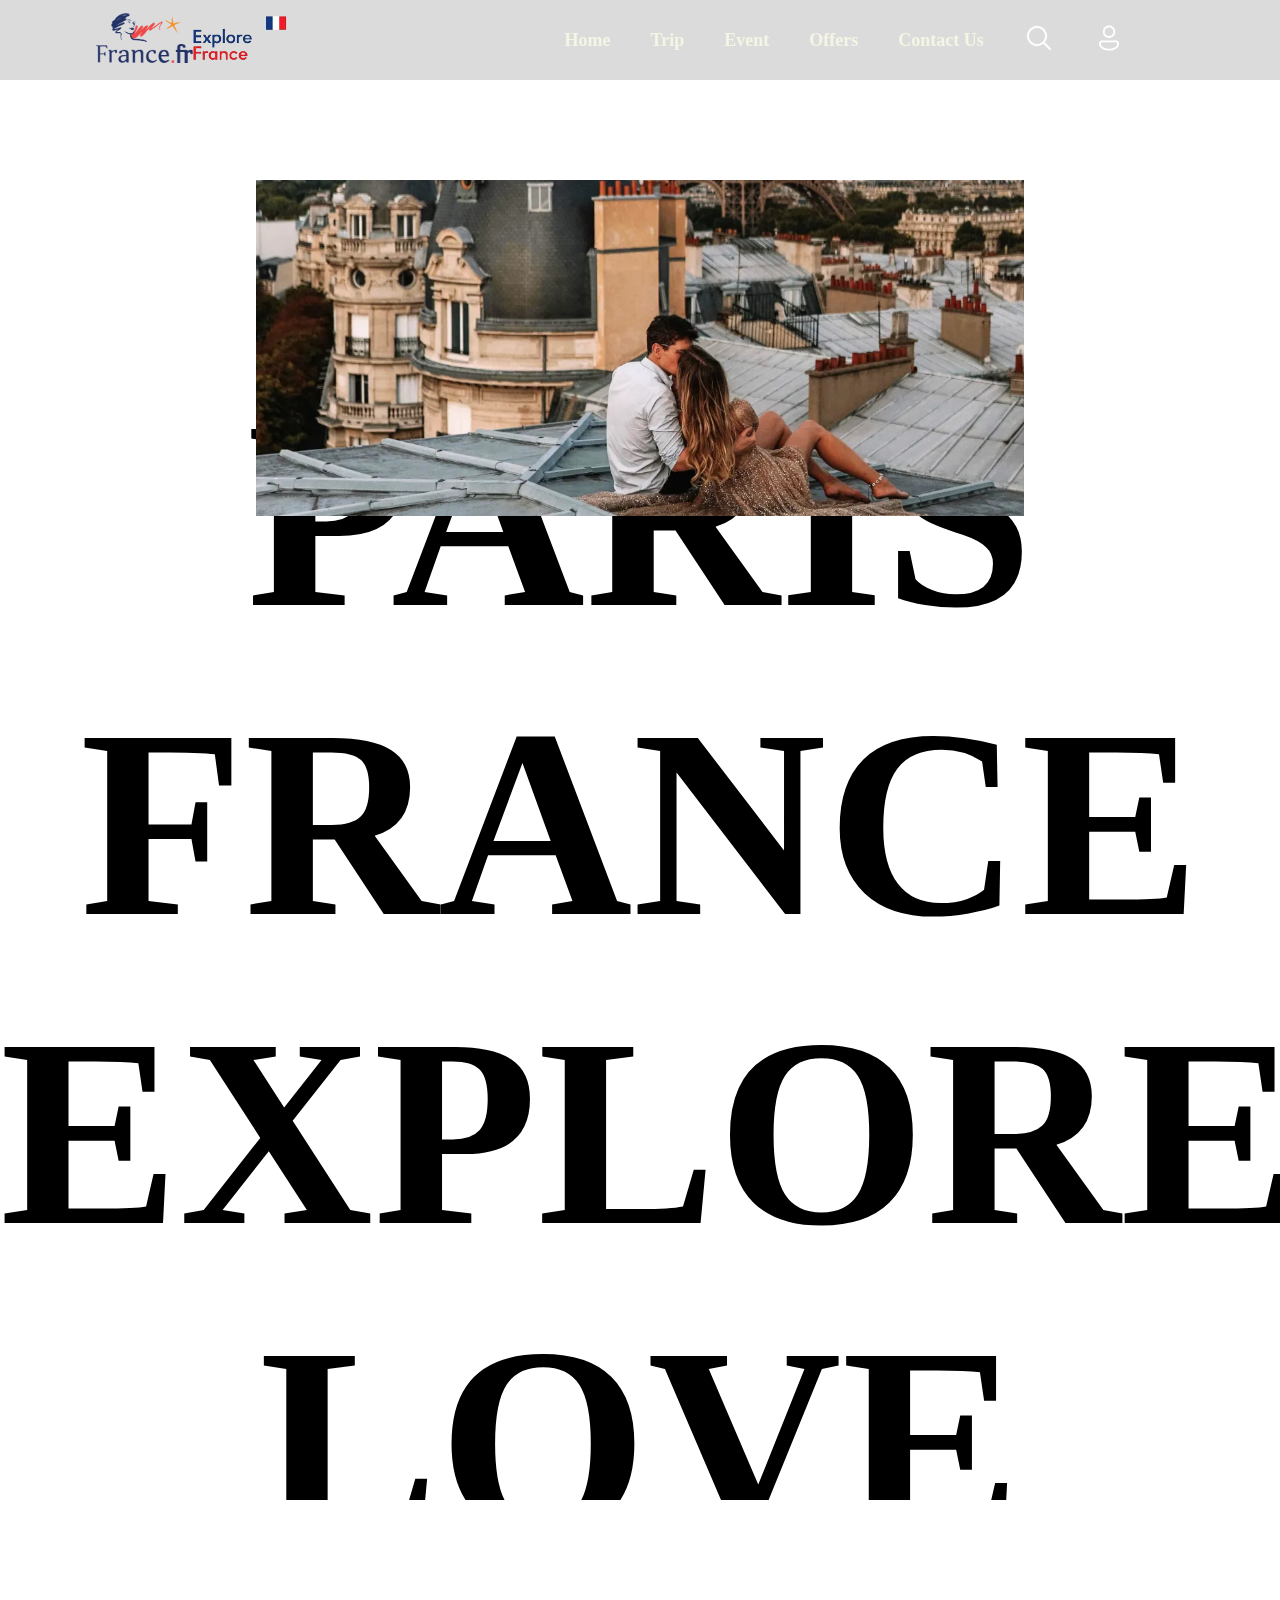
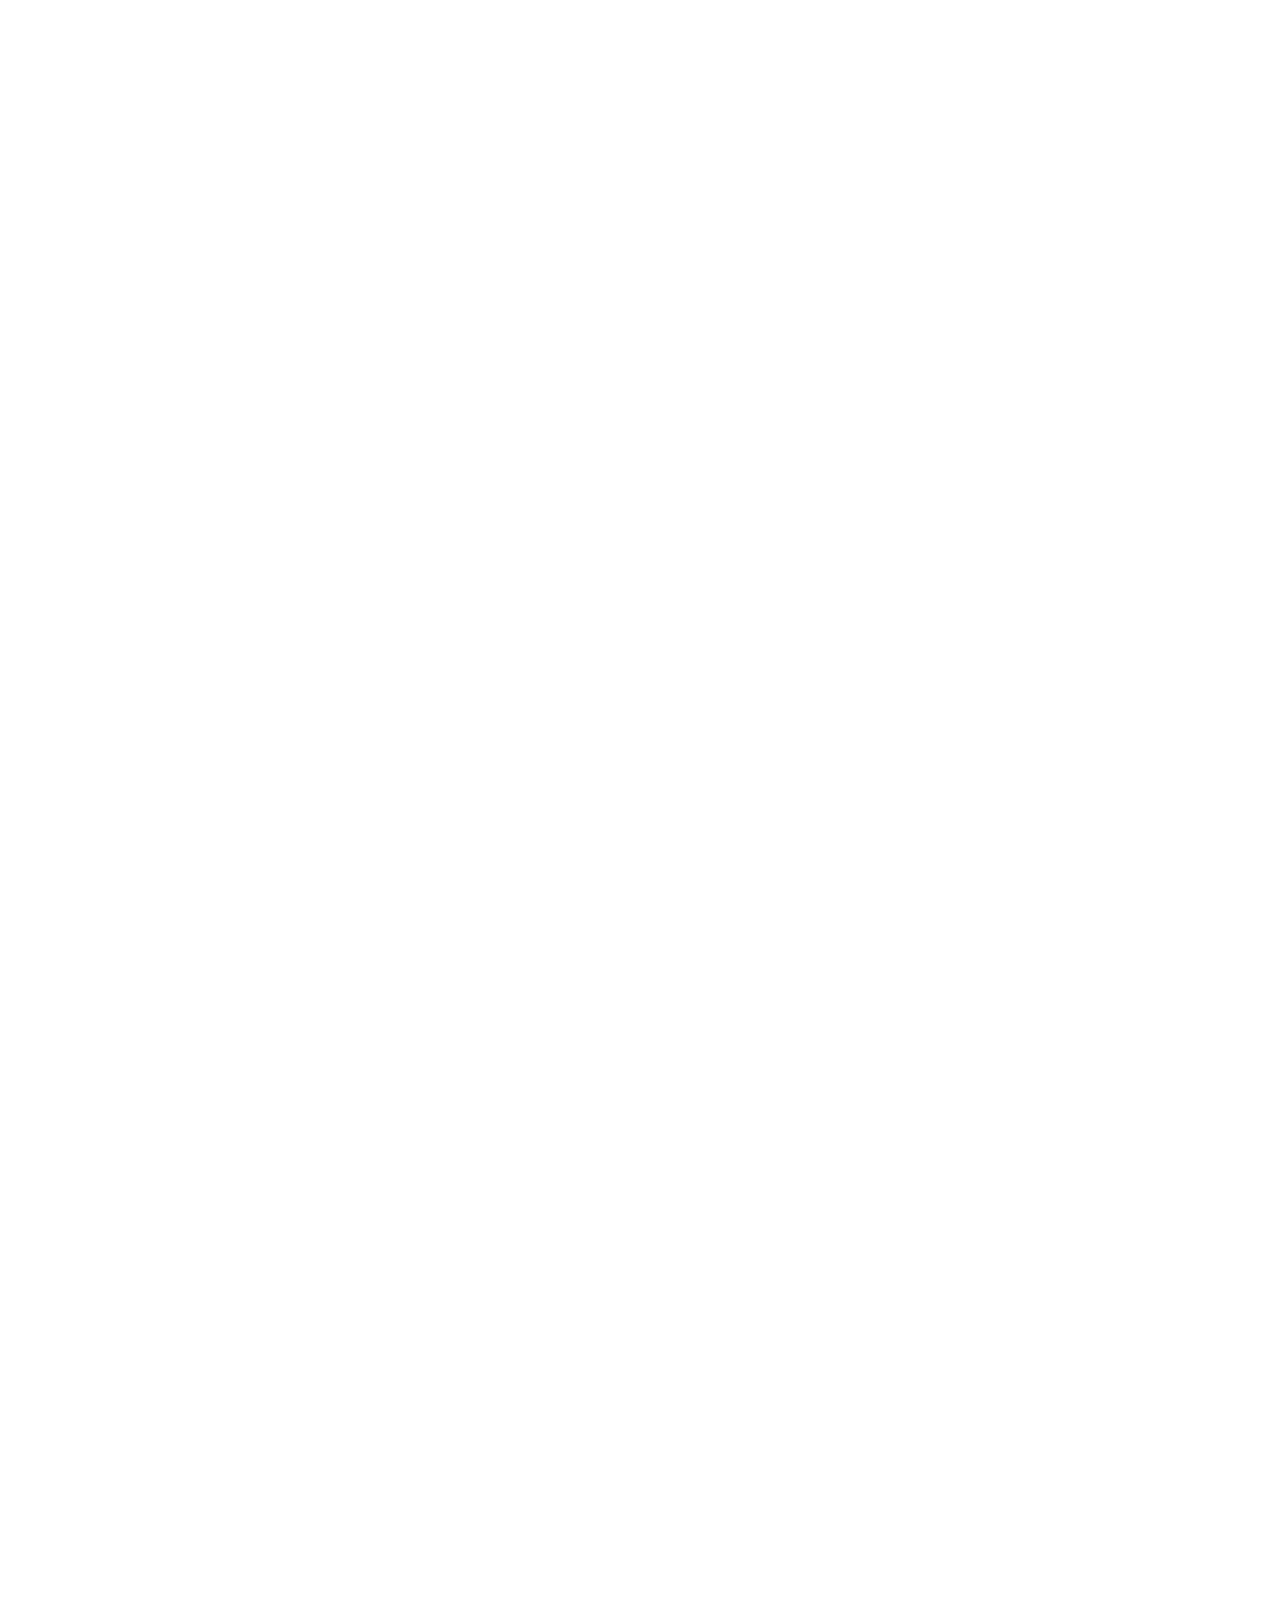
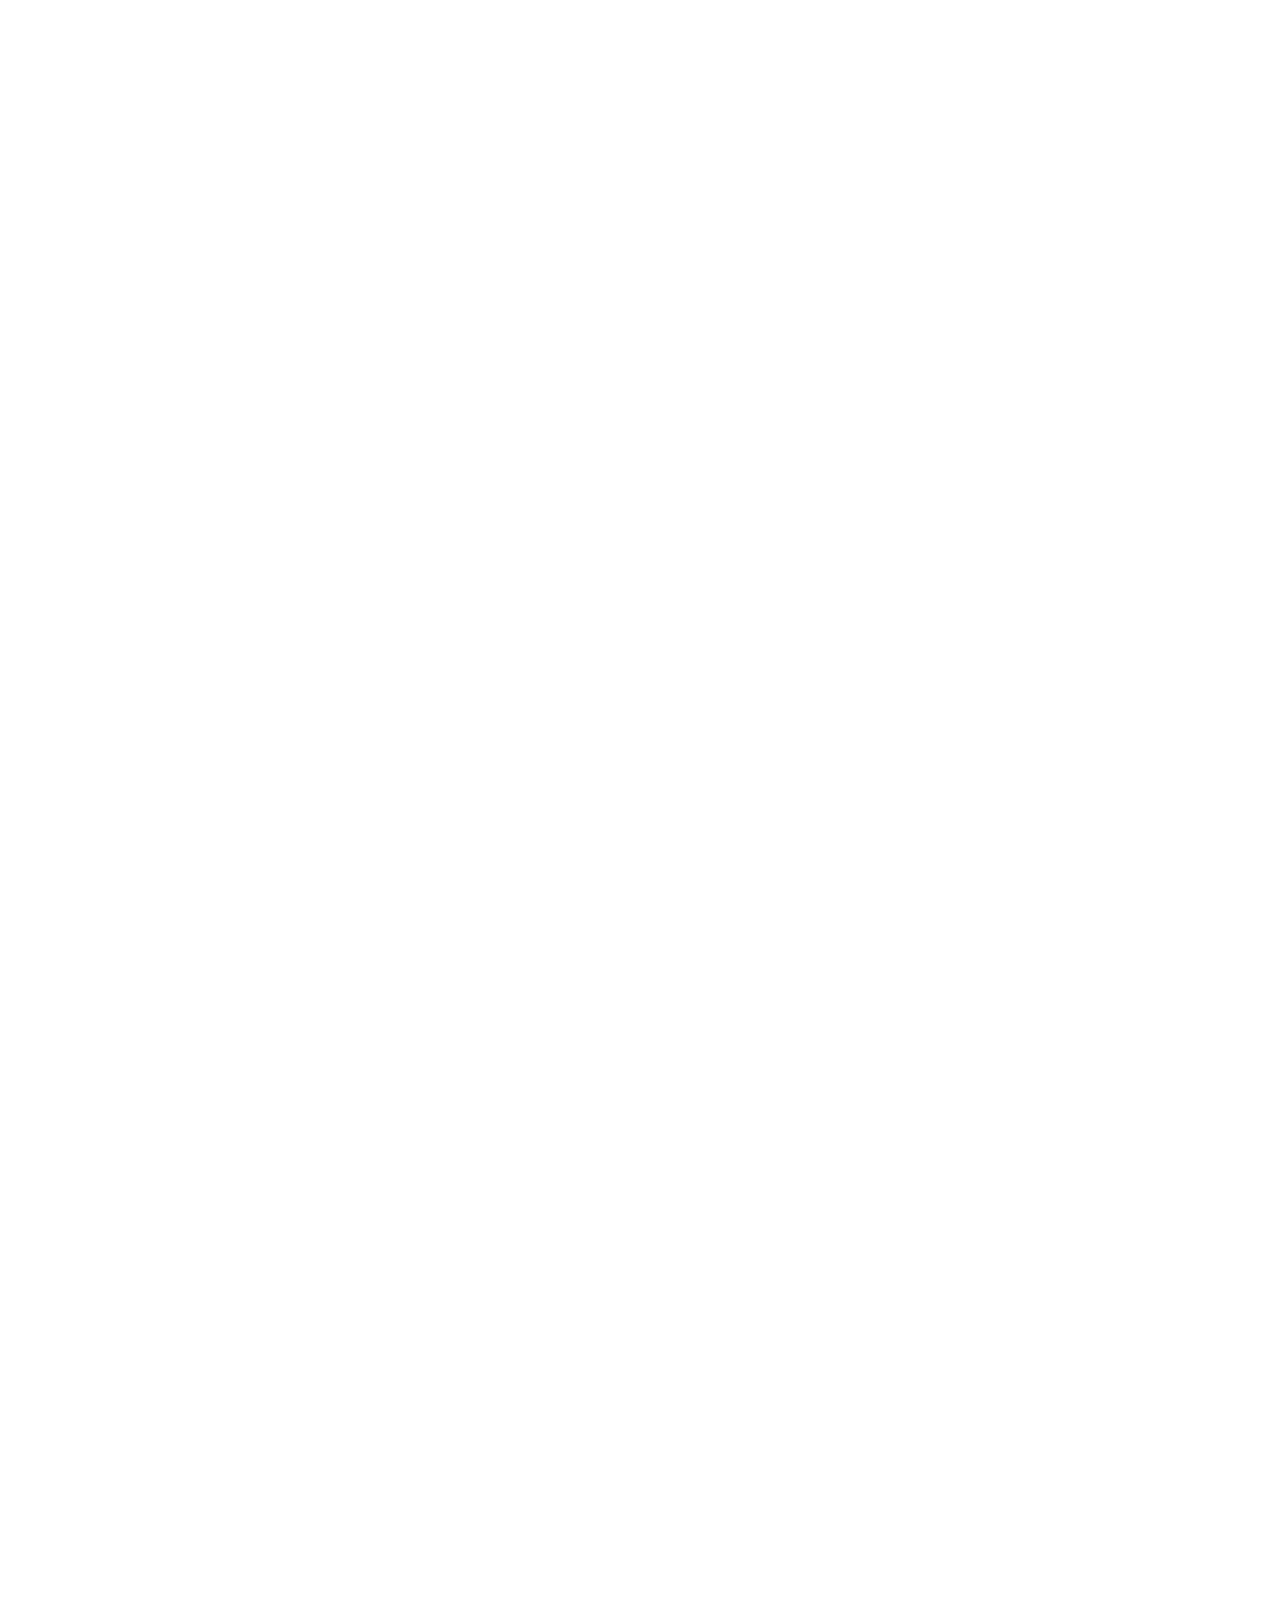
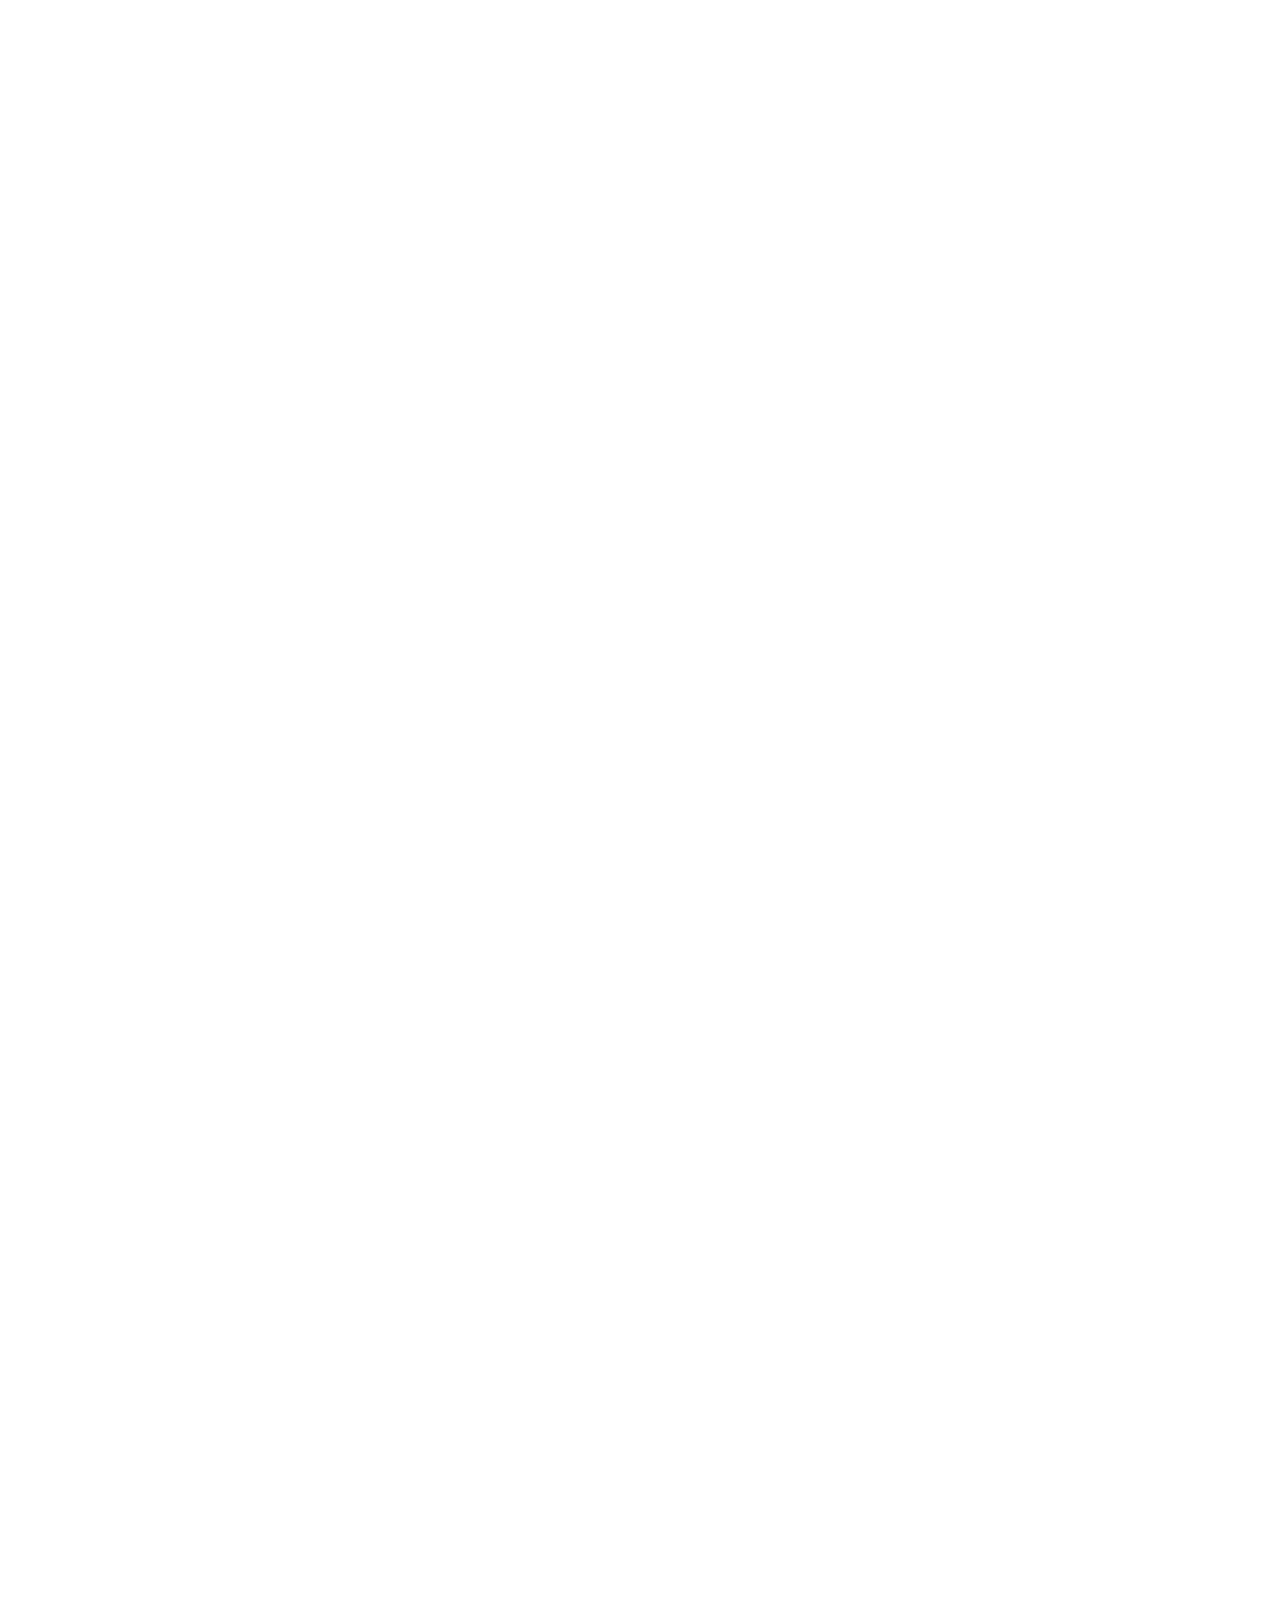
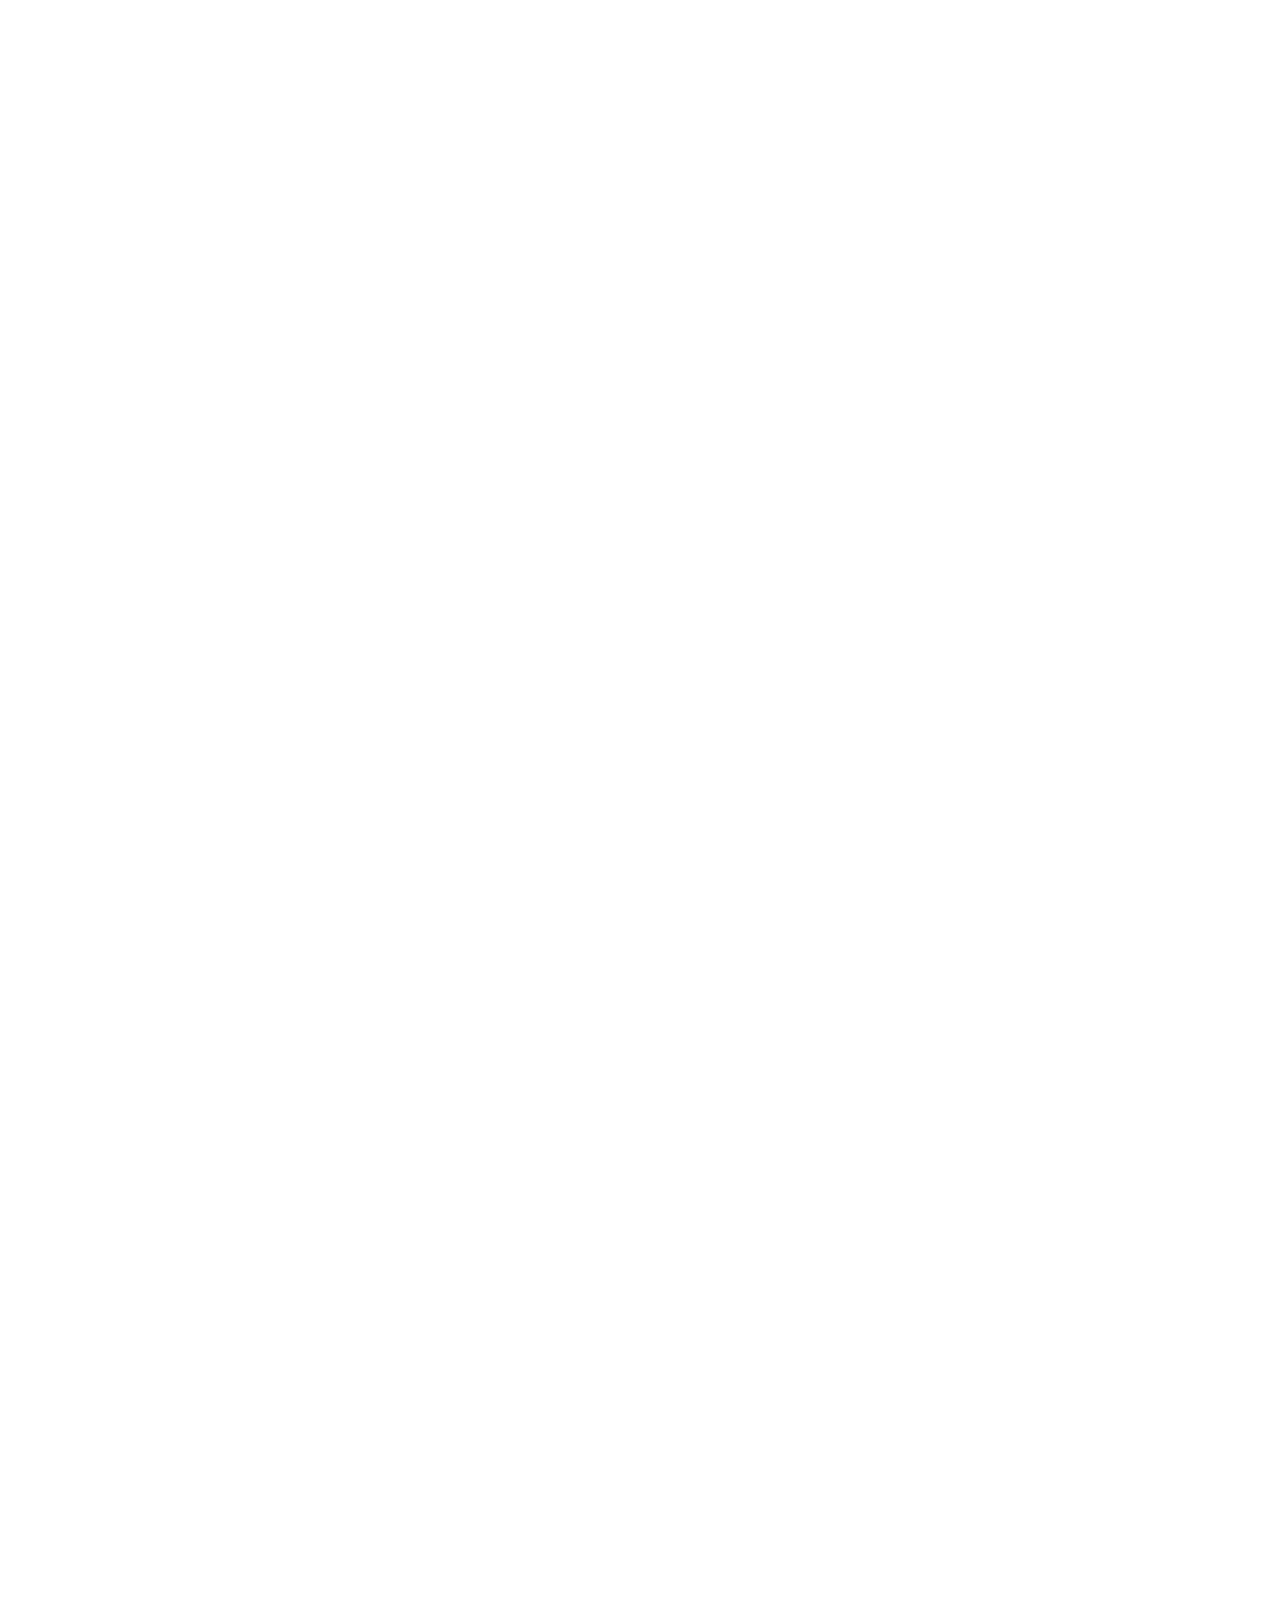
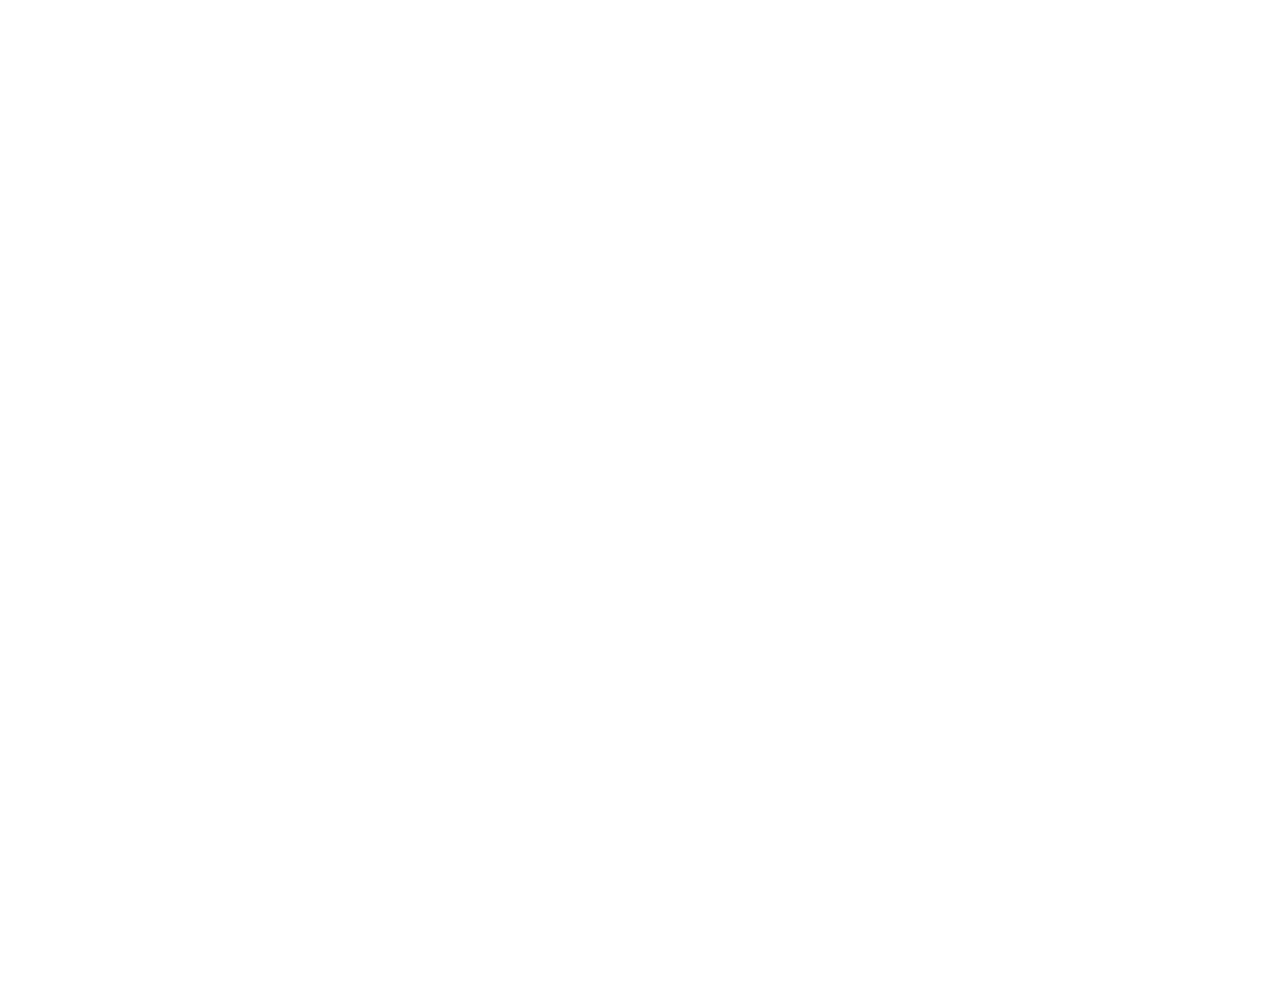
==== sub.html @ 1c330d9f "release1.9" ====
<!DOCTYPE html>
<html lang="en">
<head>
    <meta charset="UTF-8">
    <meta http-equiv="X-UA-Compatible" content="IE=edge">
    <meta name="viewport" content="width=device-width, initial-scale=1.0">
    <title>프랑스 관광청 공식 사이트 - 프랑스 여행, 문화, 쇼핑, 건축, 새소식</title>
    <link rel="stylesheet" href="css/reset.css">
    <link rel="stylesheet" href="css/common.css">
    <link rel="stylesheet" href="css/sub.css">
    <link rel="shortcut icon" href="img/logo-france-fr.png">
    <script src="https://ajax.aspnetcdn.com/ajax/jQuery/jquery-3.6.0.min.js"></script>
</head>
<body>
    <div class="wrap">
        <header>
            <div class="header_a">
                <div class="front">
                    <a href="#"><img src="img/logo-france-fr.png" alt=""></a>
                    <a href="#"><img src="img/Logo-Explore-France_04.png" alt=""></a>
                </div>
                <div class="back">
                    <ul class="menu">
                        <li><a href="#">Home</a></li>
                        <li><a href="#">Trip</a></li>
                        <li><a href="#">Event</a></li>
                        <li><a href="#">Offers</a></li>
                        <li><a href="#">Contact Us</a></li>
                    </ul>
                    <ul class="icon">
                        <li><img src="img/search1.png" alt=""></li>
                        <li><img src="img/account.png" alt=""></li>
                        <li><img class="hidden_btn" src="img/menu.png" alt=""></li>
                    </ul>
                </div>
            </div>
            <div class="hidden_wrap">
                <ul class="menu2">
                    <li><a href="#">Home</a></li>
                    <li><a href="#">Trip</a></li>
                    <li><a href="#">Event</a></li>
                    <li><a href="#">Offers</a></li>
                    <li><a href="#">Contact Us</a></li>
                </ul>
            </div>
        </header>

        <div class="main">
            <div class="sec1">
                <div class="sec1_img">
                    <img src="img/sub/sub_main.webp" alt="">
                </div>
                <h1 class="sec1_text">
                    <span class="t1">PARIS</span>
                    <span class="t2">FRANCE</span>
                    <span class="t1">EXPLORE</span>
                    <span class="t1">LOVE</span>
                </h1>
            </div>
        </div>
    </div>
    <script src="js/common.js"></script>
    <script src="js/sub.js"></script>
</body>
</html>
---- css/common.css ----
@charset "utf-8";

@media screen and (max-width:768px) {
    header{
        position: fixed;
        width: 100%;
        z-index: 100;
        --height-:auto;
    }
    .header_a{
        width: 100vw;
        height: 80px;
        background-color: rgba(210,210,210,0.9);
        z-index: 1000;
        display: flex;
        justify-content: space-around;
        align-items: center;
    }
    .hidden_wrap{
        display: none;
        position: absolute;
        z-index: 1000;
        top:80px;
        background-color: rgba(210,210,210,0.9);
    }
    .hidden_wrap ul{
        width: 100vw;
        text-align: center;
        
    }
    .hidden_wrap li a{
        padding: 15px;
        display: block;
        color:rgb(245,245,230);
    }
    header li{
        margin: 10px;
        font-weight: bold;
        font-size: 18px;
        transition: all 0.5s;
    }
    header li:hover{
        transform: scale(1.3);
    }
    .front{
        display: flex;
        width: auto;
        height: 100%;
        justify-content: center;
        align-items: center;
    }
    .front >a:first-child img{
        width: auto;
        height: 50px;
    }
    .front >a:last-child img{
        width: 100%;
        height: 50px;
    }
    .front a{
        color:rgb(245,245,230);
    }
    .back{
        align-items: center;
    }
    .back a{
        color: rgb(245,245,230);
    }
    .back .menu{
        display: none;
    }
    .menu, .icon{
        display: flex;
        color: rgb(245,245,230);
    }
    .icon img{
        width: 30px;
        height: 30px;
    }
}
@media screen and (min-width:769px) {
    header{
        position: fixed;
        width: 100%;
        z-index: 100;
    }
    .header_a{
        top:0;
        left: 0;
        height: 80px;
        background-color: rgba(210,210,210,0.8);
        z-index: 1000;
        display: flex;
        justify-content: space-around;
        align-items: center;
    }
    .hidden_btn{
        display: none;
    }
    .hidden_wrap{
        display: none;
        position: absolute;
        z-index: 1000;
        top:80px;
        background-color: rgba(210,210,210,0.8);
    }
    .hidden_wrap ul{
        width: 100vw;
        text-align: center;
        
    }
    .hidden_wrap li a{
        padding: 15px;
        display: block;
        color:rgb(245,245,230);
    }
    header li{
        margin: 20px;
        font-weight: bold;
        font-size: 18px;
        transition: all 0.5s;
    }
    header li:hover{
        transform: scale(1.3);
    }
    .front{
        display: flex;
        width: auto;
        height: 100%;
        justify-content: center;
        align-items: center;
    }
    .front >a:first-child img{
        width: auto;
        height: 50px;
    }
    .front >a:last-child img{
        width: 100%;
        height: 50px;
    }
    .front a{
        color:rgb(245,245,230);
    }
    .back{
        display: flex;
        align-items: center;
    }
    .back a{
        color: rgb(245,245,230);
    }
    .menu, .icon{
        display: flex;
        color: rgb(245,245,230);
    }
    .icon img{
        width: 30px;
        height: 30px;
    }
}
---- css/sub.css ----
@import 'common.css';
html, body {
  width: 100vw;
  overflow-x: hidden;
}

.main {
  height: 9000px;
}
.main .sec1 {
  overflow: auto;
  width: 100%;
  max-width: 1790px;
  height: 1500px;
  text-align: center;
  position: relative;
  margin: 0 auto;
}
.main .sec1_img {
  position: -webkit-sticky;
  position: sticky;
  top: 20vh;
  margin-bottom: -10vh;
  z-index: 1;
  margin: 0 auto;
  width: 60%;
  text-align: center;
}
.main .sec1_img img {
  width: 100%;
}
.main .sec1_text {
  position: absolute;
  top: 20vh;
  padding-top: 20vh;
  text-align: center;
  width: 100%;
  display: flex;
  flex-direction: column;
  justify-content: center;
  font-size: 21vw;
}
.main .sec1_text .t1 {
  position: relative;
  z-index: 0;
}
.main .sec1_text .t2 {
  position: relative;
  z-index: 2;
}
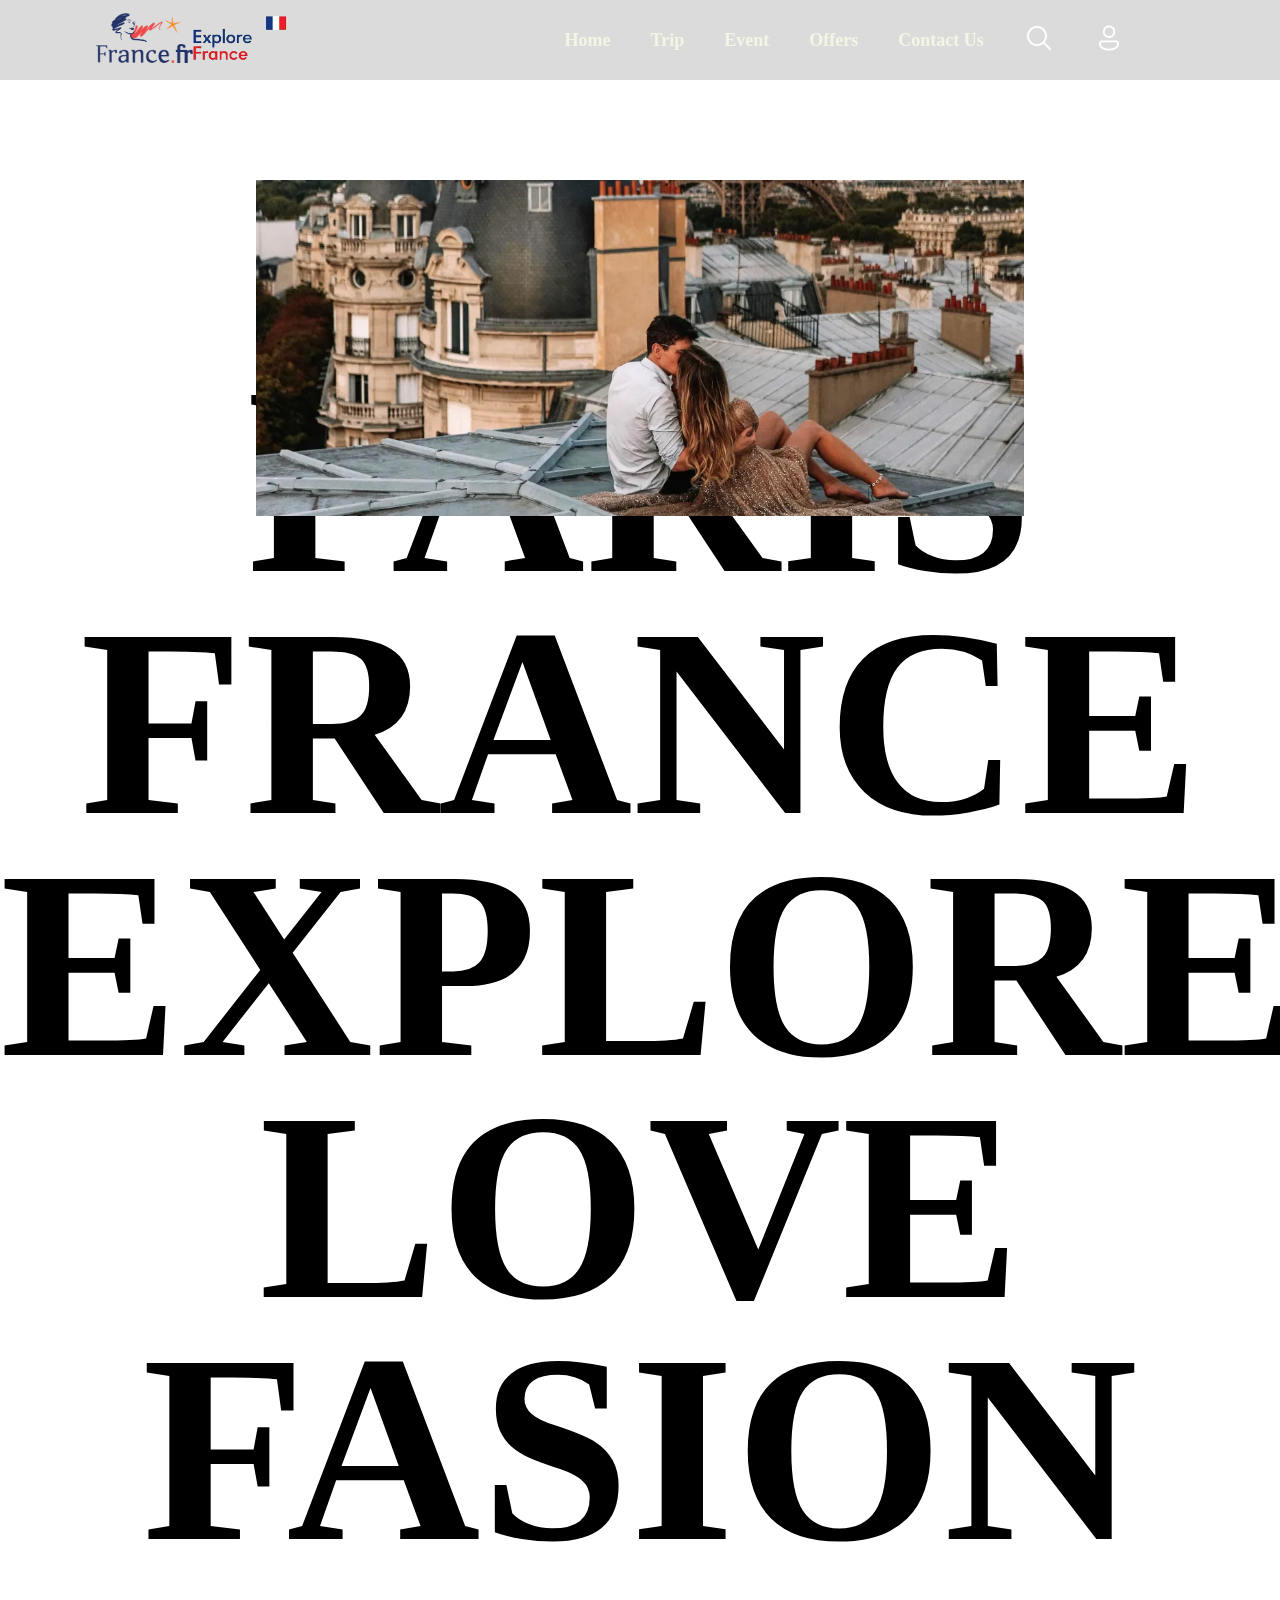
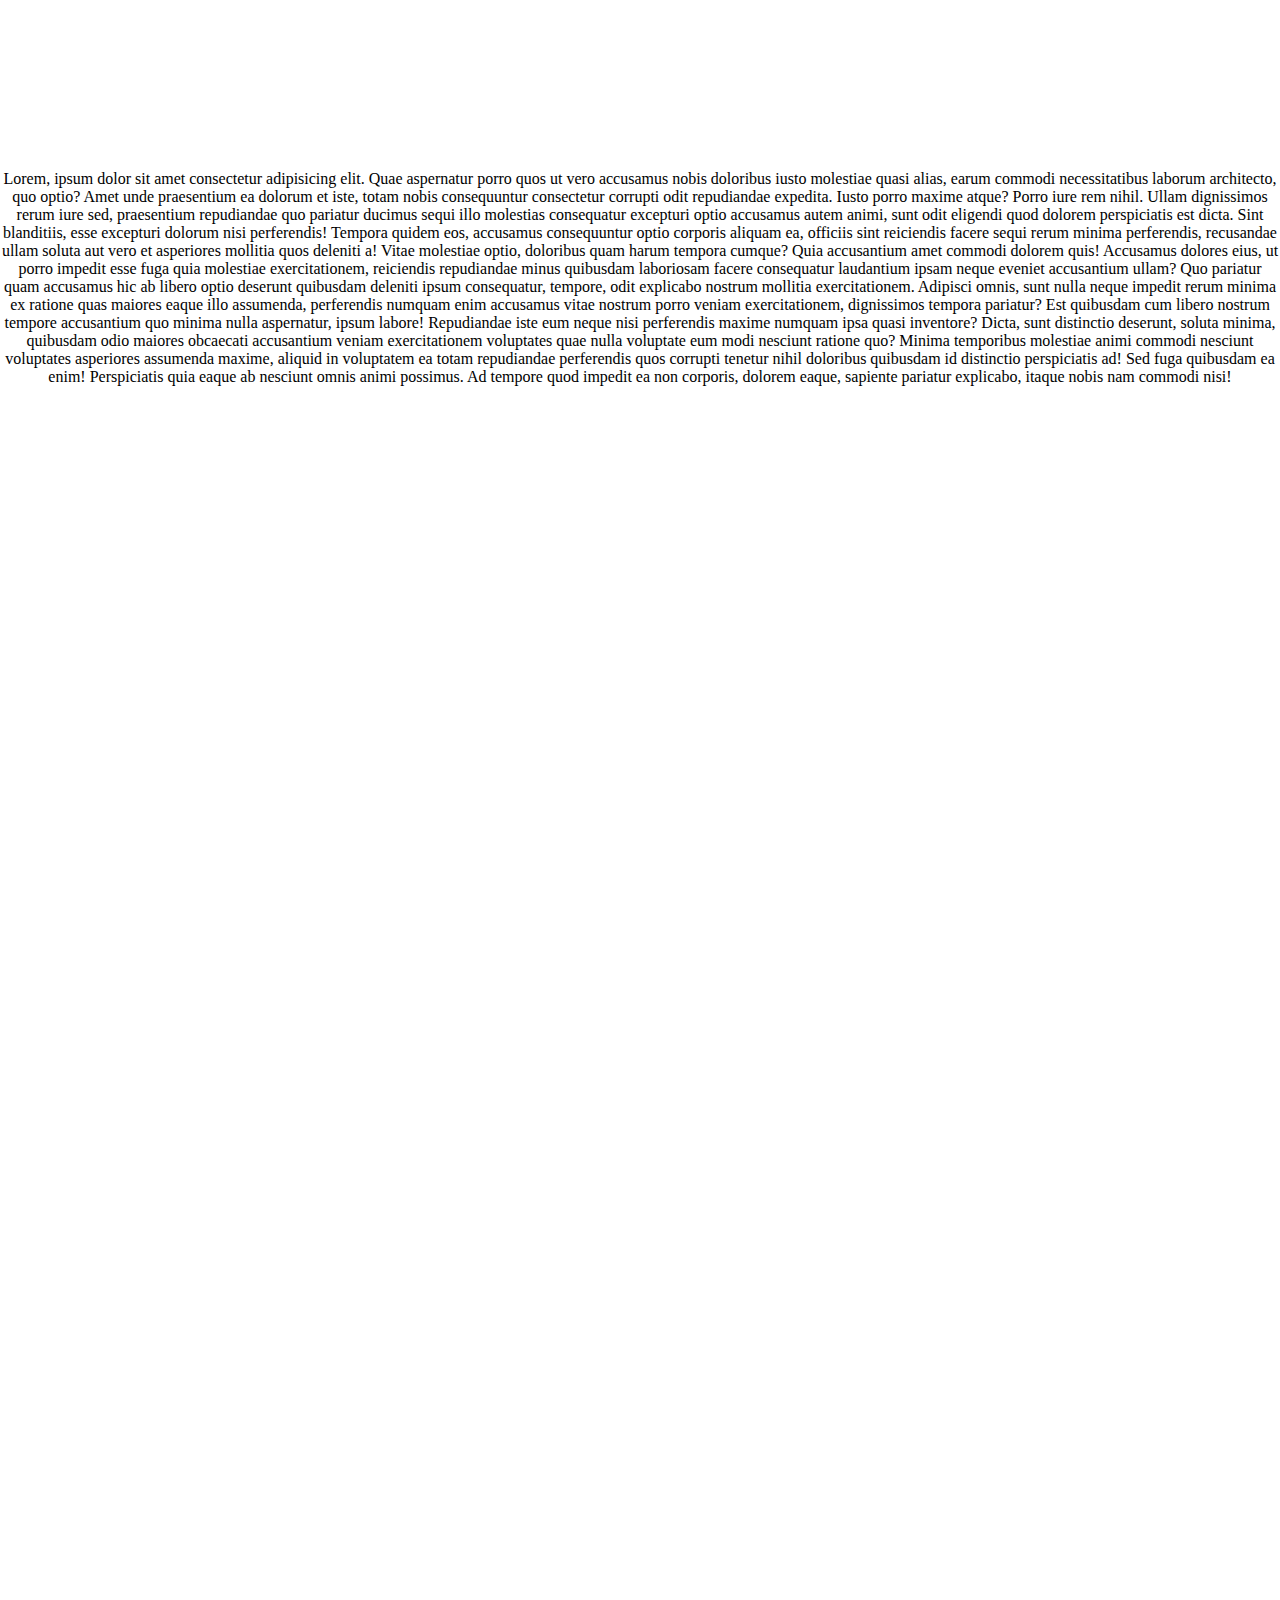
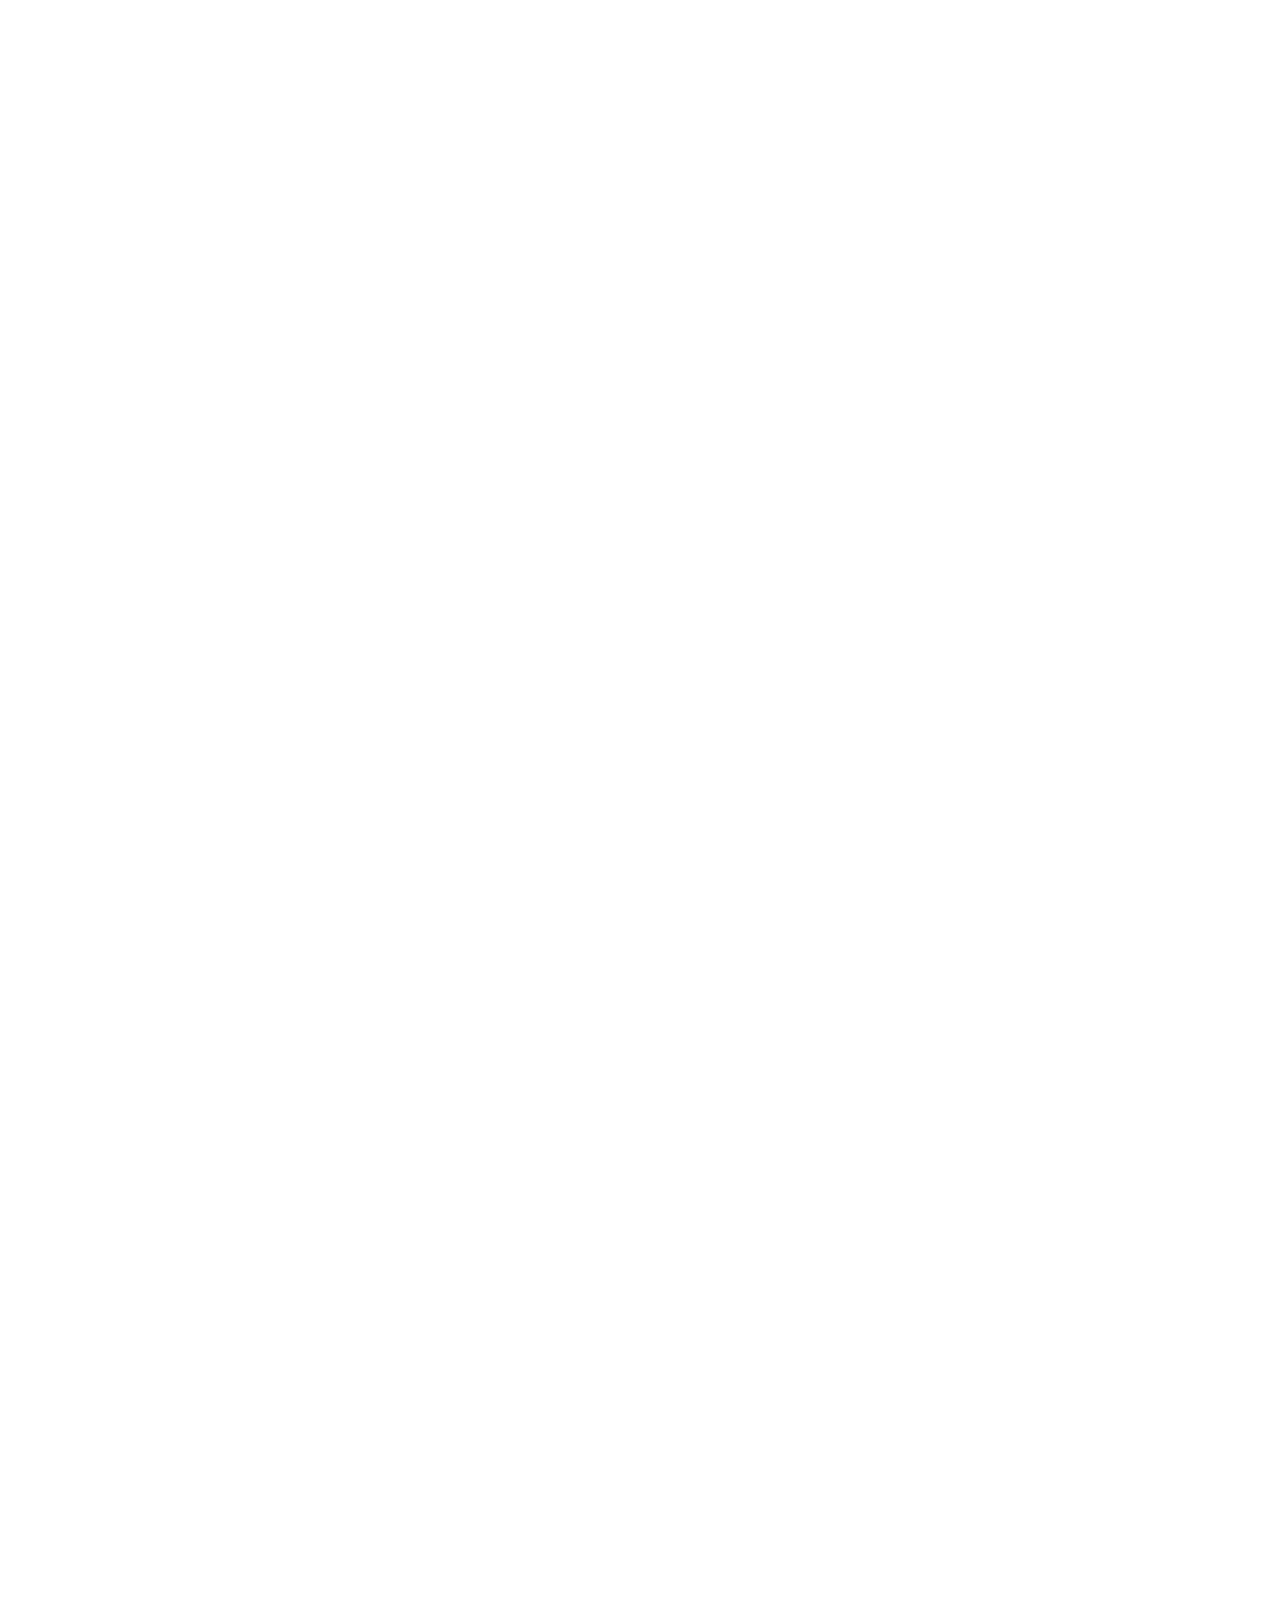
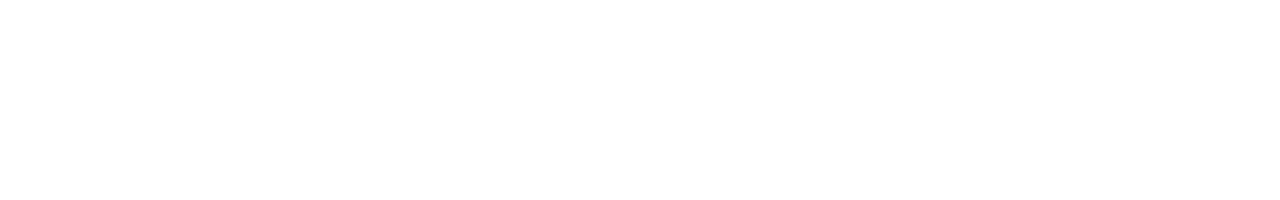
==== commit 88ec1663: "release2.0" ====
--- a/sub.html
+++ b/sub.html
@@ -55,7 +55,13 @@
                     <span class="t2">FRANCE</span>
                     <span class="t1">EXPLORE</span>
                     <span class="t1">LOVE</span>
+                    <span class="t2">FASION</span>
                 </h1>
+            </div>
+            <div class="sec2">
+                <div>
+                    Lorem, ipsum dolor sit amet consectetur adipisicing elit. Quae aspernatur porro quos ut vero accusamus nobis doloribus iusto molestiae quasi alias, earum commodi necessitatibus laborum architecto, quo optio? Amet unde praesentium ea dolorum et iste, totam nobis consequuntur consectetur corrupti odit repudiandae expedita. Iusto porro maxime atque? Porro iure rem nihil. Ullam dignissimos rerum iure sed, praesentium repudiandae quo pariatur ducimus sequi illo molestias consequatur excepturi optio accusamus autem animi, sunt odit eligendi quod dolorem perspiciatis est dicta. Sint blanditiis, esse excepturi dolorum nisi perferendis! Tempora quidem eos, accusamus consequuntur optio corporis aliquam ea, officiis sint reiciendis facere sequi rerum minima perferendis, recusandae ullam soluta aut vero et asperiores mollitia quos deleniti a! Vitae molestiae optio, doloribus quam harum tempora cumque? Quia accusantium amet commodi dolorem quis! Accusamus dolores eius, ut porro impedit esse fuga quia molestiae exercitationem, reiciendis repudiandae minus quibusdam laboriosam facere consequatur laudantium ipsam neque eveniet accusantium ullam? Quo pariatur quam accusamus hic ab libero optio deserunt quibusdam deleniti ipsum consequatur, tempore, odit explicabo nostrum mollitia exercitationem. Adipisci omnis, sunt nulla neque impedit rerum minima ex ratione quas maiores eaque illo assumenda, perferendis numquam enim accusamus vitae nostrum porro veniam exercitationem, dignissimos tempora pariatur? Est quibusdam cum libero nostrum tempore accusantium quo minima nulla aspernatur, ipsum labore! Repudiandae iste eum neque nisi perferendis maxime numquam ipsa quasi inventore? Dicta, sunt distinctio deserunt, soluta minima, quibusdam odio maiores obcaecati accusantium veniam exercitationem voluptates quae nulla voluptate eum modi nesciunt ratione quo? Minima temporibus molestiae animi commodi nesciunt voluptates asperiores assumenda maxime, aliquid in voluptatem ea totam repudiandae perferendis quos corrupti tenetur nihil doloribus quibusdam id distinctio perspiciatis ad! Sed fuga quibusdam ea enim! Perspiciatis quia eaque ab nesciunt omnis animi possimus. Ad tempore quod impedit ea non corporis, dolorem eaque, sapiente pariatur explicabo, itaque nobis nam commodi nisi!
+                </div>
             </div>
         </div>
     </div>
--- a/css/common.css
+++ b/css/common.css
@@ -8,7 +8,7 @@
         --height-:auto;
     }
     .header_a{
-        width: 100vw;
+        width: 100%;
         height: 80px;
         background-color: rgba(210,210,210,0.9);
         z-index: 1000;
@@ -20,11 +20,12 @@
         display: none;
         position: absolute;
         z-index: 1000;
+        width: 100%;
         top:80px;
         background-color: rgba(210,210,210,0.9);
     }
     .hidden_wrap ul{
-        width: 100vw;
+        width: 100%;
         text-align: center;
         
     }
@@ -105,7 +106,7 @@
         background-color: rgba(210,210,210,0.8);
     }
     .hidden_wrap ul{
-        width: 100vw;
+        width: 100%;
         text-align: center;
         
     }
--- a/css/sub.css
+++ b/css/sub.css
@@ -1,17 +1,16 @@
 @import 'common.css';
 html, body {
-  width: 100vw;
-  overflow-x: hidden;
+  width: 100%;
 }
 
 .main {
-  height: 9000px;
+  height: 5000px;
 }
 .main .sec1 {
-  overflow: auto;
   width: 100%;
   max-width: 1790px;
-  height: 1500px;
+  height: 30%;
+  max-height: 1550px;
   text-align: center;
   position: relative;
   margin: 0 auto;
@@ -20,9 +19,9 @@
   position: -webkit-sticky;
   position: sticky;
   top: 20vh;
-  margin-bottom: -10vh;
   z-index: 1;
   margin: 0 auto;
+  margin-bottom: -10vh;
   width: 60%;
   text-align: center;
 }
@@ -39,6 +38,7 @@
   flex-direction: column;
   justify-content: center;
   font-size: 21vw;
+  line-height: 0.9em;
 }
 .main .sec1_text .t1 {
   position: relative;
@@ -47,4 +47,9 @@
 .main .sec1_text .t2 {
   position: relative;
   z-index: 2;
+}
+.main .sec2 {
+  width: 100%;
+  margin: 30vh auto;
+  text-align: center;
 }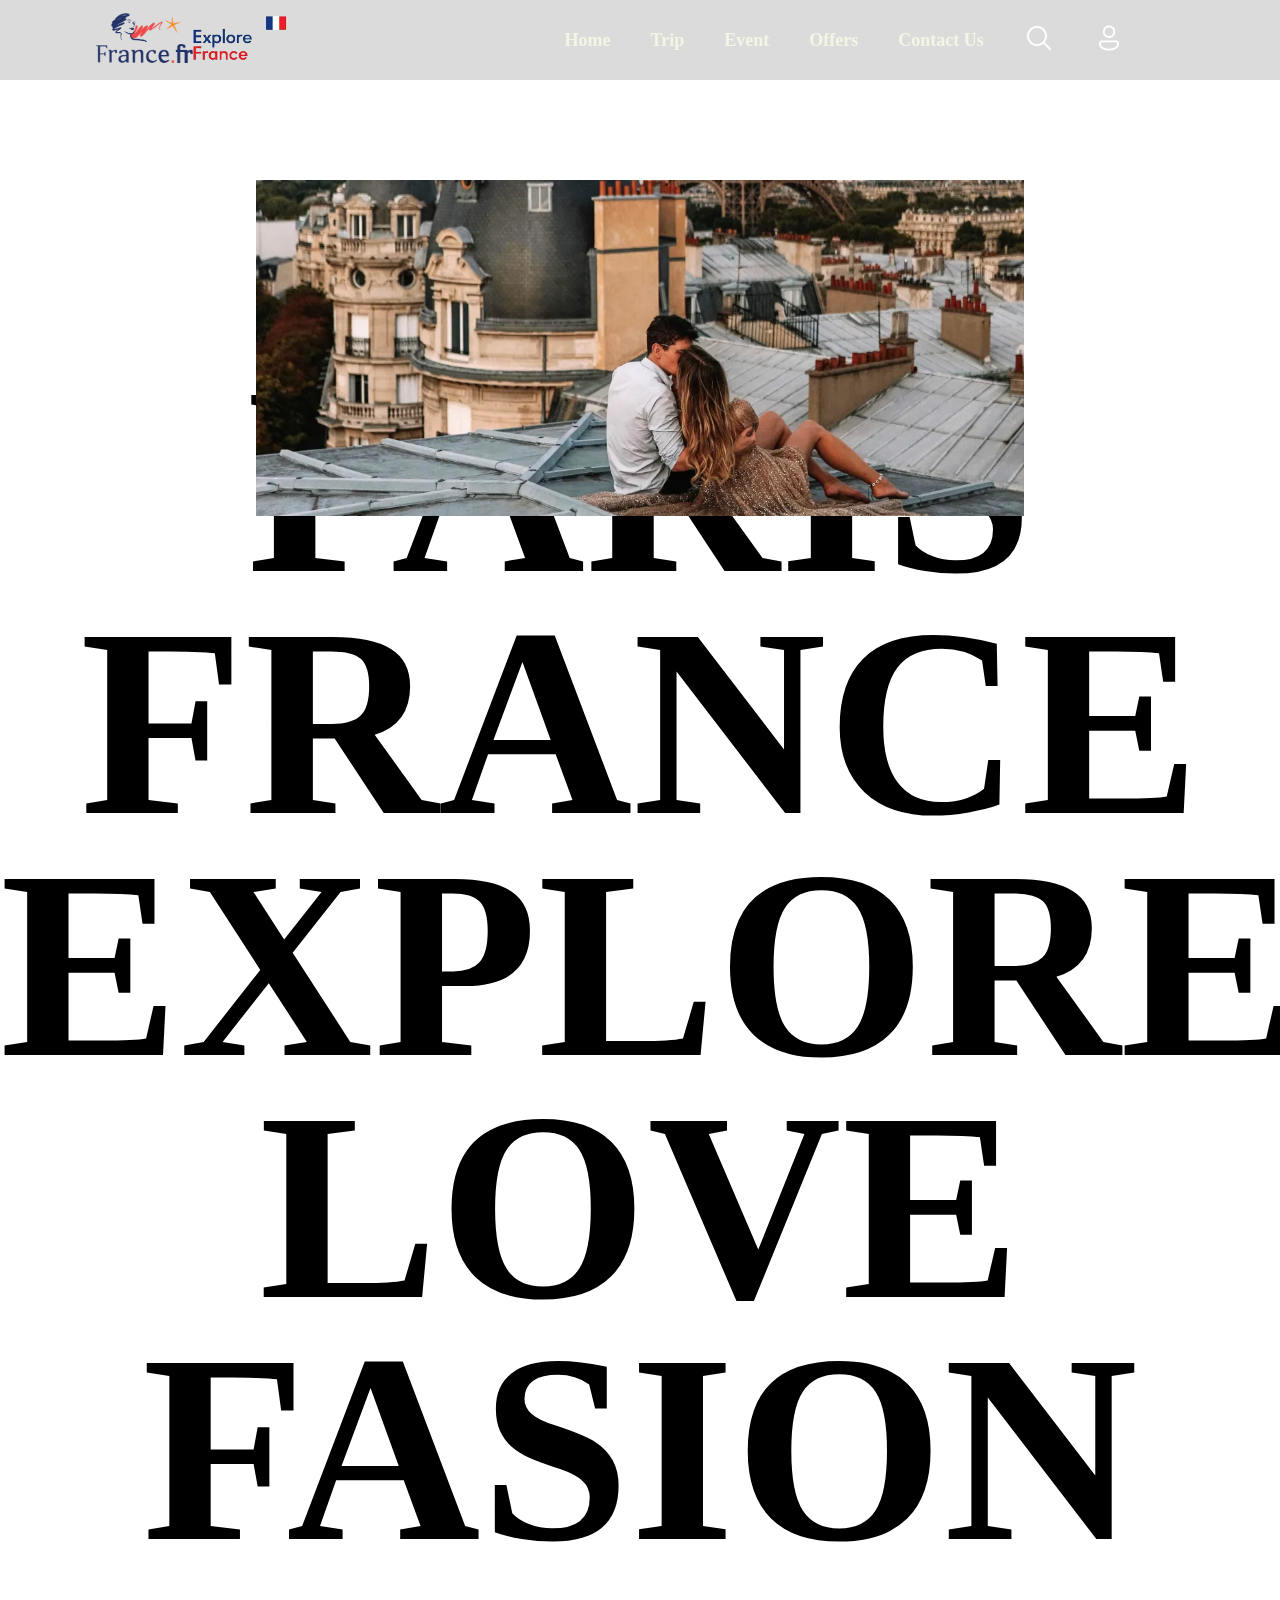
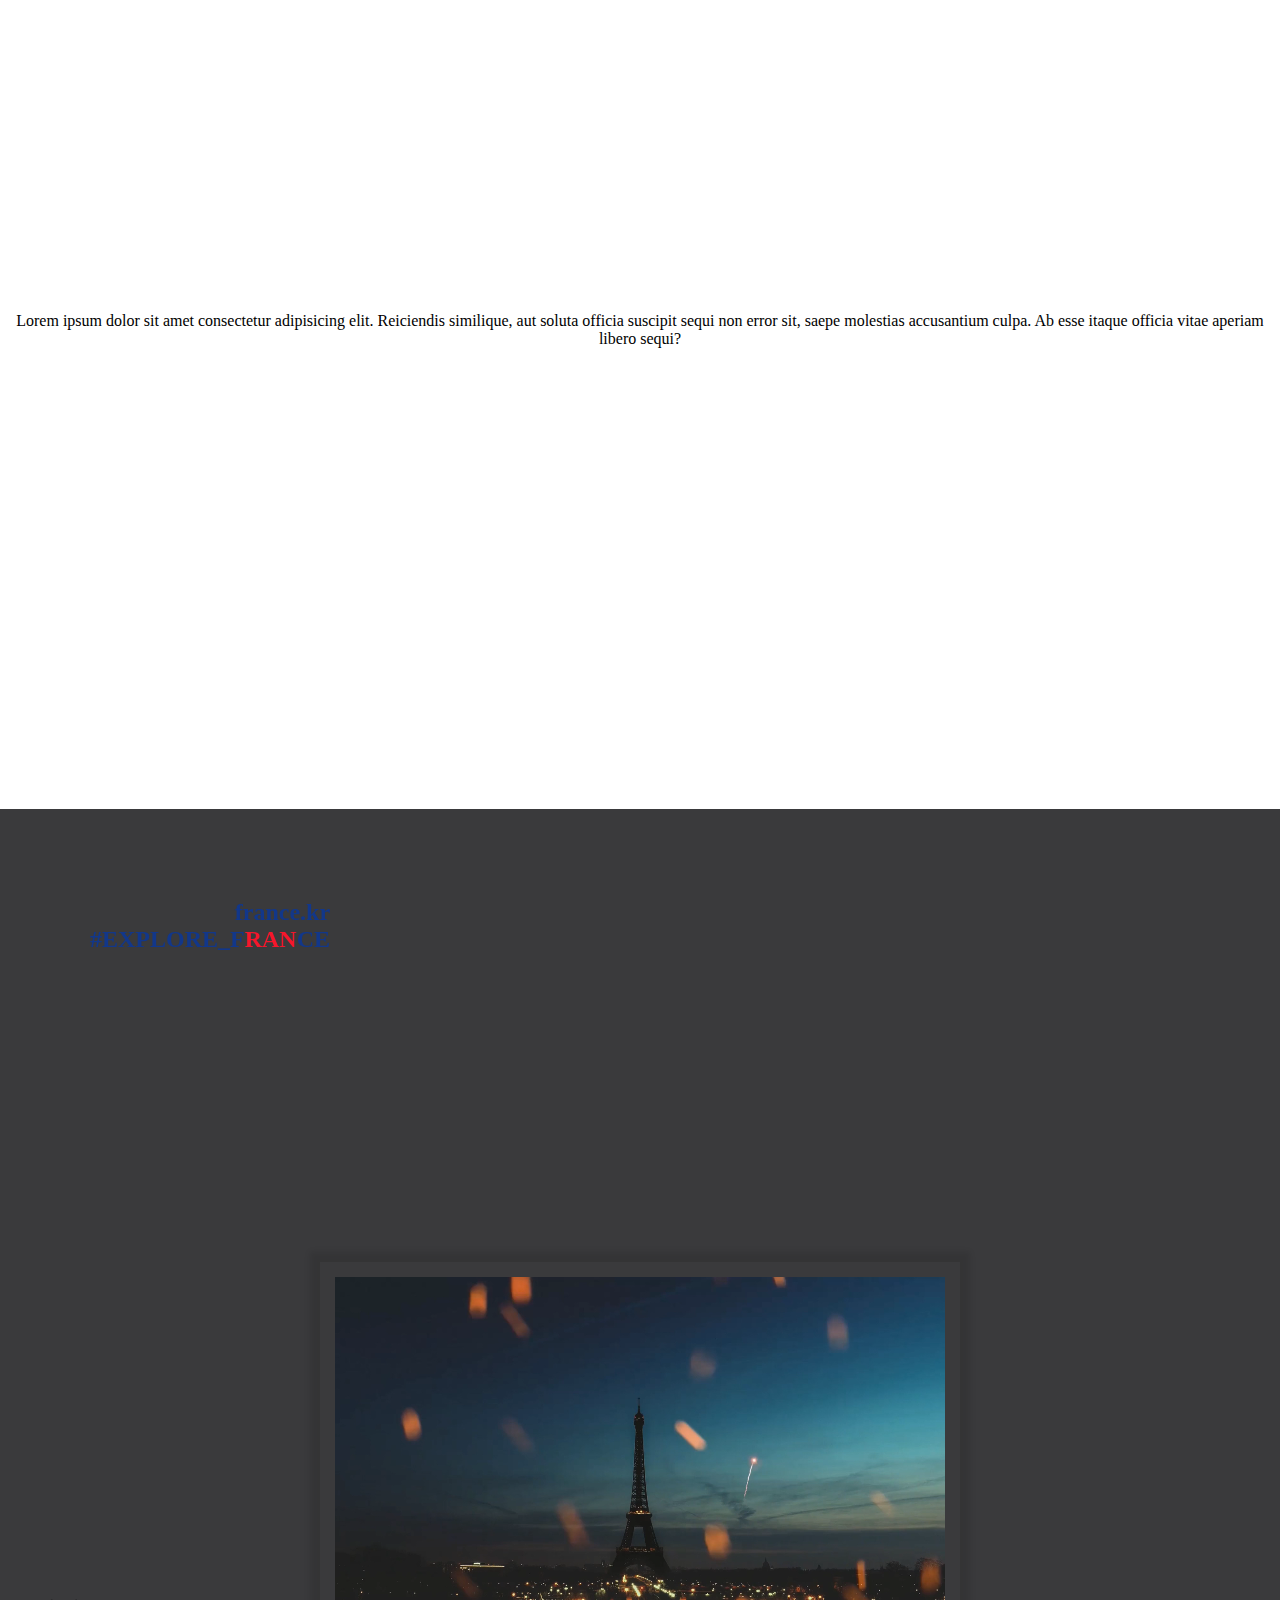
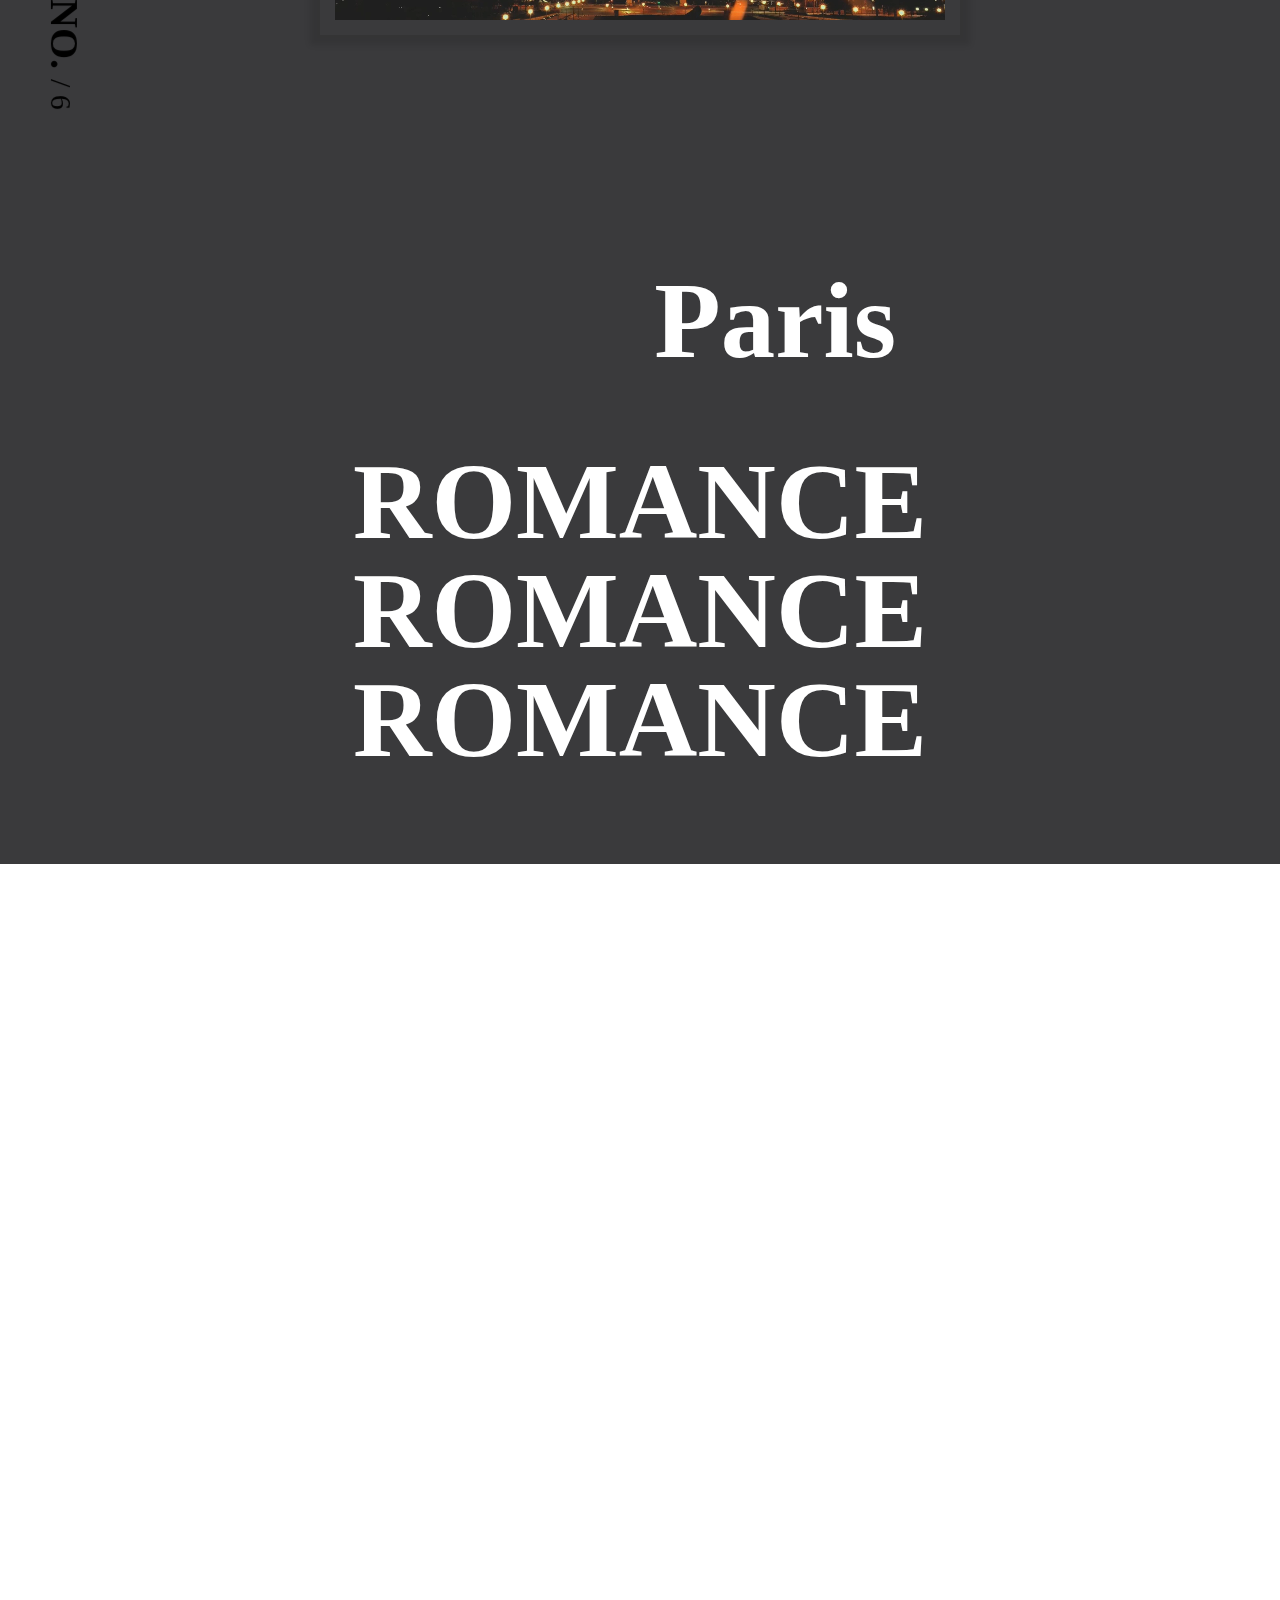
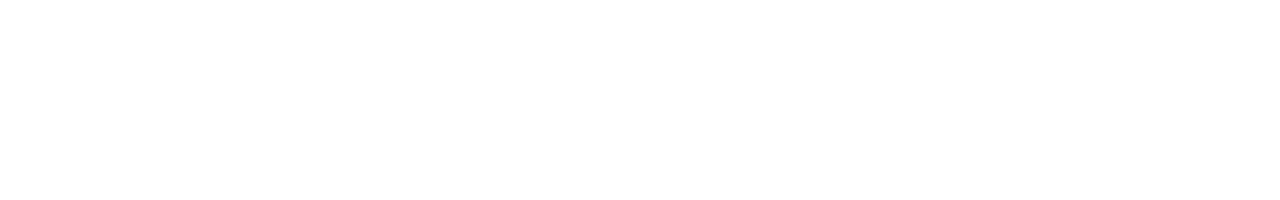
==== commit fdd9a931: "release2.1" ====
--- a/sub.html
+++ b/sub.html
@@ -59,13 +59,55 @@
                 </h1>
             </div>
             <div class="sec2">
-                <div>
-                    Lorem, ipsum dolor sit amet consectetur adipisicing elit. Quae aspernatur porro quos ut vero accusamus nobis doloribus iusto molestiae quasi alias, earum commodi necessitatibus laborum architecto, quo optio? Amet unde praesentium ea dolorum et iste, totam nobis consequuntur consectetur corrupti odit repudiandae expedita. Iusto porro maxime atque? Porro iure rem nihil. Ullam dignissimos rerum iure sed, praesentium repudiandae quo pariatur ducimus sequi illo molestias consequatur excepturi optio accusamus autem animi, sunt odit eligendi quod dolorem perspiciatis est dicta. Sint blanditiis, esse excepturi dolorum nisi perferendis! Tempora quidem eos, accusamus consequuntur optio corporis aliquam ea, officiis sint reiciendis facere sequi rerum minima perferendis, recusandae ullam soluta aut vero et asperiores mollitia quos deleniti a! Vitae molestiae optio, doloribus quam harum tempora cumque? Quia accusantium amet commodi dolorem quis! Accusamus dolores eius, ut porro impedit esse fuga quia molestiae exercitationem, reiciendis repudiandae minus quibusdam laboriosam facere consequatur laudantium ipsam neque eveniet accusantium ullam? Quo pariatur quam accusamus hic ab libero optio deserunt quibusdam deleniti ipsum consequatur, tempore, odit explicabo nostrum mollitia exercitationem. Adipisci omnis, sunt nulla neque impedit rerum minima ex ratione quas maiores eaque illo assumenda, perferendis numquam enim accusamus vitae nostrum porro veniam exercitationem, dignissimos tempora pariatur? Est quibusdam cum libero nostrum tempore accusantium quo minima nulla aspernatur, ipsum labore! Repudiandae iste eum neque nisi perferendis maxime numquam ipsa quasi inventore? Dicta, sunt distinctio deserunt, soluta minima, quibusdam odio maiores obcaecati accusantium veniam exercitationem voluptates quae nulla voluptate eum modi nesciunt ratione quo? Minima temporibus molestiae animi commodi nesciunt voluptates asperiores assumenda maxime, aliquid in voluptatem ea totam repudiandae perferendis quos corrupti tenetur nihil doloribus quibusdam id distinctio perspiciatis ad! Sed fuga quibusdam ea enim! Perspiciatis quia eaque ab nesciunt omnis animi possimus. Ad tempore quod impedit ea non corporis, dolorem eaque, sapiente pariatur explicabo, itaque nobis nam commodi nisi!
+                <div class="sec2_text">
+                    Lorem ipsum dolor sit amet consectetur adipisicing elit. Reiciendis similique, aut soluta officia suscipit sequi non error sit, saepe molestias accusantium culpa. Ab esse itaque officia vitae aperiam libero sequi?
+                </div>
+            </div>
+            <div class="sec3">
+                <div class="slider_container">
+                    <div class="slider-control left inactive"></div>
+                    <div class="slider-control right"></div>
+                    <h2 class="slide_title">france.kr<br>#EXPLORE_F<span>RAN</span>CE</h2>
+                    <div class="no_idx">
+                        NO.
+                        <span><span class="digit"> </span>/ 6</span>
+                    </div>
+                    <div class="slider">
+                        <div class="slide slide-1">
+                            <div class="content">
+                                <video src="img/sub/sec3.mp4" autoplay="autoplay" loop="loop" muted="muted" preload="auto"></video>
+                            </div>
+                        </div>
+                        <div class="slide slide-2">
+                        </div>
+                        <div class="slide slide-3">
+                        </div>
+                        <div class="slide slide-4">
+                        </div>
+                        <div class="slide slide-5">
+                        </div>
+                        <div class="slide slide-6">
+                        </div>
+                    </div>
+                </div>
+            </div>
+            <div class="sec4">
+                <div class="sec4_inner">
+                    <div class="content">
+                        <h2>Paris</h2>
+                        <a href="">
+                            <video src="img/sub/sec4_a.mp4" autoplay="autoplay" muted="muted" loop="loop" preload="auto"></video>
+                        </a>
+                        <h3>ROMANCE</h3>
+                        <h3>ROMANCE</h3>
+                        <h3>ROMANCE</h3>
+                    </div>
                 </div>
             </div>
         </div>
     </div>
     <script src="js/common.js"></script>
     <script src="js/sub.js"></script>
+
 </body>
 </html>--- a/css/sub.css
+++ b/css/sub.css
@@ -1,4 +1,3 @@
-@import 'common.css';
 html, body {
   width: 100%;
 }
@@ -10,7 +9,7 @@
   width: 100%;
   max-width: 1790px;
   height: 30%;
-  max-height: 1550px;
+  max-height: 1450px;
   text-align: center;
   position: relative;
   margin: 0 auto;
@@ -50,6 +49,170 @@
 }
 .main .sec2 {
   width: 100%;
-  margin: 30vh auto;
-  text-align: center;
+  height: 959px;
+  text-align: center;
+  display: flex;
+  align-items: center;
+}
+.main .sec3 {
+  height: 959px;
+  width: 100%;
+  overflow: hidden;
+  background-color: #3a3a3c;
+}
+.main .sec3 .slider_container {
+  position: relative;
+  height: 100%;
+  -webkit-user-select: none;
+  -moz-user-select: none;
+  -ms-user-select: none;
+  user-select: none;
+  cursor: -webkit-grab;
+  cursor: grab;
+}
+.main .sec3 .slider_container .slider-control {
+  z-index: 2;
+  position: absolute;
+  top: 0;
+  width: 12%;
+  height: 100%;
+  transition: opacity 0.3s;
+  will-change: opacity;
+  opacity: 0;
+}
+.main .sec3 .slider_container .slider-control.inactive:hover {
+  cursor: auto;
+}
+.main .sec3 .slider_container .slider-control:not(.inactive):hover {
+  opacity: 1;
+  cursor: pointer;
+}
+.main .sec3 .slider_container .slider-control.left {
+  left: 0;
+  background: linear-gradient(to right, rgba(0, 0, 0, 0.18) 0%, rgba(0, 0, 0, 0) 100%);
+}
+.main .sec3 .slider_container .slider-control.right {
+  right: 0;
+  background: linear-gradient(to right, rgba(0, 0, 0, 0) 0%, rgba(0, 0, 0, 0.18) 100%);
+}
+.main .sec3 .slider_container .slider {
+  z-index: 1;
+  position: relative;
+  height: 100%;
+}
+.main .sec3 .slider_container .slider.animating {
+  transition: transform 0.5s;
+  will-change: transform;
+}
+.main .sec3 .slider_container .slide {
+  position: absolute;
+  top: 0;
+  width: 100%;
+  height: 959px;
+  overflow: hidden;
+}
+.main .sec3 .slider_container .slide:nth-child(1) {
+  left: 0;
+}
+.main .sec3 .slider_container .slide:nth-child(2) {
+  left: 100%;
+}
+.main .sec3 .slider_container .slide:nth-child(3) {
+  left: 200%;
+}
+.main .sec3 .slider_container .slide:nth-child(4) {
+  left: 300%;
+}
+.main .sec3 .slider_container .slide:nth-child(5) {
+  left: 400%;
+}
+.main .sec3 .slider_container .slide:nth-child(6) {
+  left: 500%;
+}
+.main .sec3 .slide_title {
+  position: absolute;
+  z-index: 5;
+  text-align: right;
+  top: 10vh;
+  left: 10vh;
+  color: rgb(18, 55, 138);
+  font-weight: 800;
+}
+.main .sec3 .slide_title span:last-child {
+  color: rgb(245, 23, 44);
+}
+.main .sec3 .no_idx {
+  position: absolute;
+  bottom: 10vh;
+  left: 1vh;
+  z-index: 3;
+  font-size: 40px;
+  font-weight: 800;
+  transform: rotate(90deg);
+}
+.main .sec3 .no_idx span {
+  font-size: 30px;
+  font-weight: 100;
+}
+.main .sec3 .slide-1 .content {
+  width: 50%;
+  padding: 15px;
+  display: flex;
+  margin-top: 50%;
+  margin-left: 50%;
+  transform: translate(-50%, -50%);
+  justify-content: center;
+  align-items: center;
+  box-shadow: 0 0 6px 10px rgba(0, 0, 0, 0.1);
+}
+.main .sec3 .slide-1 .content video {
+  width: 100%;
+}
+.main .sec4 {
+  width: 100%;
+  background-color: #3a3a3c;
+  padding-top: 10vh;
+}
+.main .sec4_inner {
+  width: 100%;
+  display: flex;
+  justify-content: center;
+  align-items: center;
+}
+.main .sec4_inner .content {
+  width: 100%;
+  text-align: center;
+}
+.main .sec4_inner .content h2, .main .sec4_inner .content h3 {
+  font-size: 8.5vw;
+  color: #fff;
+  position: relative;
+}
+.main .sec4_inner .content h2 {
+  width: 70%;
+  text-align: right;
+  z-index: 5;
+}
+.main .sec4_inner .content h3 {
+  line-height: 1em;
+  z-index: 1;
+  bottom: 10vh;
+}
+.main .sec4_inner .content h3:last-child {
+  z-index: 5;
+}
+.main .sec4_inner .content a {
+  position: relative;
+  z-index: 2;
+  padding-left: 10vh;
+  display: flex;
+  justify-content: center;
+  display: block;
+  width: 60%;
+  margin: 0 auto;
+  max-width: 900px;
+  transform: rotate(90deg);
+}
+.main .sec4_inner .content a video {
+  width: 100%;
 }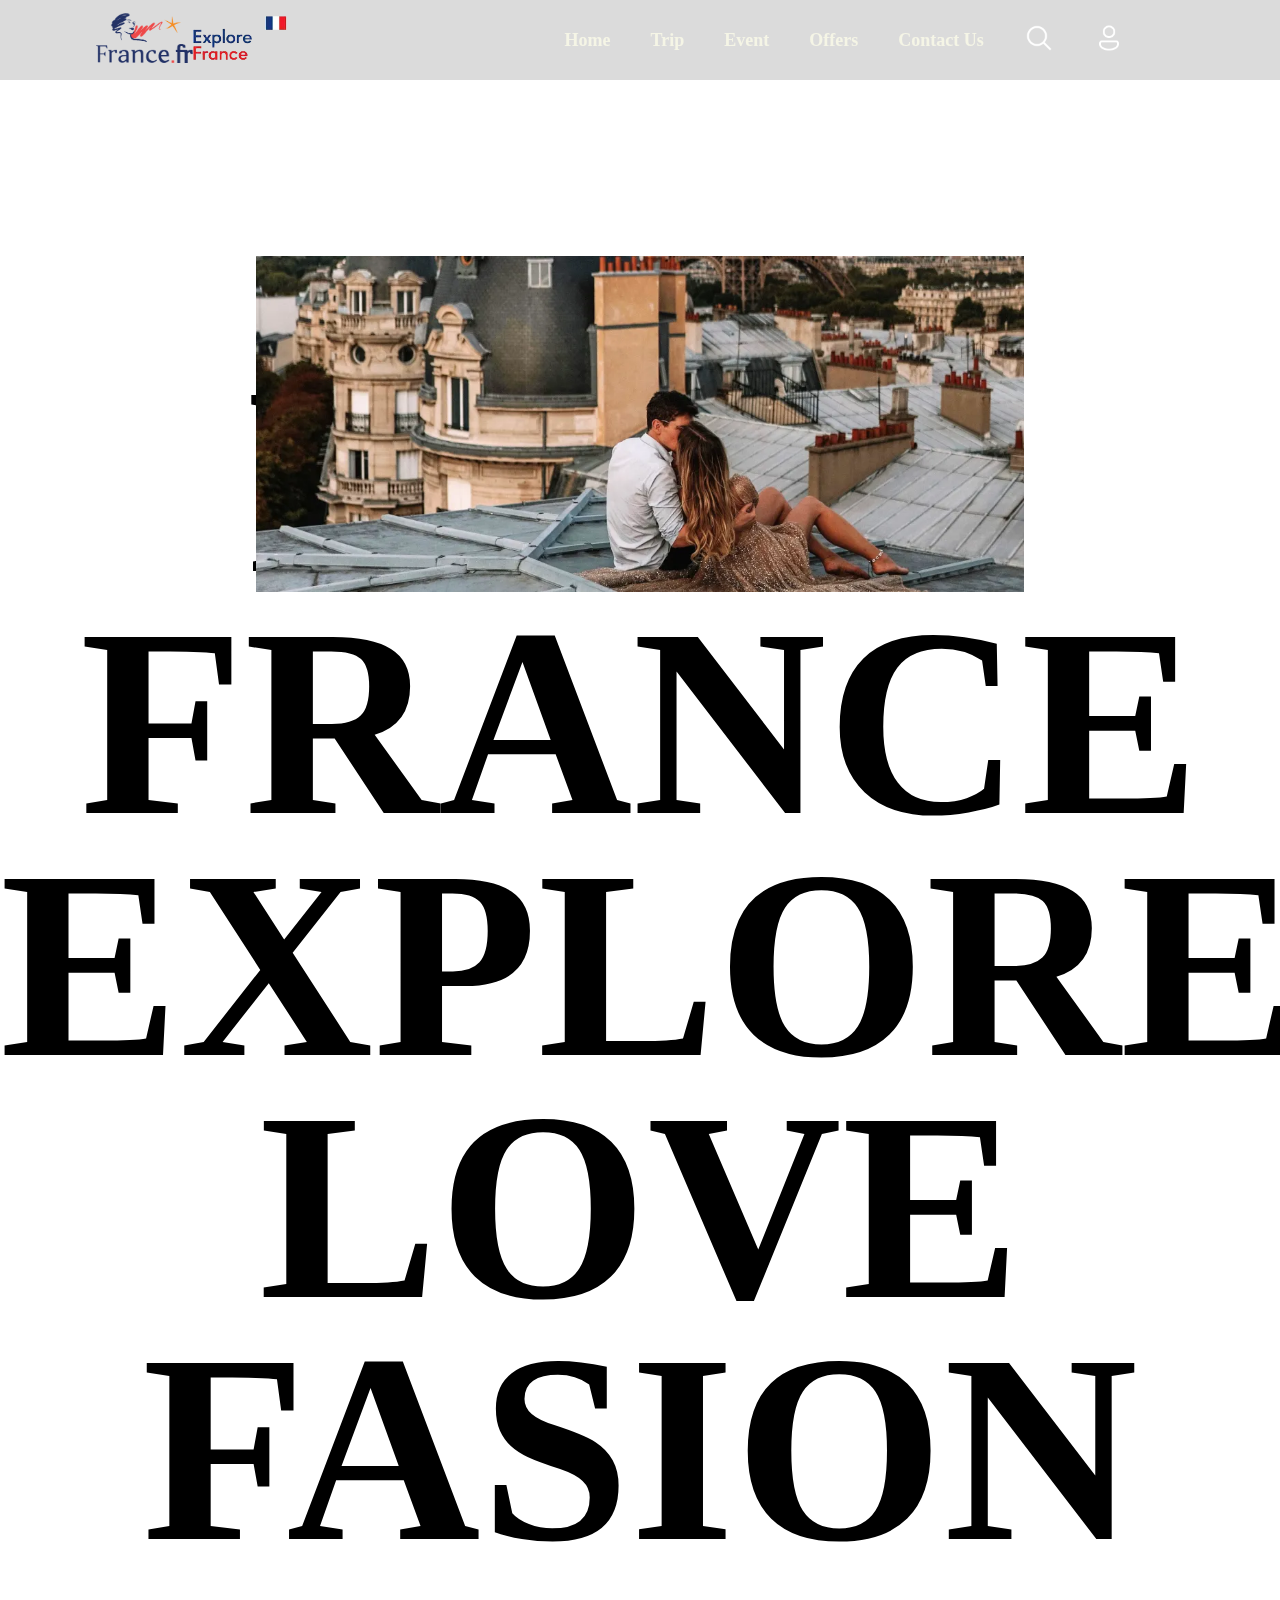
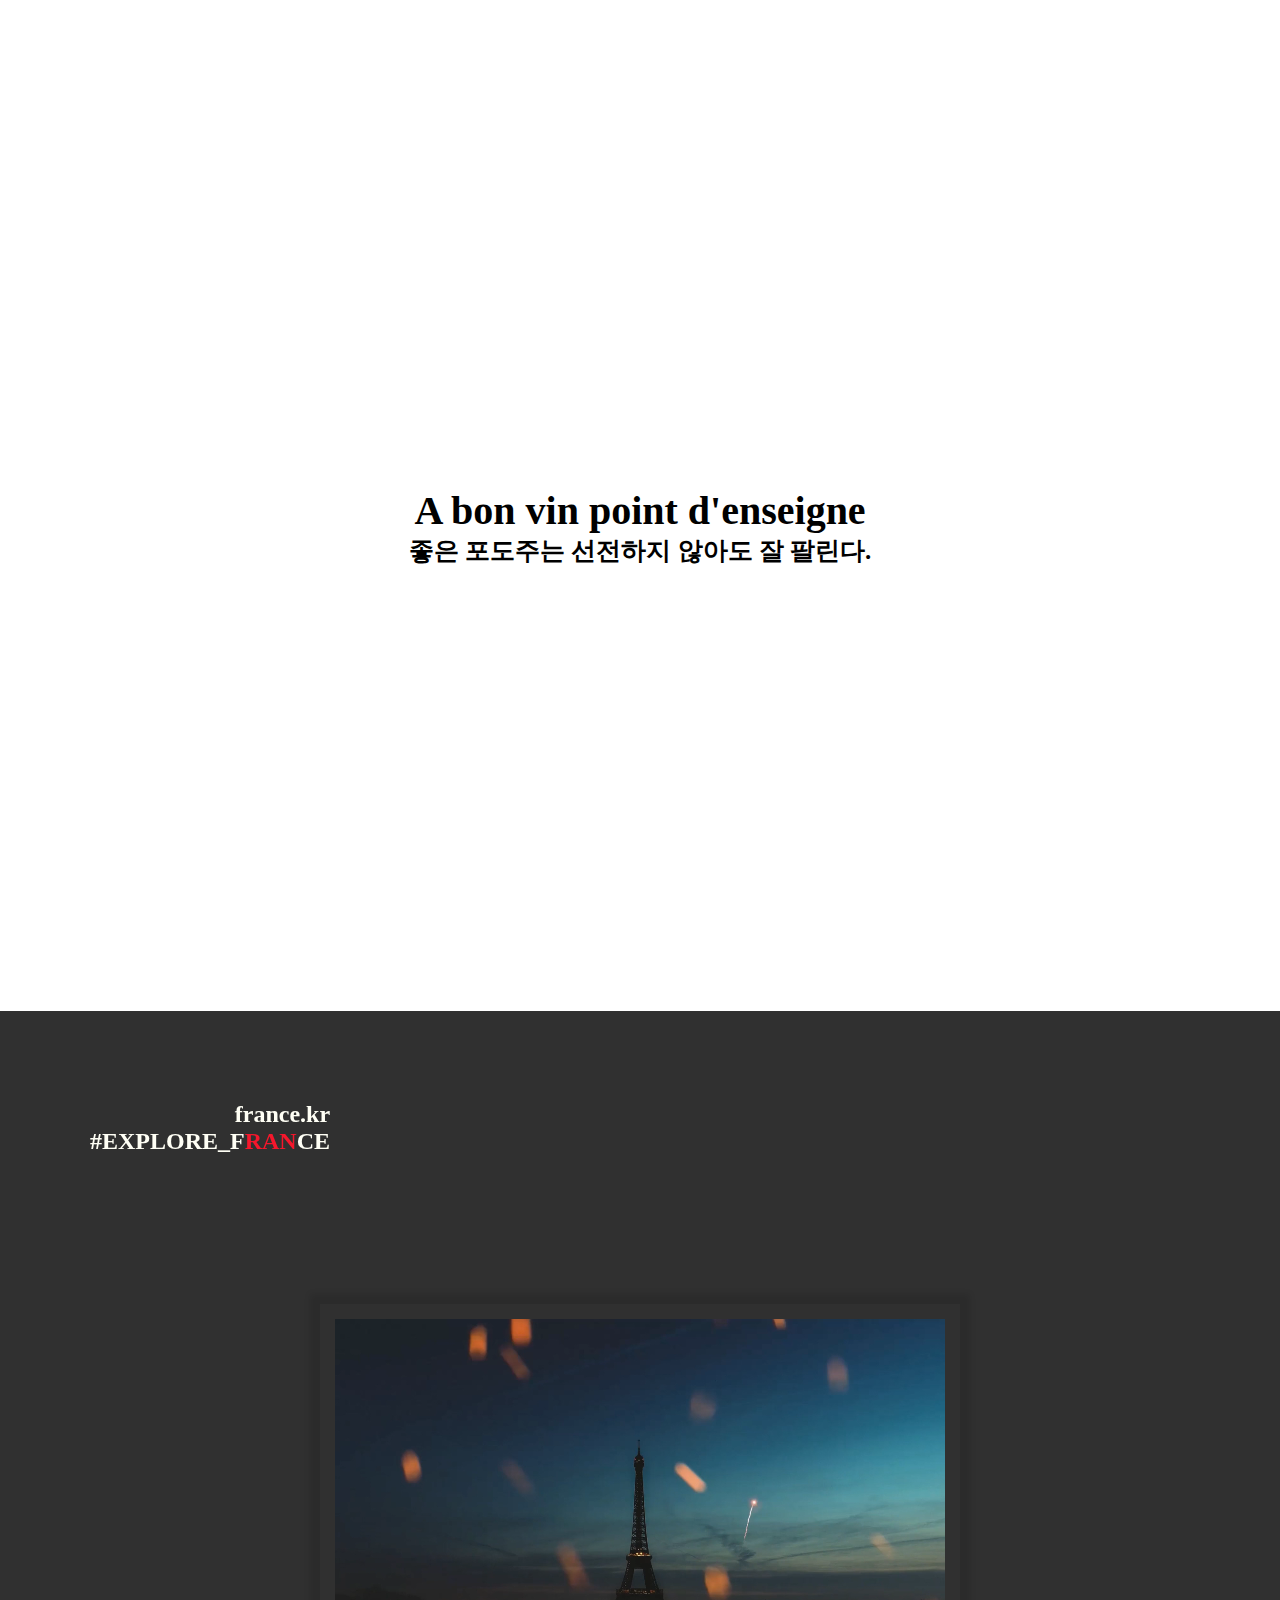
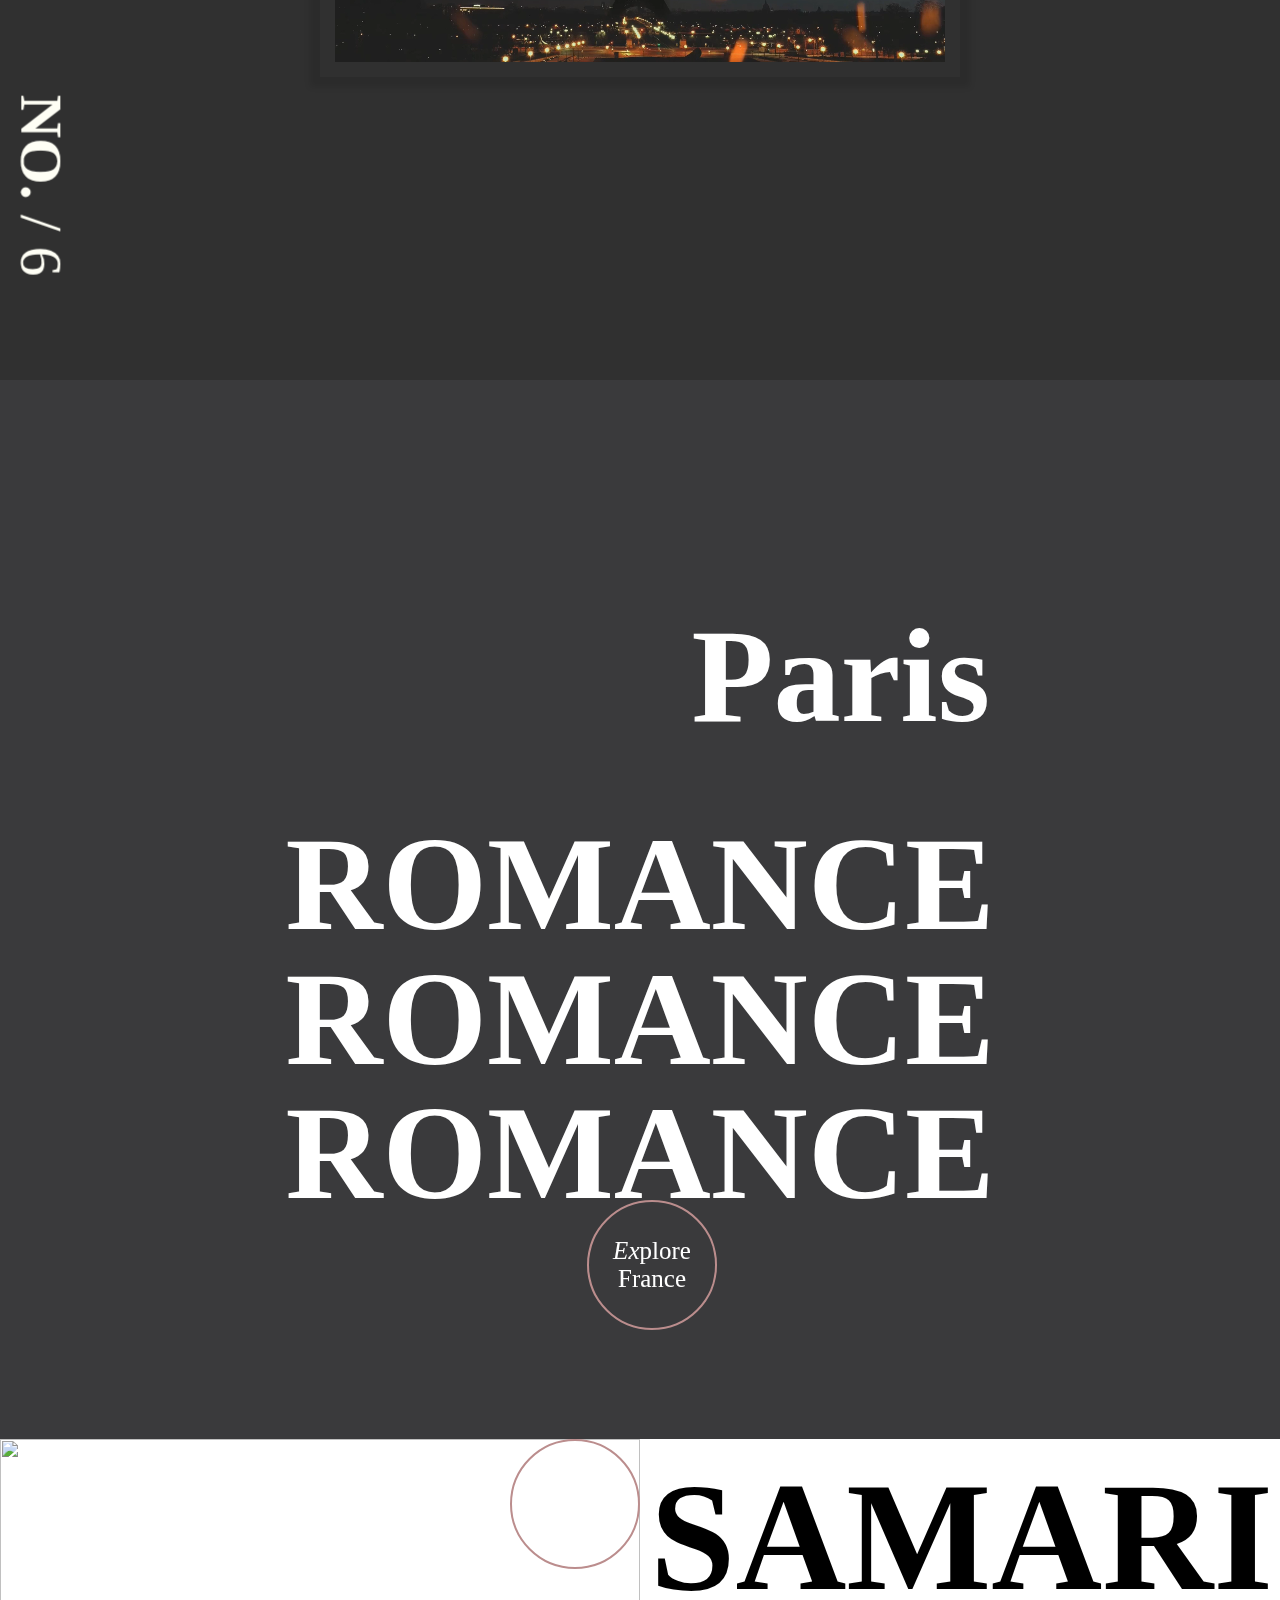
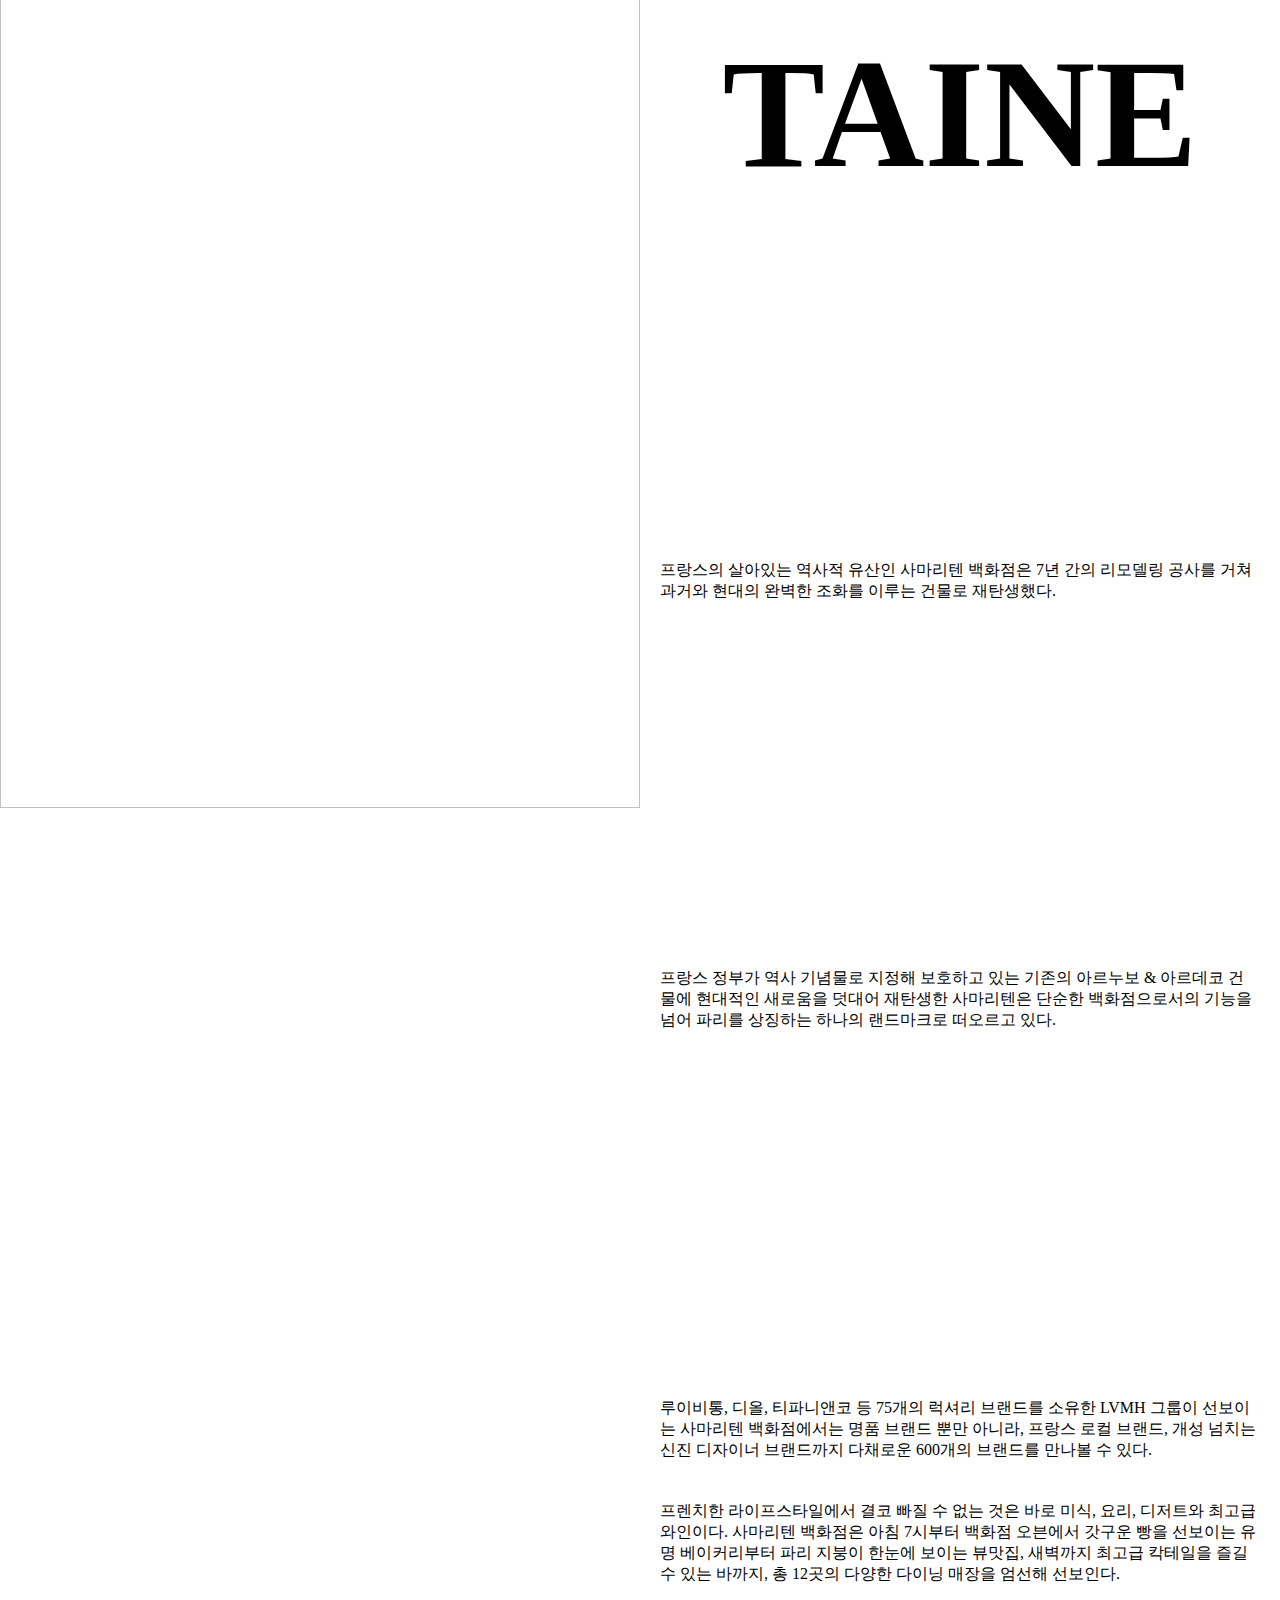
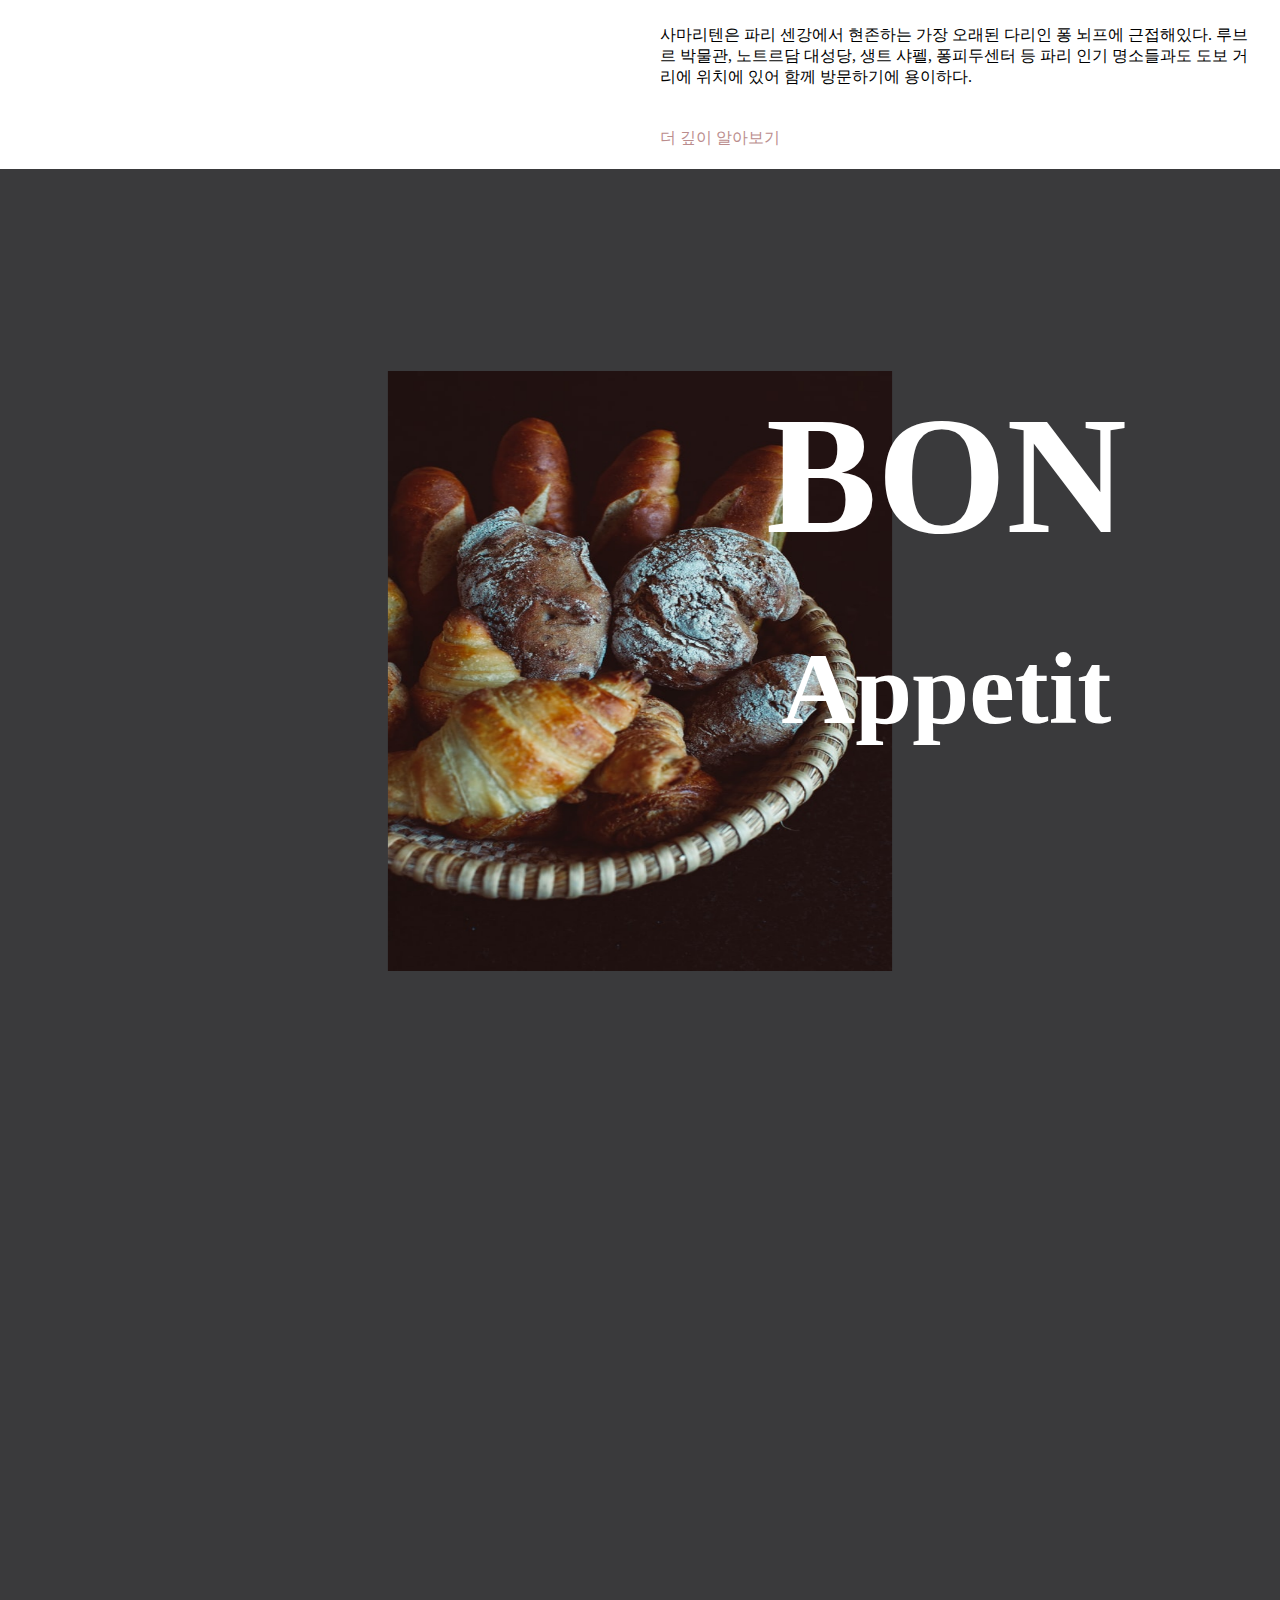
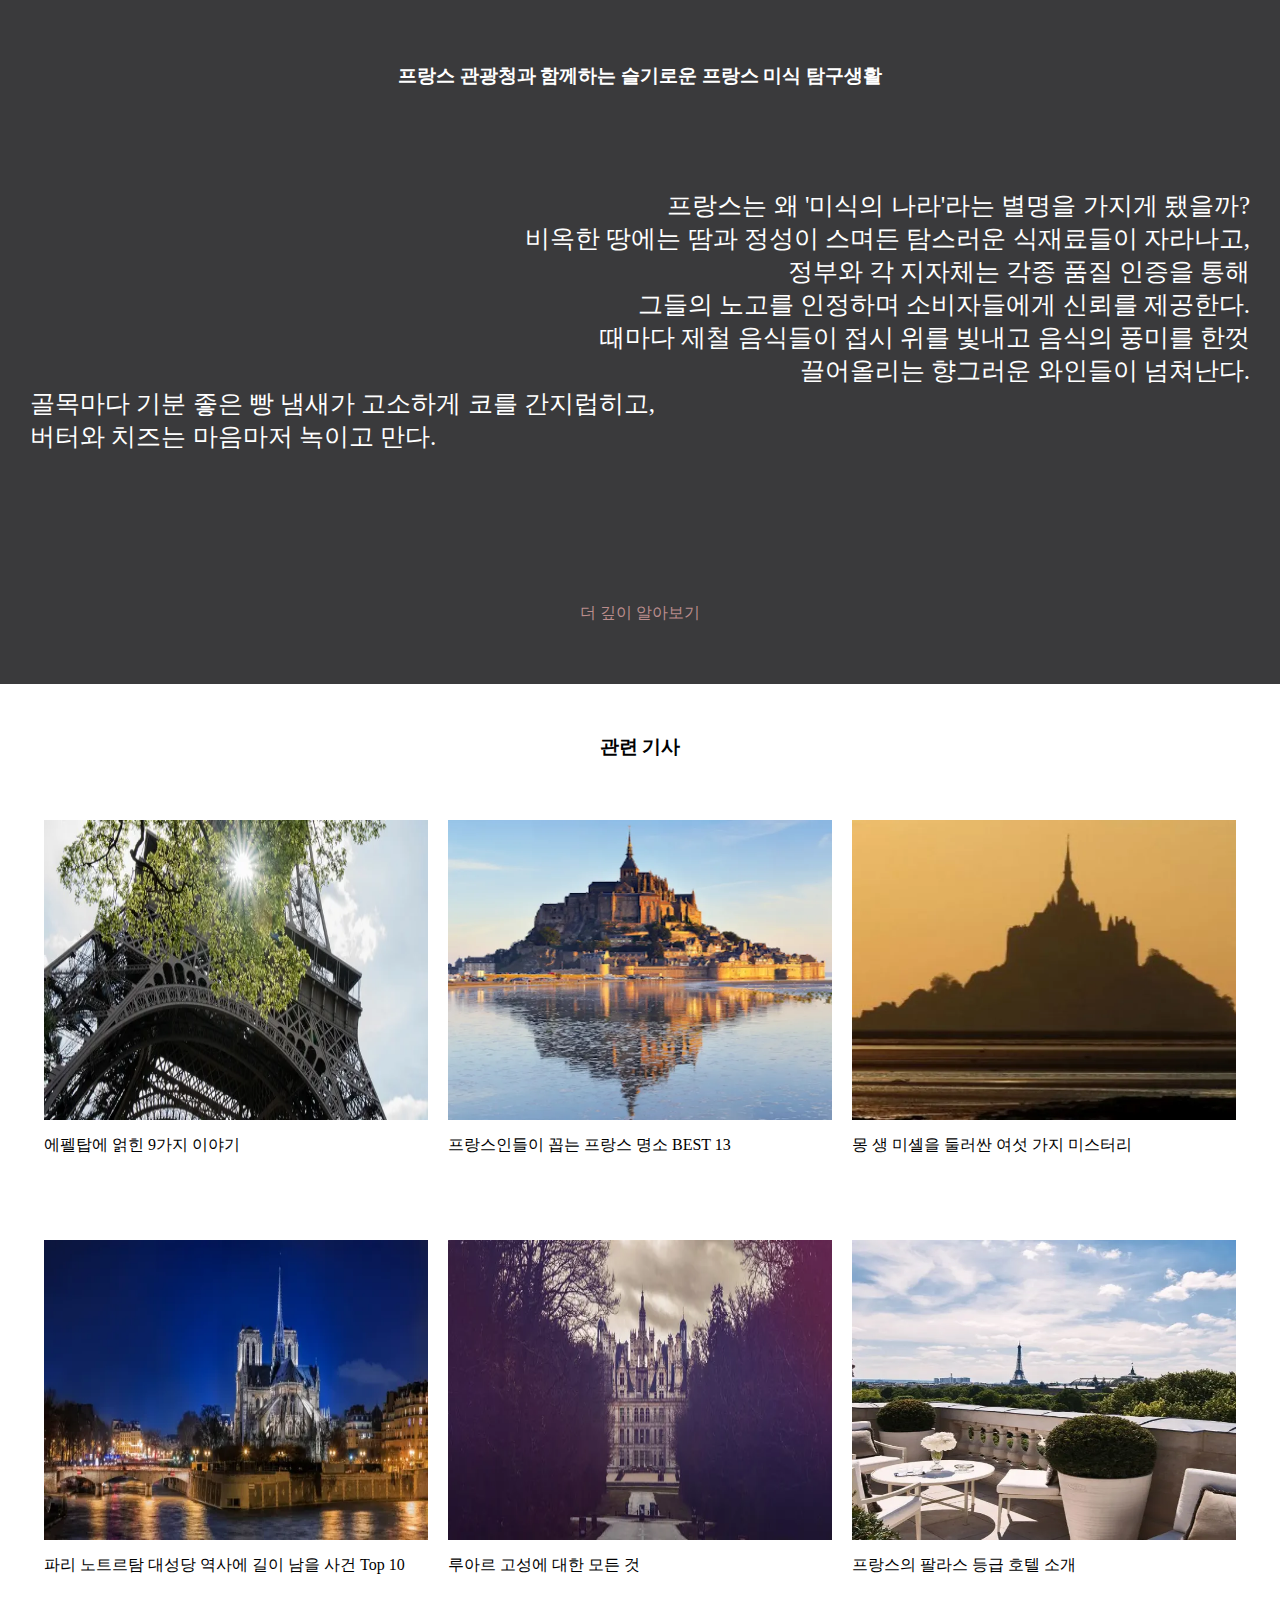
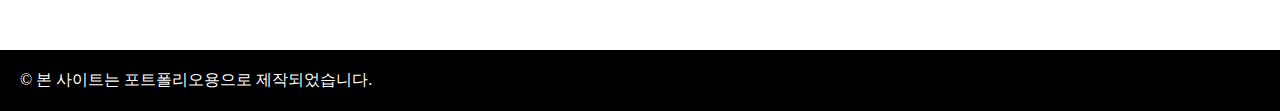
==== commit 84142989: "release2.2" ====
--- a/sub.html
+++ b/sub.html
@@ -60,7 +60,8 @@
             </div>
             <div class="sec2">
                 <div class="sec2_text">
-                    Lorem ipsum dolor sit amet consectetur adipisicing elit. Reiciendis similique, aut soluta officia suscipit sequi non error sit, saepe molestias accusantium culpa. Ab esse itaque officia vitae aperiam libero sequi?
+                    <span>A bon vin point d'enseigne</span><br>
+                    좋은 포도주는 선전하지 않아도 잘 팔린다.
                 </div>
             </div>
             <div class="sec3">
@@ -79,14 +80,31 @@
                             </div>
                         </div>
                         <div class="slide slide-2">
+                            <div class="content">
+                                <a href="javascript:void(0)"><img src="img/sub/slide2_1.jpg" alt=""></a>
+                                <a href="javascript:void(0)"><img src="img/sub/slide2_2.jpg" alt=""></a>
+                            </div>
                         </div>
                         <div class="slide slide-3">
+                            <div class="content">
+                                <p>Shopping in LA VALLÉE VILLAGE</p>
+                                <a href="javascript:void(0)"></a>
+                            </div>
                         </div>
                         <div class="slide slide-4">
+                            <div class="content">
+                                <a href="javascript:void(0)"><img src="img/sub/slide4.jpg" alt=""></a>
+                            </div>
                         </div>
                         <div class="slide slide-5">
+                            <div class="content">
+                                <a href="javascript:void(0)"><img src="img/sub/slide5.jpg" alt=""></a>
+                            </div>
                         </div>
                         <div class="slide slide-6">
+                            <div class="content">
+                                <a href="javascript:void(0)"><img src="img/sub/slide6.jpg" alt=""></a>
+                            </div>
                         </div>
                     </div>
                 </div>
@@ -97,6 +115,12 @@
                         <h2>Paris</h2>
                         <a href="">
                             <video src="img/sub/sec4_a.mp4" autoplay="autoplay" muted="muted" loop="loop" preload="auto"></video>
+                            <div class="cursorbox">
+                                <div>
+                                    <em>Ex</em>plore<Br>
+                                    France
+                                </div>
+                            </div>
                         </a>
                         <h3>ROMANCE</h3>
                         <h3>ROMANCE</h3>
@@ -104,10 +128,97 @@
                     </div>
                 </div>
             </div>
+            <div class="sec5">
+                <div class="left">
+                    <img src="img/sub/sec5_2.jpg" alt="">
+                    <a href="javascript:void(0)" class="cursorbox">
+                        <div>
+                            <em>Ex</em>plore<Br>
+                            France
+                        </div>
+                    </a>
+                </div>
+                <div class="right">
+                    <h2>SAMARI<br>TAINE</h2>
+                    <p>
+                        프랑스의 살아있는 역사적 유산인 사마리텐 백화점은 7년 간의 리모델링 공사를 거쳐 과거와 현대의 완벽한 조화를 이루는 건물로 재탄생했다.
+                    </p>
+
+                    <p>프랑스 정부가 역사 기념물로 지정해 보호하고 있는 기존의 아르누보 & 아르데코 건물에 현대적인 새로움을 덧대어 재탄생한 사마리텐은 단순한 백화점으로서의 기능을 넘어 파리를 상징하는 하나의 랜드마크로 떠오르고 있다.</p>
+
+                    <div>
+                        <p>루이비통, 디올, 티파니앤코 등 75개의 럭셔리 브랜드를 소유한 LVMH 그룹이 선보이는 사마리텐 백화점에서는 명품 브랜드 뿐만 아니라, 프랑스 로컬 브랜드, 개성 넘치는 신진 디자이너 브랜드까지 다채로운 600개의 브랜드를 만나볼 수 있다.</p>
+                        <p>프렌치한 라이프스타일에서 결코 빠질 수 없는 것은 바로 미식, 요리, 디저트와 최고급 와인이다. 사마리텐 백화점은 아침 7시부터 백화점 오븐에서 갓구운 빵을 선보이는 유명 베이커리부터 파리 지붕이 한눈에 보이는 뷰맛집, 새벽까지 최고급 칵테일을 즐길 수 있는 바까지, 총 12곳의 다양한 다이닝 매장을 엄선해 선보인다. </p>
+                        <p>사마리텐은 파리 센강에서 현존하는 가장 오래된 다리인 퐁 뇌프에 근접해있다. 루브르 박물관, 노트르담 대성당, 생트 샤펠, 퐁피두센터 등 파리 인기 명소들과도 도보 거리에 위치에 있어 함께 방문하기에 용이하다.</p>
+                        <span>더 깊이 알아보기</span>
+                    </div>
+                </div>
+            </div>
+            <div class="sec6">
+                <div class="sec6_top">
+                    <div><img src="img/sub/bon.jpg" alt=""></div>
+                    <h2 class="sec6_title">BON<br><span>Appetit</span></h2>
+                </div>
+                <div class="sec6_bottom">
+                    <h3>프랑스 관광청과 함께하는 슬기로운 프랑스 미식 탐구생활</h3>
+                    <p>
+                        <span>프랑스는 왜 '미식의 나라'라는 별명을 가지게 됐을까?</span>
+                        <span>비옥한 땅에는 땀과 정성이 스며든 탐스러운 식재료들이 자라나고,<br>
+                            정부와 각 지자체는 각종 품질 인증을 통해<br> 그들의 노고를 인정하며 소비자들에게 신뢰를 제공한다.<br>
+                            때마다 제철 음식들이 접시 위를 빛내고 음식의 풍미를 한껏<br> 끌어올리는 향그러운 와인들이 넘쳐난다.</span>
+                    </p>
+                    <span>골목마다 기분 좋은 빵 냄새가 고소하게 코를 간지럽히고,<br> 버터와 치즈는 마음마저 녹이고 만다.</span>
+                    <div><a href="#">더 깊이 알아보기</a></div>
+                </div>
+            </div>
+            <div class="sec7">
+                <h3>관련 기사</h3>
+                <div class="scripts">
+                    <div class="scwrap">
+                        <a href="">
+                            <img src="img/sub/7_1.webp" alt="">
+                        </a>
+                        <p>에펠탑에 얽힌 9가지 이야기</p>
+                    </div>
+                    <div class="scwrap">
+                        <a href="">
+                            <img src="img/sub/7_2.webp" alt="">
+                        </a>
+                        <p>프랑스인들이 꼽는 프랑스 명소 BEST 13</p>
+                    </div>
+                    <div class="scwrap">
+                        <a href="">
+                            <img src="img/sub/7_3.webp" alt="">
+                        </a>
+                        <p>몽 생 미셸을 둘러싼 여섯 가지 미스터리</p>
+                    </div>
+                    <div class="scwrap">
+                        <a href="">
+                            <img src="img/sub/7_4.webp" alt="">
+                        </a>
+                        <p>파리 노트르탐 대성당 역사에 길이 남을 사건 Top 10</p>
+                    </div>
+                    <div class="scwrap">
+                        <a href="">
+                            <img src="img/sub/7_5.webp" alt="">
+                        </a>
+                        <p>루아르 고성에 대한 모든 것</p>
+                    </div>
+                    <div class="scwrap">
+                        <a href="">
+                            <img src="img/sub/7_6.webp" alt="">
+                        </a>
+                        <p>프랑스의 팔라스 등급 호텔 소개</p>
+                    </div>
+                </div>
+            </div>
         </div>
-    </div>
+
+        <footer>
+            <p>© 본 사이트는 포트폴리오용으로 제작되었습니다.</p>
+        </footer>
+    </div>  
     <script src="js/common.js"></script>
     <script src="js/sub.js"></script>
-
 </body>
 </html>--- a/css/sub.css
+++ b/css/sub.css
@@ -3,24 +3,24 @@
 }
 
 .main {
-  height: 5000px;
+  height: 100%;
 }
 .main .sec1 {
   width: 100%;
   max-width: 1790px;
-  height: 30%;
-  max-height: 1450px;
+  height: 1450px;
   text-align: center;
   position: relative;
   margin: 0 auto;
+  margin-bottom: 15vw;
 }
 .main .sec1_img {
   position: -webkit-sticky;
   position: sticky;
-  top: 20vh;
+  top: 20vw;
   z-index: 1;
   margin: 0 auto;
-  margin-bottom: -10vh;
+  margin-bottom: -10vw;
   width: 60%;
   text-align: center;
 }
@@ -49,16 +49,22 @@
 }
 .main .sec2 {
   width: 100%;
-  height: 959px;
-  text-align: center;
-  display: flex;
-  align-items: center;
+  height: 969px;
+  text-align: center;
+  display: flex;
+  align-items: center;
+  justify-content: center;
+  font-size: 25px;
+  font-weight: 800;
+}
+.main .sec2 span {
+  font-size: 40px;
 }
 .main .sec3 {
-  height: 959px;
+  height: 969px;
   width: 100%;
   overflow: hidden;
-  background-color: #3a3a3c;
+  background-color: rgba(25, 25, 25, 0.9);
 }
 .main .sec3 .slider_container {
   position: relative;
@@ -135,38 +141,130 @@
   text-align: right;
   top: 10vh;
   left: 10vh;
-  color: rgb(18, 55, 138);
+  color: rgb(255, 255, 245);
   font-weight: 800;
+  transition: color 0.5s;
 }
 .main .sec3 .slide_title span:last-child {
   color: rgb(245, 23, 44);
 }
 .main .sec3 .no_idx {
   position: absolute;
-  bottom: 10vh;
-  left: 1vh;
+  bottom: 160px;
+  left: -50px;
   z-index: 3;
-  font-size: 40px;
+  font-size: 60px;
   font-weight: 800;
+  color: rgb(255, 255, 245);
   transform: rotate(90deg);
+  transition: color 0.5s;
 }
 .main .sec3 .no_idx span {
-  font-size: 30px;
+  font-size: 60px;
   font-weight: 100;
+}
+.main .sec3 .slide-1 {
+  display: flex;
+  justify-content: center;
+  align-items: center;
 }
 .main .sec3 .slide-1 .content {
   width: 50%;
   padding: 15px;
   display: flex;
-  margin-top: 50%;
-  margin-left: 50%;
-  transform: translate(-50%, -50%);
   justify-content: center;
   align-items: center;
   box-shadow: 0 0 6px 10px rgba(0, 0, 0, 0.1);
 }
 .main .sec3 .slide-1 .content video {
   width: 100%;
+}
+.main .sec3 .slide-2 .content {
+  width: 100%;
+  height: 100%;
+  position: relative;
+}
+.main .sec3 .slide-2 .content a:first-child {
+  padding: 15px;
+  background-color: rgb(245, 230, 230);
+  box-shadow: 0 0 6px 6px rgba(0, 0, 0, 0.4);
+  display: block;
+  width: 500px;
+  height: 400px;
+  position: absolute;
+  bottom: 150px;
+  left: 50%;
+  transform: translateX(-50%);
+}
+.main .sec3 .slide-2 .content a:last-child {
+  padding: 15px;
+  background-color: rgb(245, 230, 230);
+  box-shadow: 0 0 6px 6px rgba(0, 0, 0, 0.6);
+  position: absolute;
+  top: 150px;
+  left: 55%;
+  transform: translateX(-20%);
+  display: block;
+  width: 500px;
+  height: 500px;
+}
+.main .sec3 .slide-2 .content img {
+  width: 100%;
+  height: 100%;
+}
+.main .sec3 .slide-3 .content {
+  width: 100%;
+  height: 100%;
+  background-color: rgb(245, 230, 230);
+  display: flex;
+  justify-content: space-between;
+  align-items: center;
+}
+.main .sec3 .slide-3 .content p {
+  width: 40%;
+  margin-left: 5%;
+  font-size: 6.2vw;
+}
+.main .sec3 .slide-3 .content a {
+  display: block;
+  width: 60%;
+  height: 100%;
+  background-image: url("../img/sub/slide3_1.webp");
+  background-size: cover;
+  background-position: center;
+  background-attachment: fixed;
+}
+.main .sec3 .slide-4 .content, .main .sec3 .slide-5 .content {
+  width: 100%;
+  height: 100%;
+  display: flex;
+  justify-content: center;
+  align-items: center;
+}
+.main .sec3 .slide-4 .content a, .main .sec3 .slide-5 .content a {
+  display: block;
+  width: 40%;
+  height: 500px;
+}
+.main .sec3 .slide-4 .content a img, .main .sec3 .slide-5 .content a img {
+  width: 100%;
+  height: 100%;
+}
+.main .sec3 .slide-6 .content {
+  width: 100%;
+  height: 100%;
+  background-color: rgb(255, 255, 245);
+  display: flex;
+  justify-content: center;
+  align-items: center;
+}
+.main .sec3 .slide-6 .content a {
+  width: 50%;
+  height: 600px;
+}
+.main .sec3 .slide-6 .content a img {
+  width: 100%;
+  height: 100%;
 }
 .main .sec4 {
   width: 100%;
@@ -175,6 +273,7 @@
 }
 .main .sec4_inner {
   width: 100%;
+  min-height: 969px;
   display: flex;
   justify-content: center;
   align-items: center;
@@ -184,14 +283,15 @@
   text-align: center;
 }
 .main .sec4_inner .content h2, .main .sec4_inner .content h3 {
-  font-size: 8.5vw;
+  font-size: 10.5vw;
   color: #fff;
   position: relative;
 }
 .main .sec4_inner .content h2 {
-  width: 70%;
+  width: 75%;
   text-align: right;
   z-index: 5;
+  margin-left: 30px;
 }
 .main .sec4_inner .content h3 {
   line-height: 1em;
@@ -208,11 +308,185 @@
   display: flex;
   justify-content: center;
   display: block;
-  width: 60%;
+  width: 80%;
   margin: 0 auto;
-  max-width: 900px;
+  max-width: 1000px;
   transform: rotate(90deg);
 }
 .main .sec4_inner .content a video {
   width: 100%;
+}
+.main .sec4_inner .content a .cursorbox {
+  position: absolute;
+  top: 0;
+  right: 0;
+  display: flex;
+  justify-content: center;
+  align-items: center;
+  padding: 10px;
+  width: 130px;
+  color: #fff;
+  height: 130px;
+  font-size: 25px;
+  border: 2px solid #bb8d8d;
+  border-radius: 50%;
+  z-index: 5;
+  transform: rotate(-90deg);
+}
+.main .sec5 {
+  width: 100%;
+  height: 1930px;
+  display: flex;
+}
+.main .sec5 .left {
+  position: -webkit-sticky;
+  position: sticky;
+  top: 0;
+  width: 50%;
+  height: 969px;
+}
+.main .sec5 .left img {
+  width: 100%;
+  height: 100%;
+}
+.main .sec5 .left .cursorbox {
+  position: absolute;
+  top: 0;
+  right: 0;
+  display: flex;
+  justify-content: center;
+  align-items: center;
+  padding: 10px;
+  width: 130px;
+  color: #fff;
+  height: 130px;
+  font-size: 25px;
+  border: 2px solid #bb8d8d;
+  border-radius: 50%;
+  z-index: 5;
+}
+.main .sec5 .right {
+  overflow: hidden;
+  width: 50%;
+  height: 100%;
+  display: flex;
+  flex-direction: column;
+  justify-content: space-between;
+}
+.main .sec5 .right h2 {
+  text-align: center;
+  width: 100%;
+  font-size: 12vw;
+  padding: 10px;
+}
+.main .sec5 .right p {
+  padding: 20px;
+}
+.main .sec5 .right span {
+  display: block;
+  padding: 20px;
+  color: #bb8d8d;
+}
+.main .sec6 {
+  background-color: #3a3a3c;
+  padding: 10px;
+  width: 100%;
+}
+.main .sec6_top {
+  width: 100%;
+  max-width: 1790px;
+  margin: 0 auto;
+  margin-bottom: 15vw;
+  height: 1100px;
+  text-align: center;
+  position: relative;
+}
+.main .sec6_top div {
+  position: -webkit-sticky;
+  position: sticky;
+  margin-top: 15vw;
+  margin-bottom: -10vw;
+  text-align: center;
+  top: 0;
+}
+.main .sec6_top div img {
+  width: 40%;
+  max-height: 600px;
+}
+.main .sec6_top .sec6_title {
+  font-size: 13vw;
+  color: #fff;
+  position: absolute;
+  top: 10px;
+  left: 60%;
+}
+.main .sec6_top .sec6_title span {
+  font-size: 8vw;
+}
+.main .sec6_bottom {
+  width: 100%;
+  text-align: left;
+  color: #fff;
+}
+.main .sec6_bottom h3 {
+  text-align: center;
+  margin-bottom: 100px;
+}
+.main .sec6_bottom p {
+  text-align: right;
+  font-size: 25px;
+}
+.main .sec6_bottom span {
+  display: block;
+  padding: 0 20px;
+  font-size: 25px;
+}
+.main .sec6_bottom div {
+  text-align: center;
+  margin: 150px 0 50px 0;
+}
+.main .sec6_bottom div a {
+  color: #bb8d8d;
+}
+.main .sec7 {
+  width: 100%;
+}
+.main .sec7 h3 {
+  margin: 50px 0;
+  text-align: center;
+}
+.main .sec7 .scripts {
+  display: flex;
+  justify-content: center;
+  align-items: center;
+  flex-wrap: wrap;
+}
+.main .sec7 .scripts .scwrap {
+  margin: 10px;
+  width: 30%;
+  height: 400px;
+}
+.main .sec7 .scripts .scwrap a {
+  display: block;
+  width: 100%;
+  height: 300px;
+  overflow: hidden;
+}
+.main .sec7 .scripts .scwrap img {
+  width: 100%;
+  height: 100%;
+  transition: all 0.5s;
+}
+.main .sec7 .scripts .scwrap img:hover {
+  transform: scale(1.2);
+}
+.main .sec7 .scripts .scwrap p {
+  margin: 15px 0;
+}
+
+footer {
+  width: 100%;
+  color: #fff;
+  background-color: rgb(0, 0, 0);
+  padding: 20px;
 }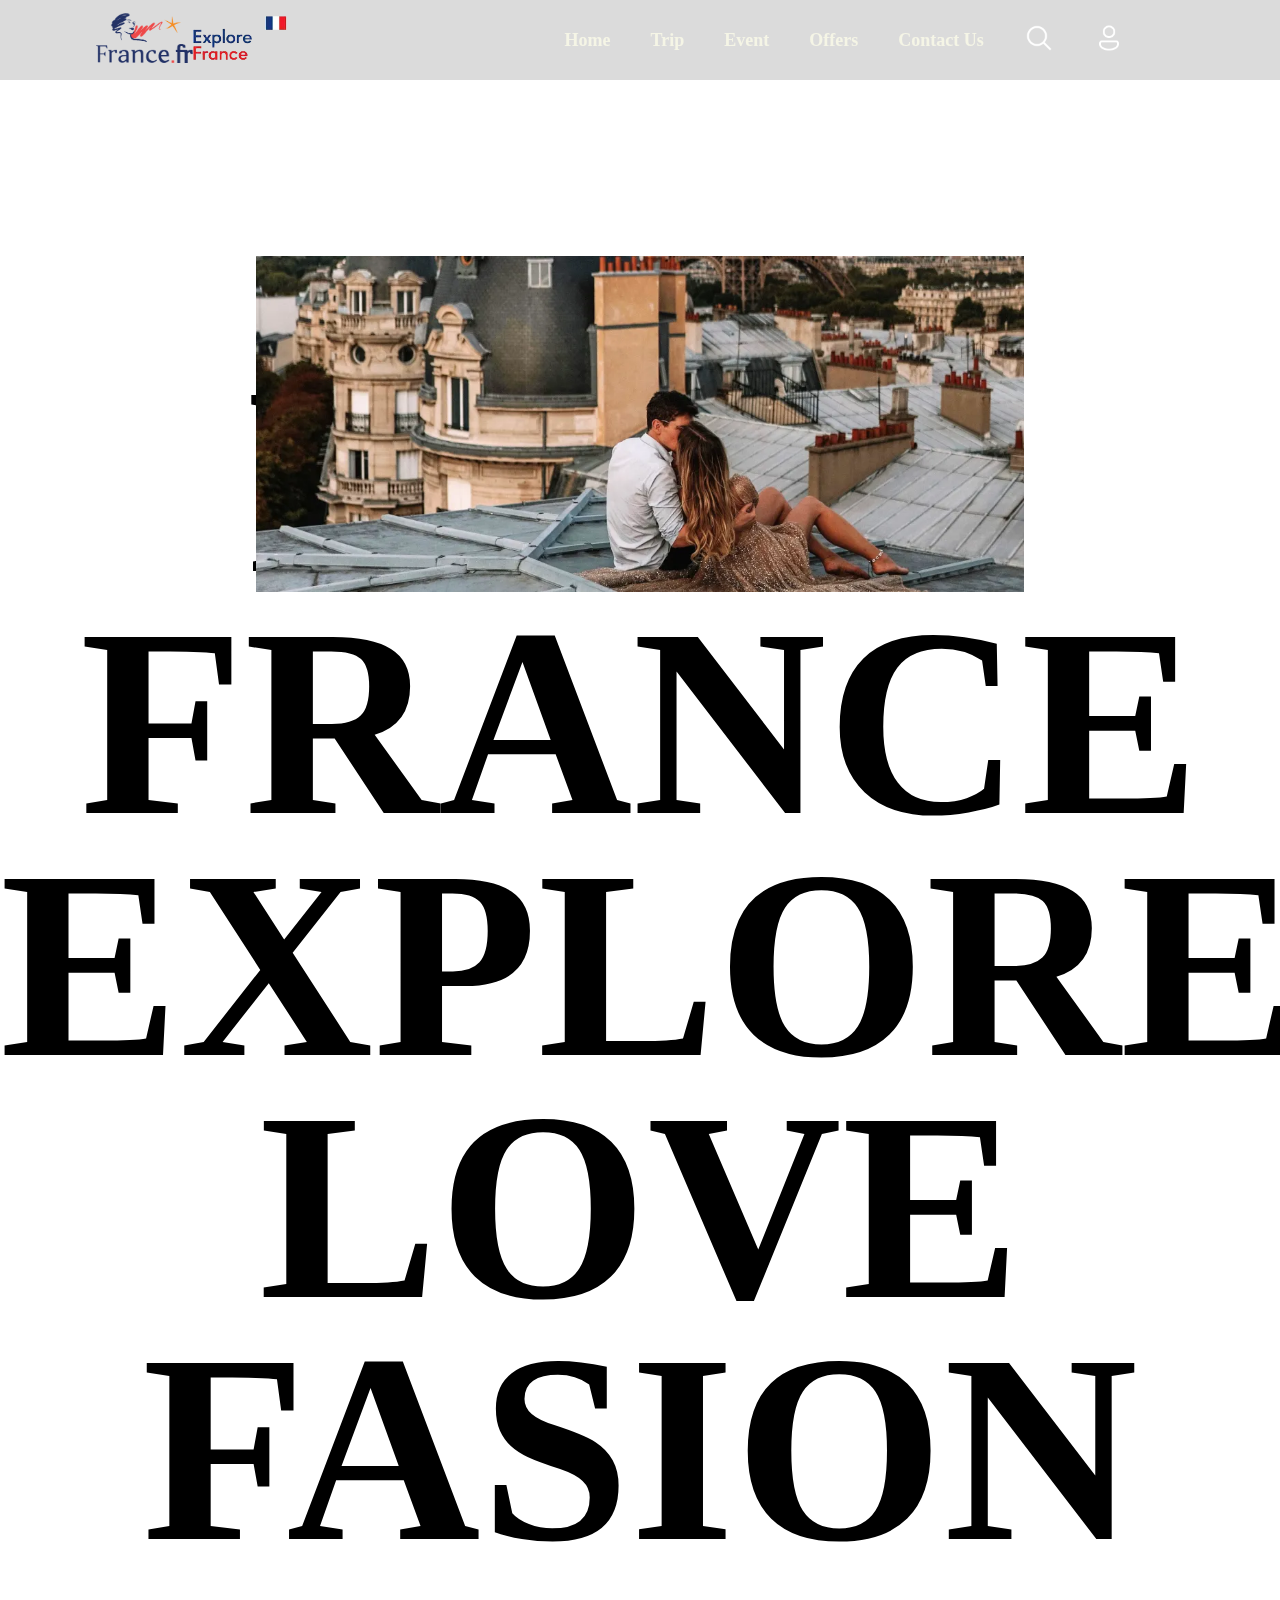
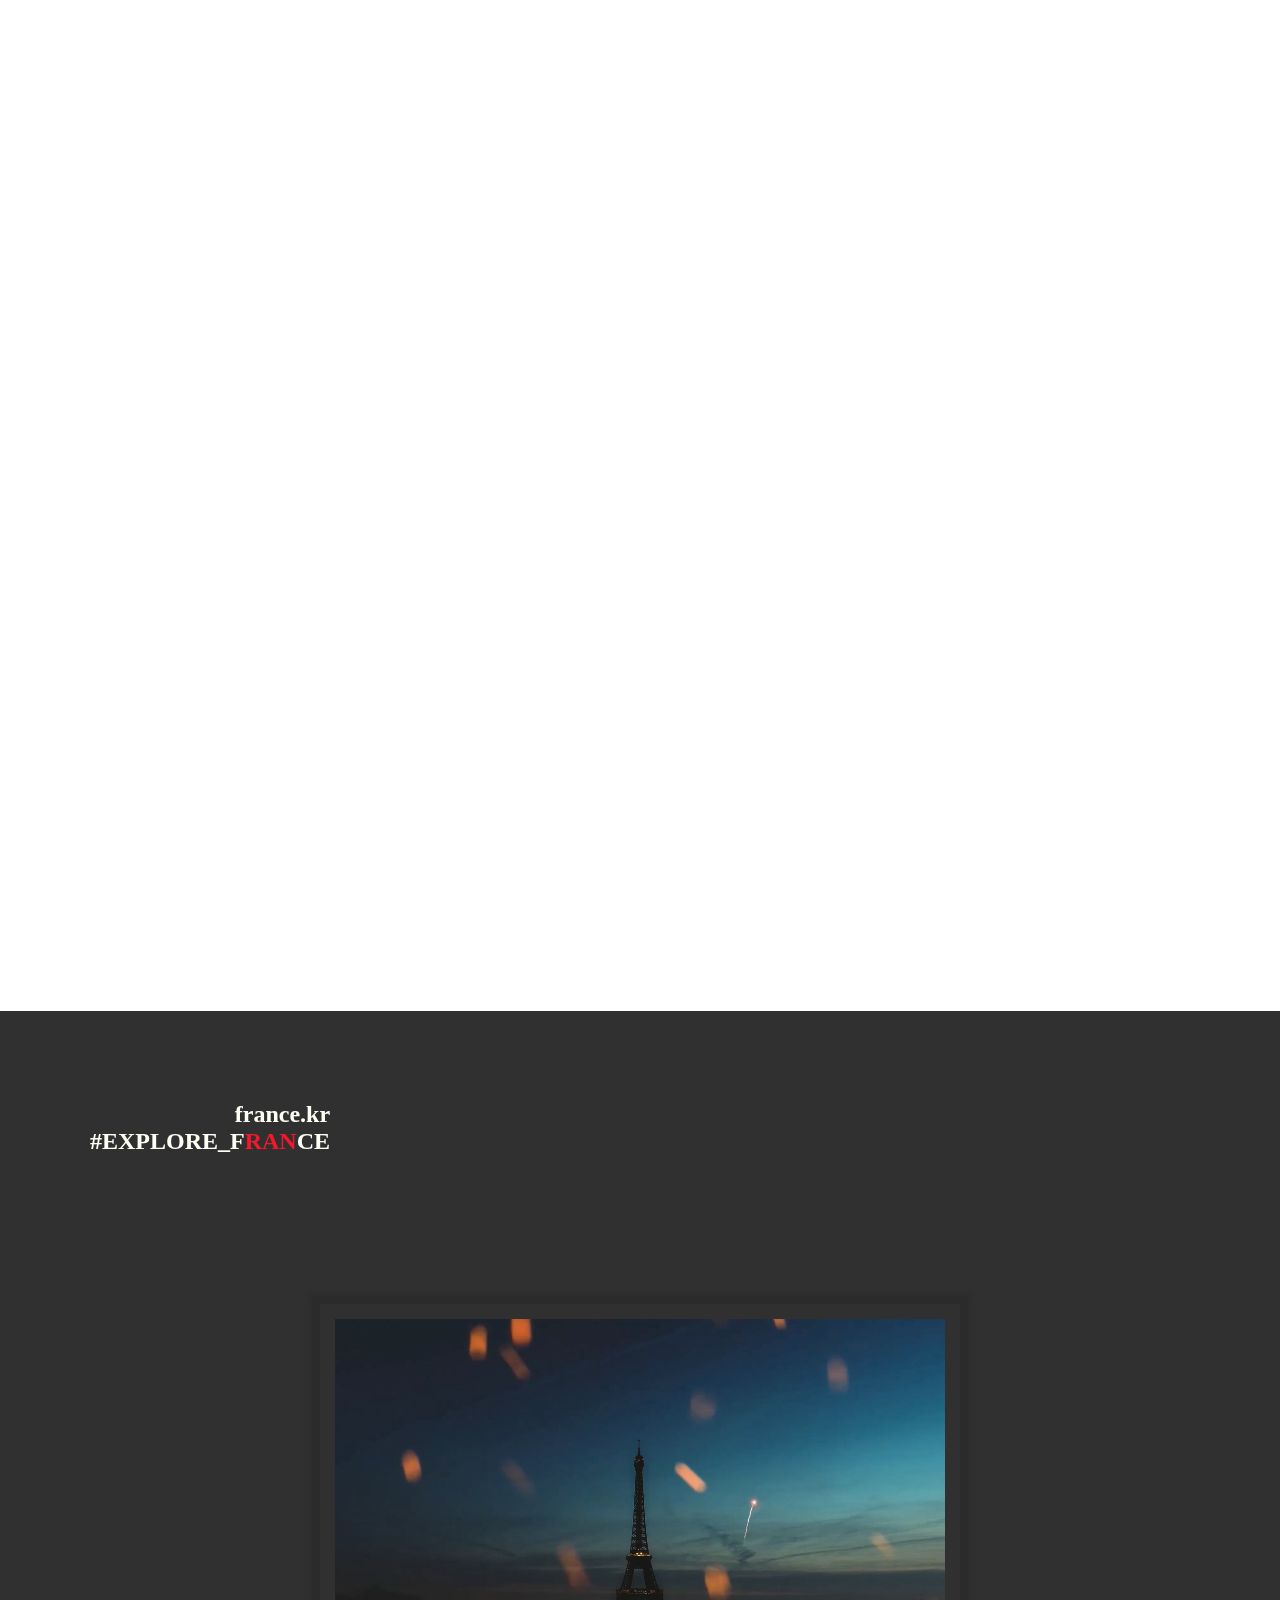
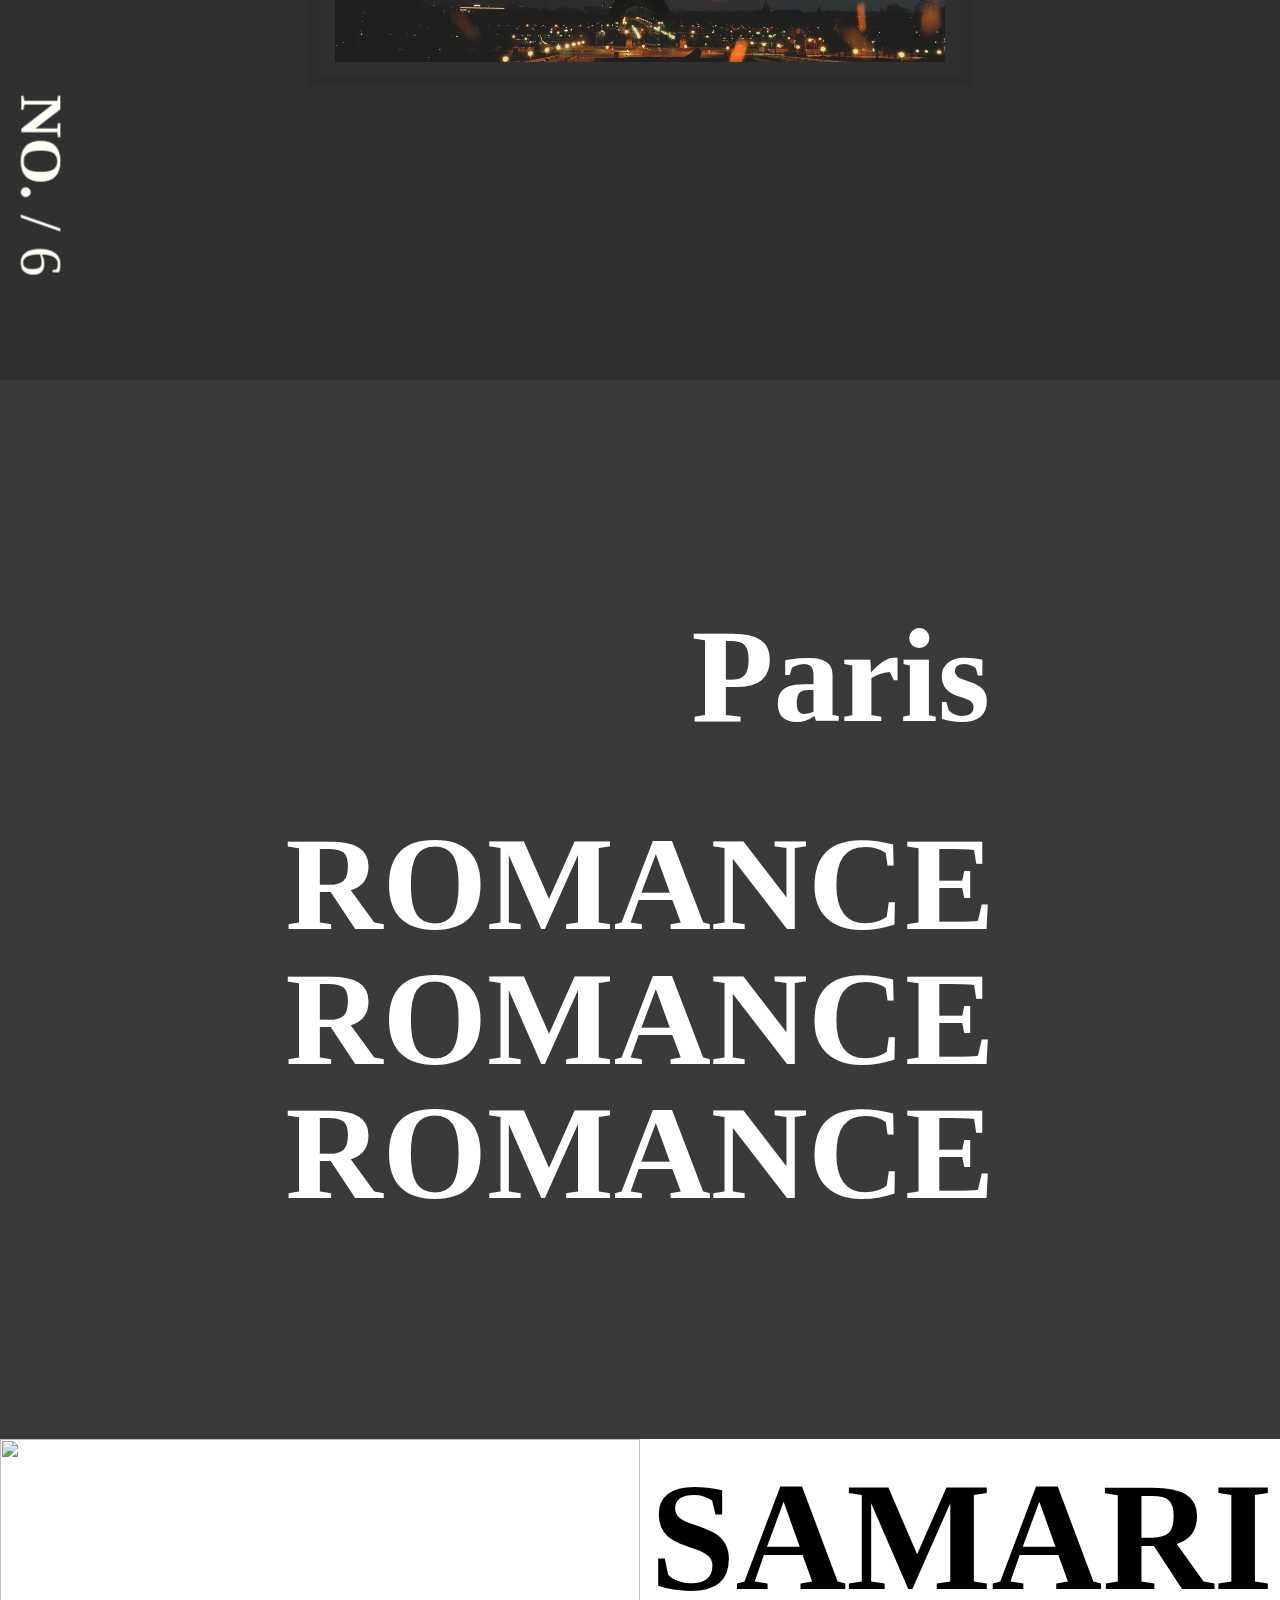
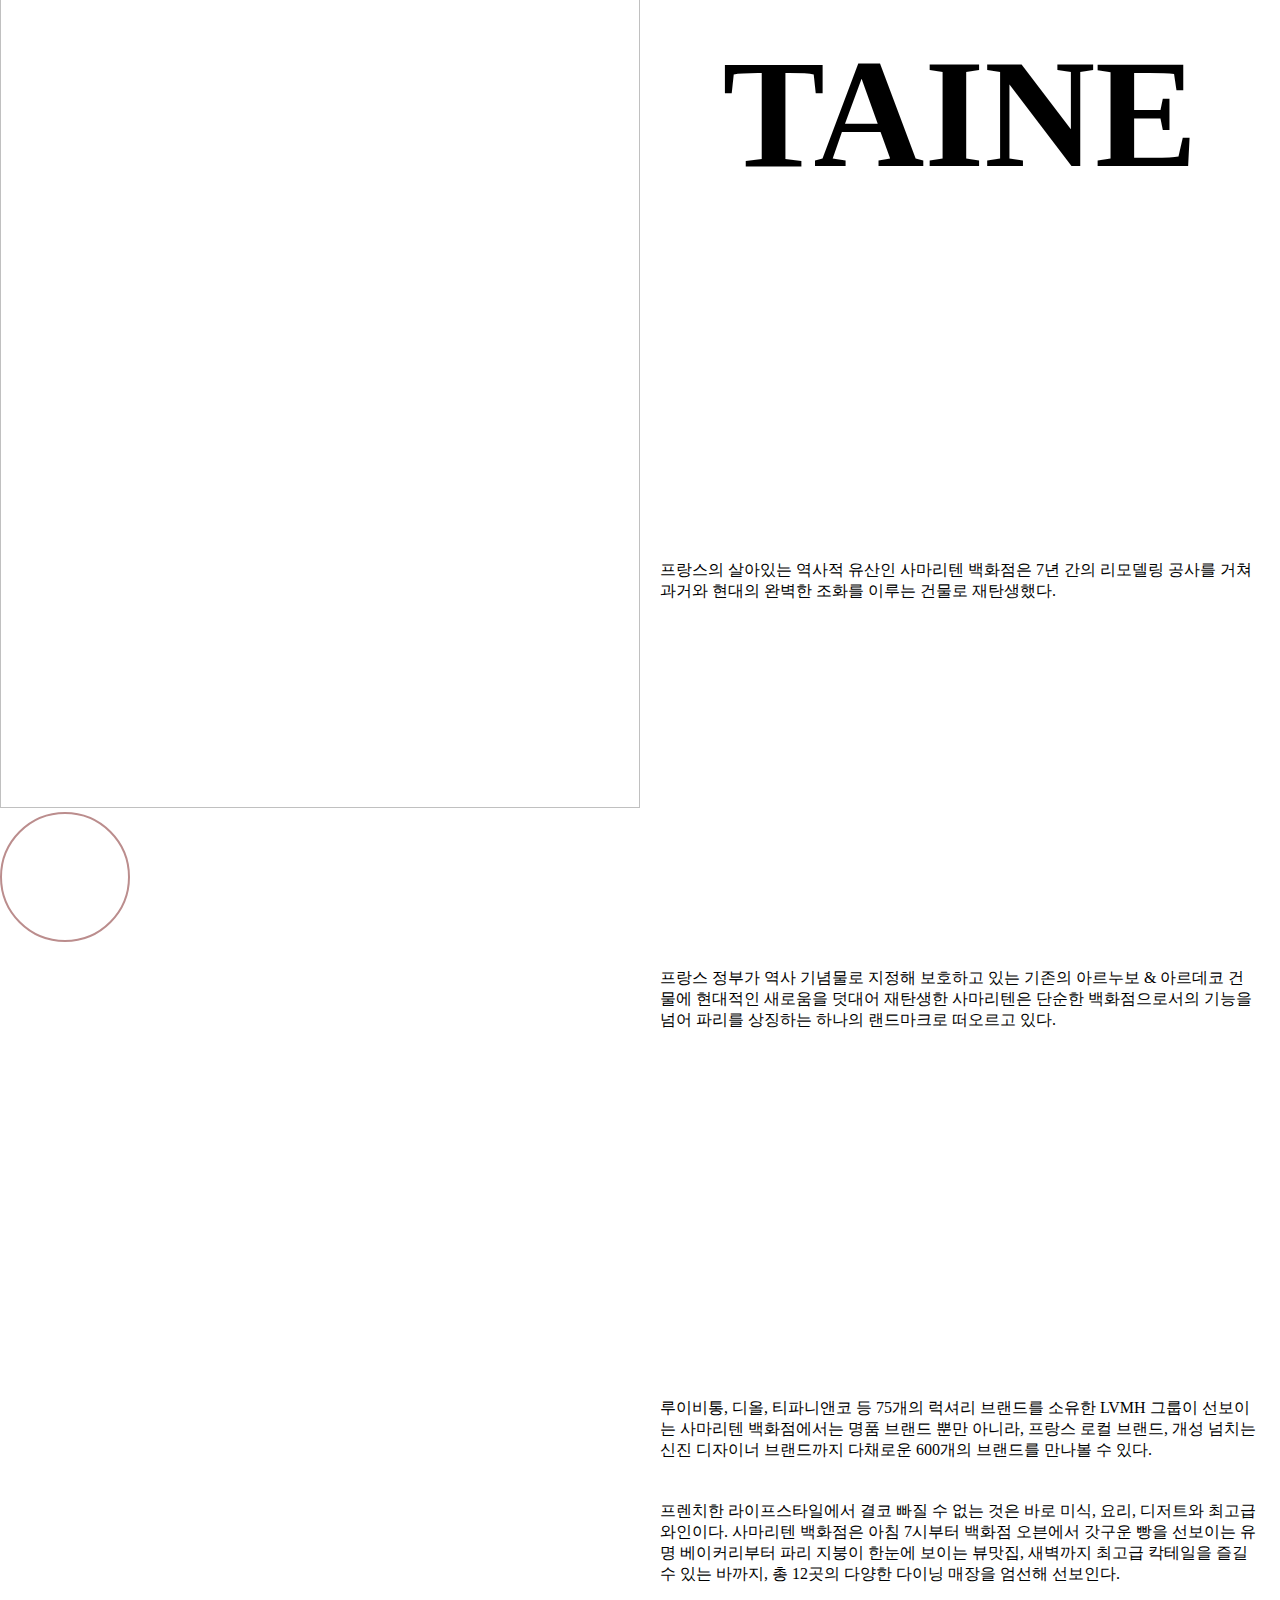
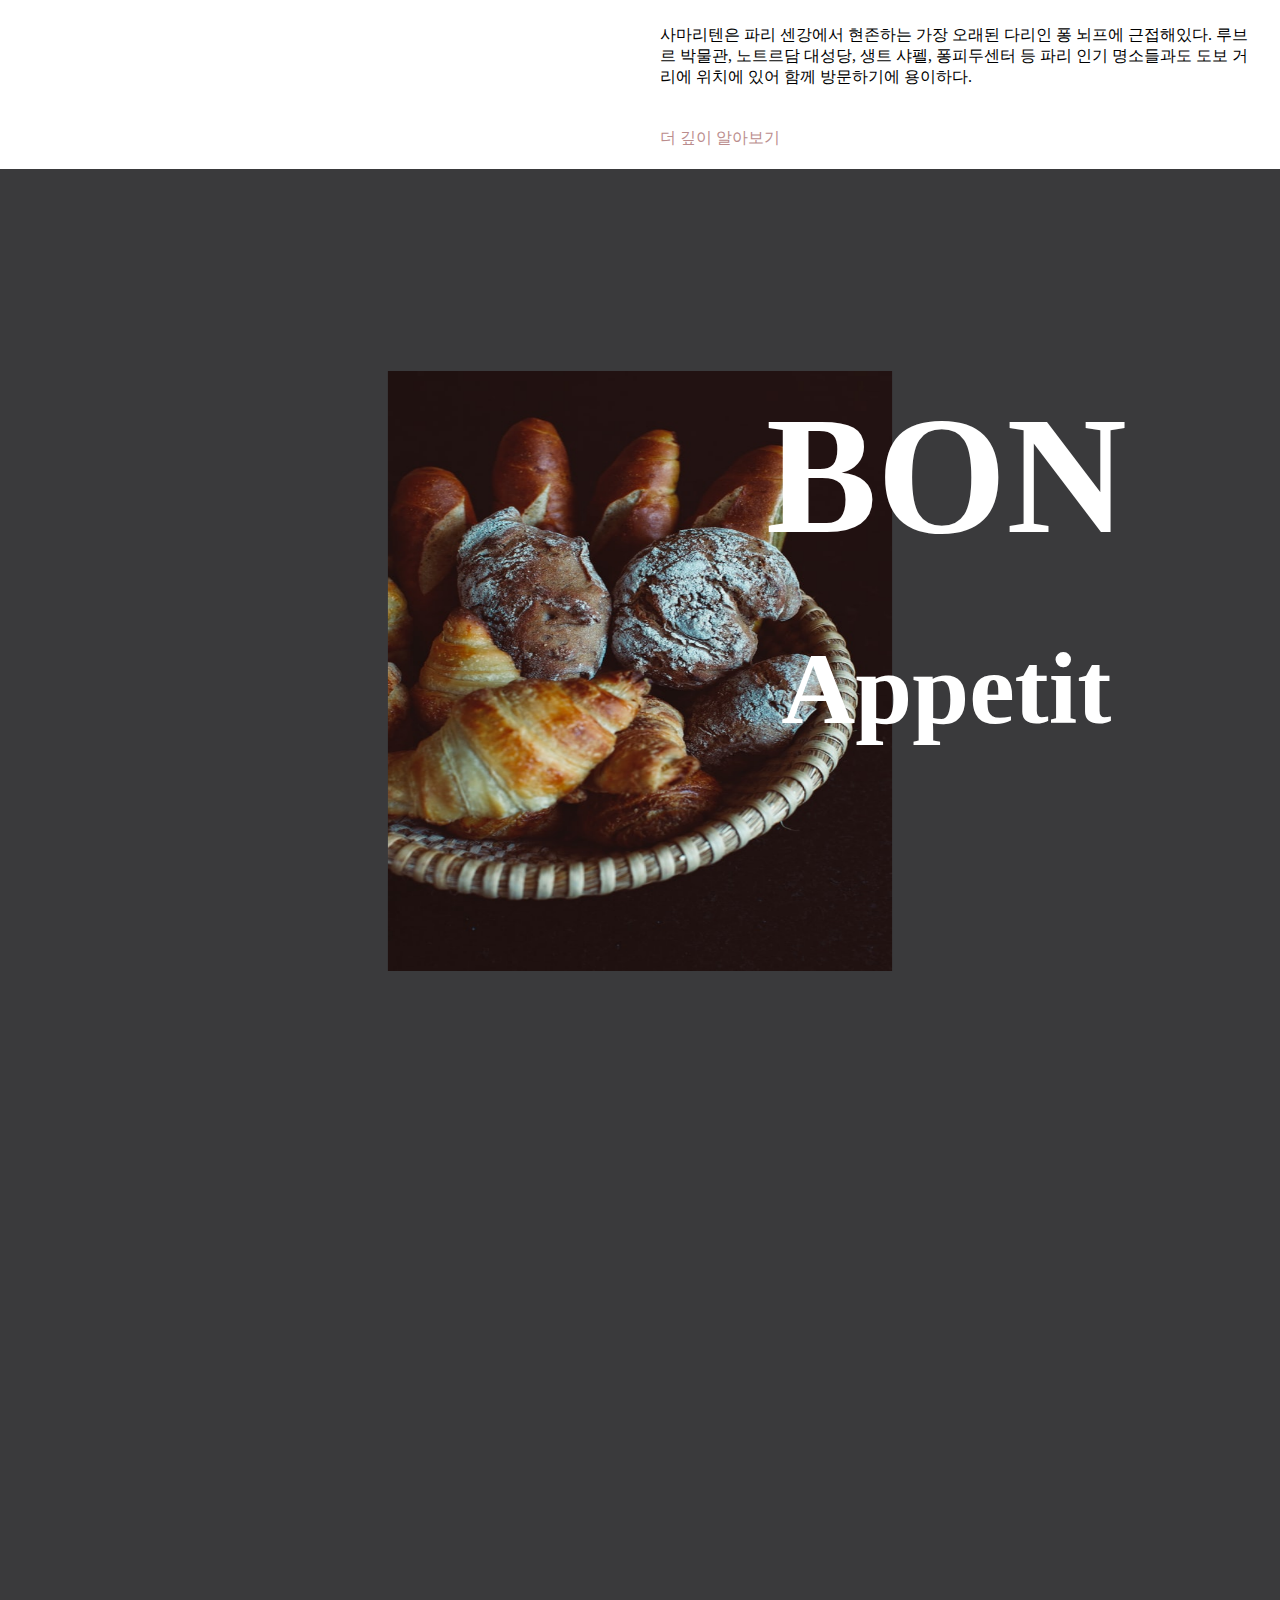
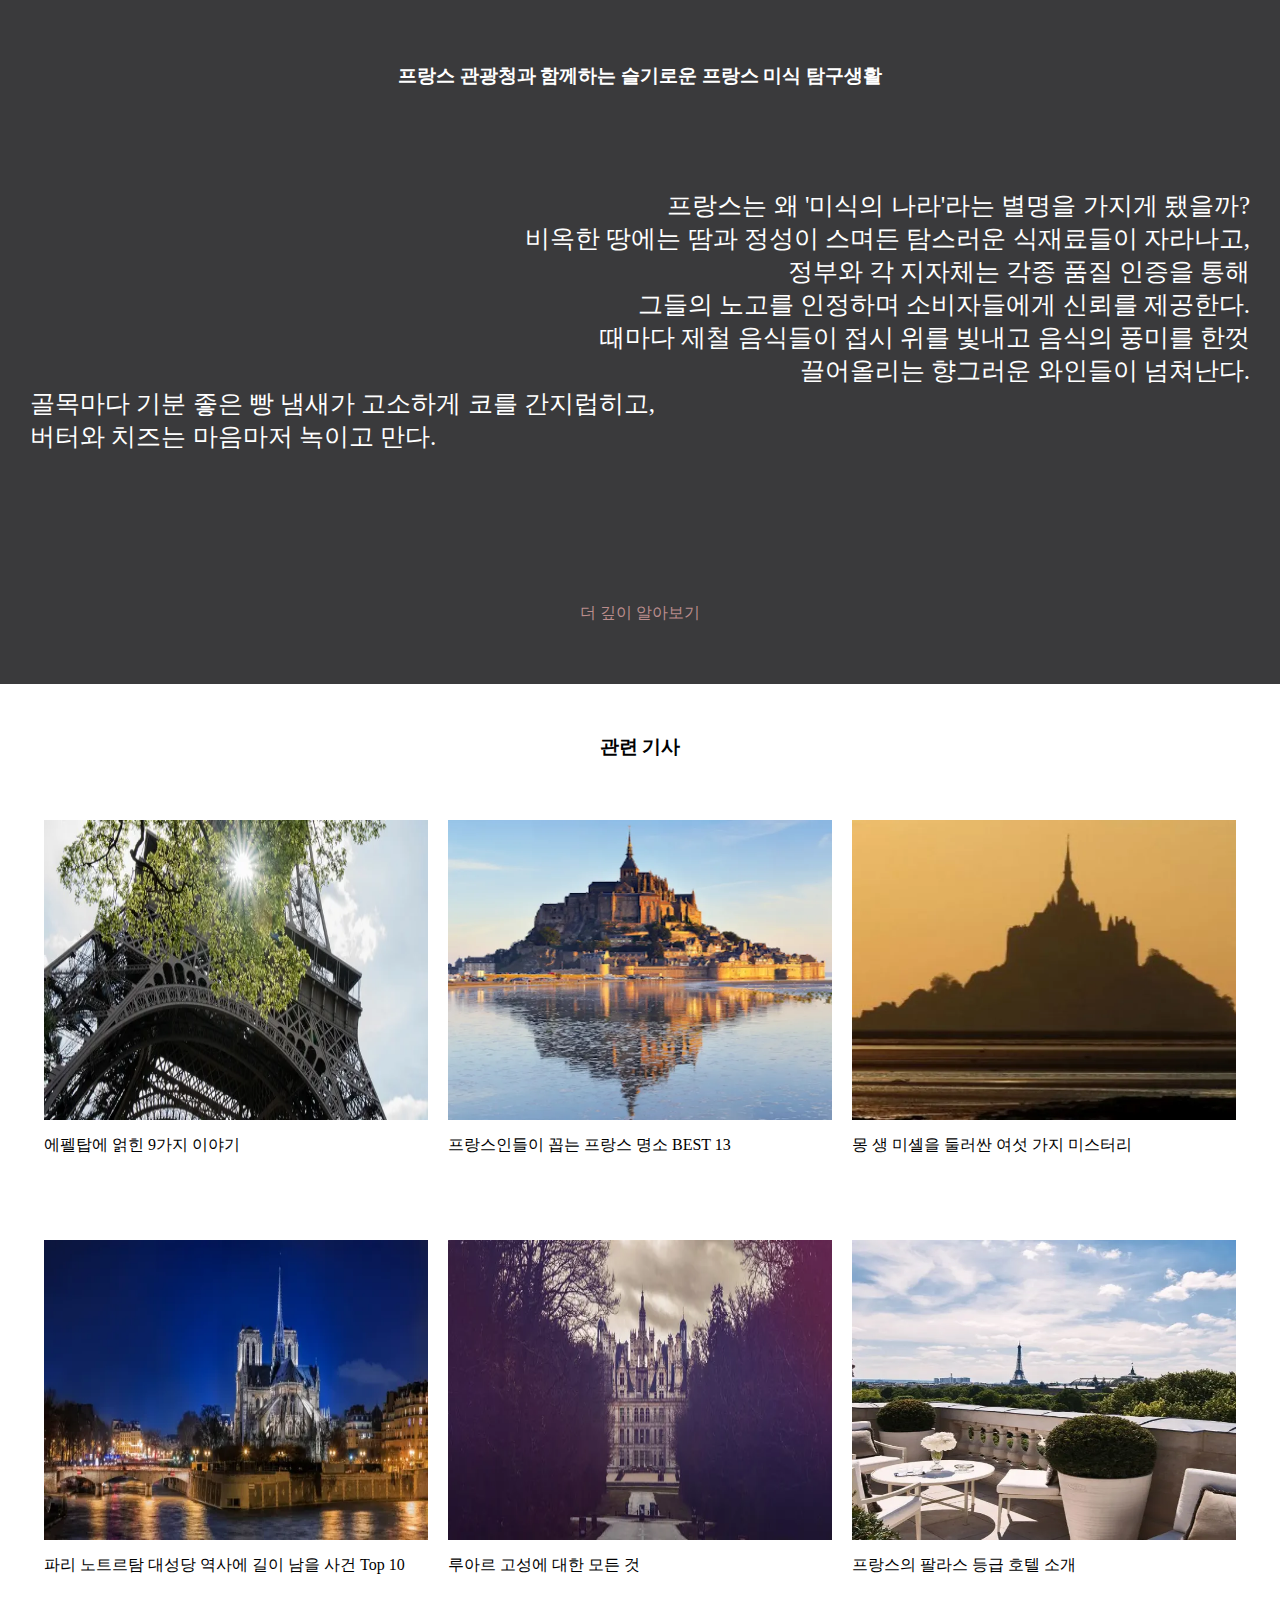
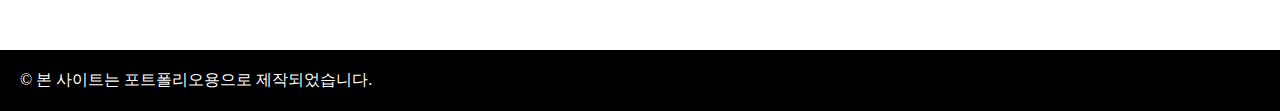
==== commit a15942dd: "release2.3" ====
--- a/sub.html
+++ b/sub.html
@@ -59,7 +59,7 @@
                 </h1>
             </div>
             <div class="sec2">
-                <div class="sec2_text">
+                <div class="sec2_text fade">
                     <span>A bon vin point d'enseigne</span><br>
                     좋은 포도주는 선전하지 않아도 잘 팔린다.
                 </div>
@@ -113,14 +113,8 @@
                 <div class="sec4_inner">
                     <div class="content">
                         <h2>Paris</h2>
-                        <a href="">
+                        <a href="#" class="cursor_parent">
                             <video src="img/sub/sec4_a.mp4" autoplay="autoplay" muted="muted" loop="loop" preload="auto"></video>
-                            <div class="cursorbox">
-                                <div>
-                                    <em>Ex</em>plore<Br>
-                                    France
-                                </div>
-                            </div>
                         </a>
                         <h3>ROMANCE</h3>
                         <h3>ROMANCE</h3>
@@ -129,7 +123,7 @@
                 </div>
             </div>
             <div class="sec5">
-                <div class="left">
+                <div class="left cursor_parent">
                     <img src="img/sub/sec5_2.jpg" alt="">
                     <a href="javascript:void(0)" class="cursorbox">
                         <div>
--- a/css/sub.css
+++ b/css/sub.css
@@ -57,6 +57,15 @@
   font-size: 25px;
   font-weight: 800;
 }
+.main .sec2_text {
+  opacity: 0;
+  transform: translate(0, 48px);
+  transition: all 1s;
+}
+.main .sec2_text.on {
+  opacity: 1;
+  transform: translate(0, 0);
+}
 .main .sec2 span {
   font-size: 40px;
 }
@@ -316,10 +325,25 @@
 .main .sec4_inner .content a video {
   width: 100%;
 }
-.main .sec4_inner .content a .cursorbox {
-  position: absolute;
+.main .sec5 {
+  width: 100%;
+  height: 1930px;
+  display: flex;
+  position: relative;
+}
+.main .sec5 .left {
+  position: -webkit-sticky;
+  position: sticky;
   top: 0;
-  right: 0;
+  width: 50%;
+  height: 969px;
+}
+.main .sec5 .left img {
+  width: 100%;
+  height: 100%;
+}
+.main .sec5 .left .cursorbox {
+  position: absolute;
   display: flex;
   justify-content: center;
   align-items: center;
@@ -330,40 +354,7 @@
   font-size: 25px;
   border: 2px solid #bb8d8d;
   border-radius: 50%;
-  z-index: 5;
-  transform: rotate(-90deg);
-}
-.main .sec5 {
-  width: 100%;
-  height: 1930px;
-  display: flex;
-}
-.main .sec5 .left {
-  position: -webkit-sticky;
-  position: sticky;
-  top: 0;
-  width: 50%;
-  height: 969px;
-}
-.main .sec5 .left img {
-  width: 100%;
-  height: 100%;
-}
-.main .sec5 .left .cursorbox {
-  position: absolute;
-  top: 0;
-  right: 0;
-  display: flex;
-  justify-content: center;
-  align-items: center;
-  padding: 10px;
-  width: 130px;
-  color: #fff;
-  height: 130px;
-  font-size: 25px;
-  border: 2px solid #bb8d8d;
-  border-radius: 50%;
-  z-index: 5;
+  z-index: 10;
 }
 .main .sec5 .right {
   overflow: hidden;
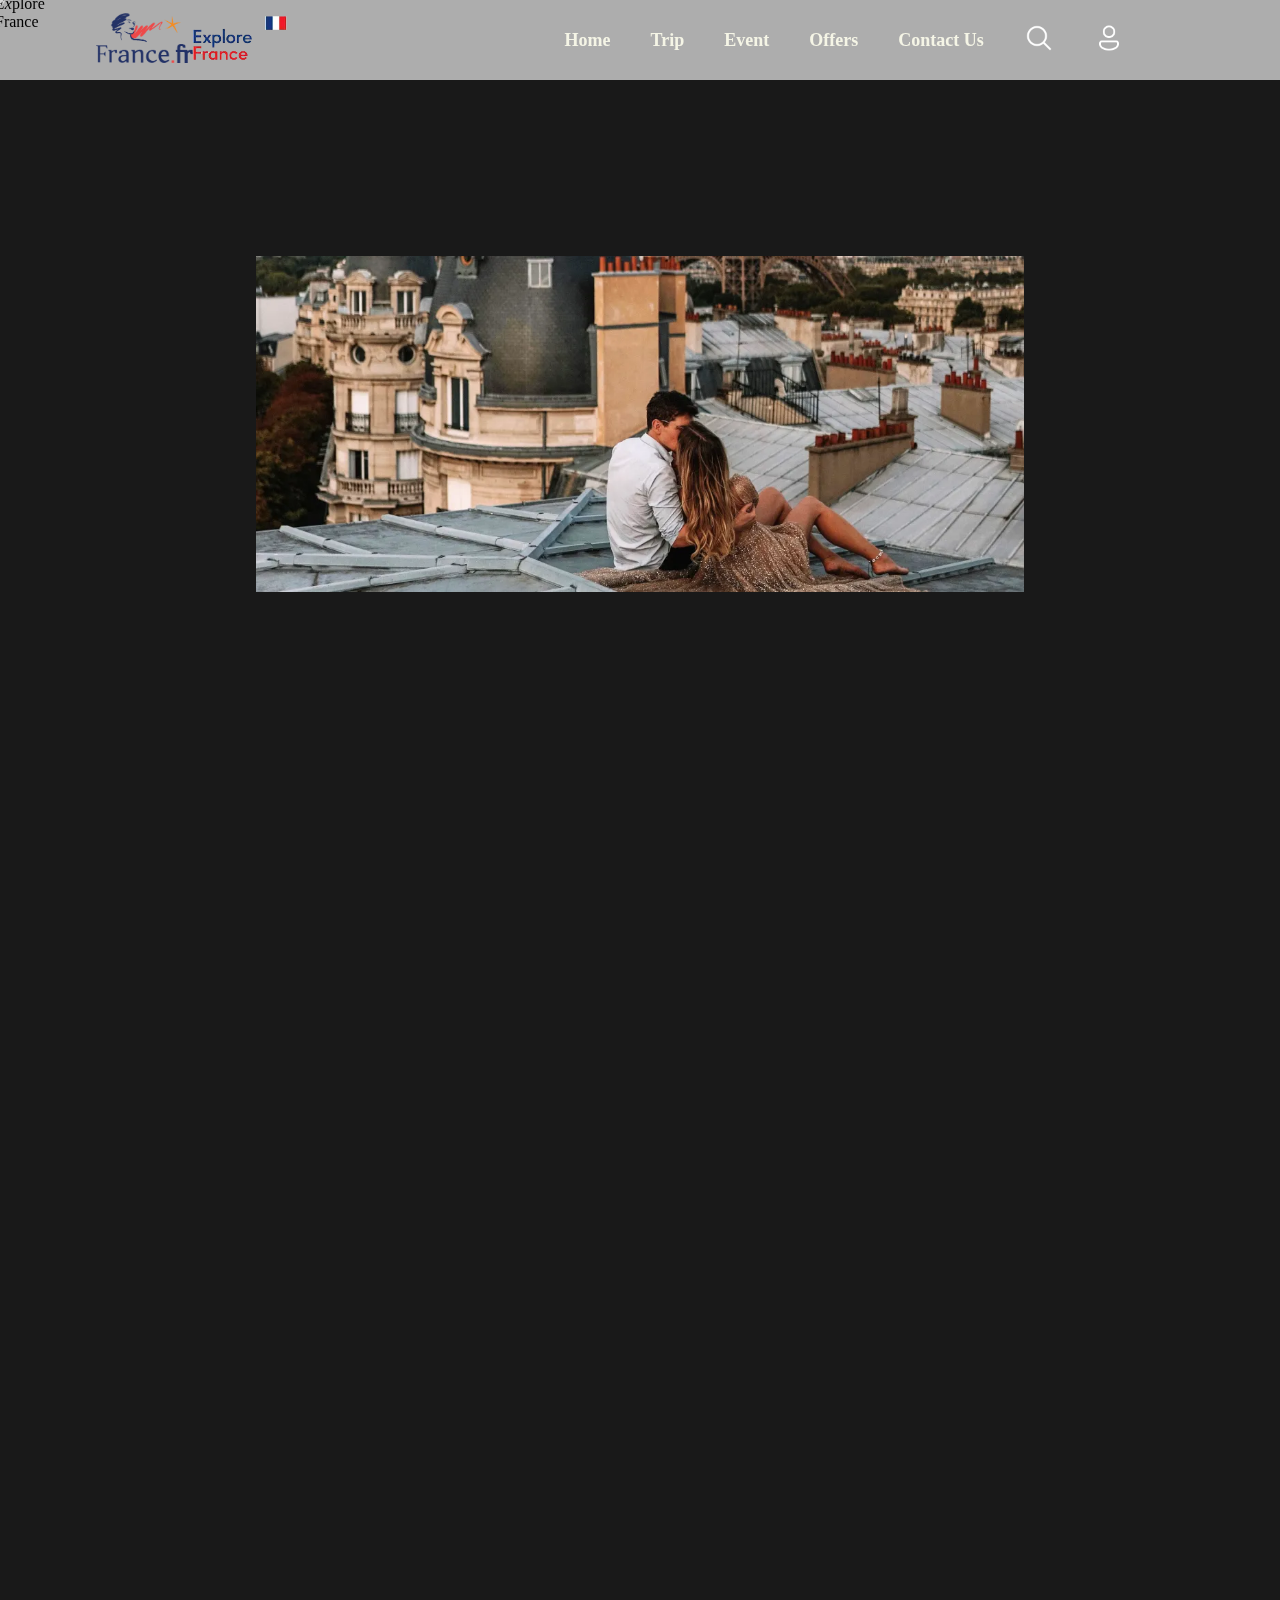
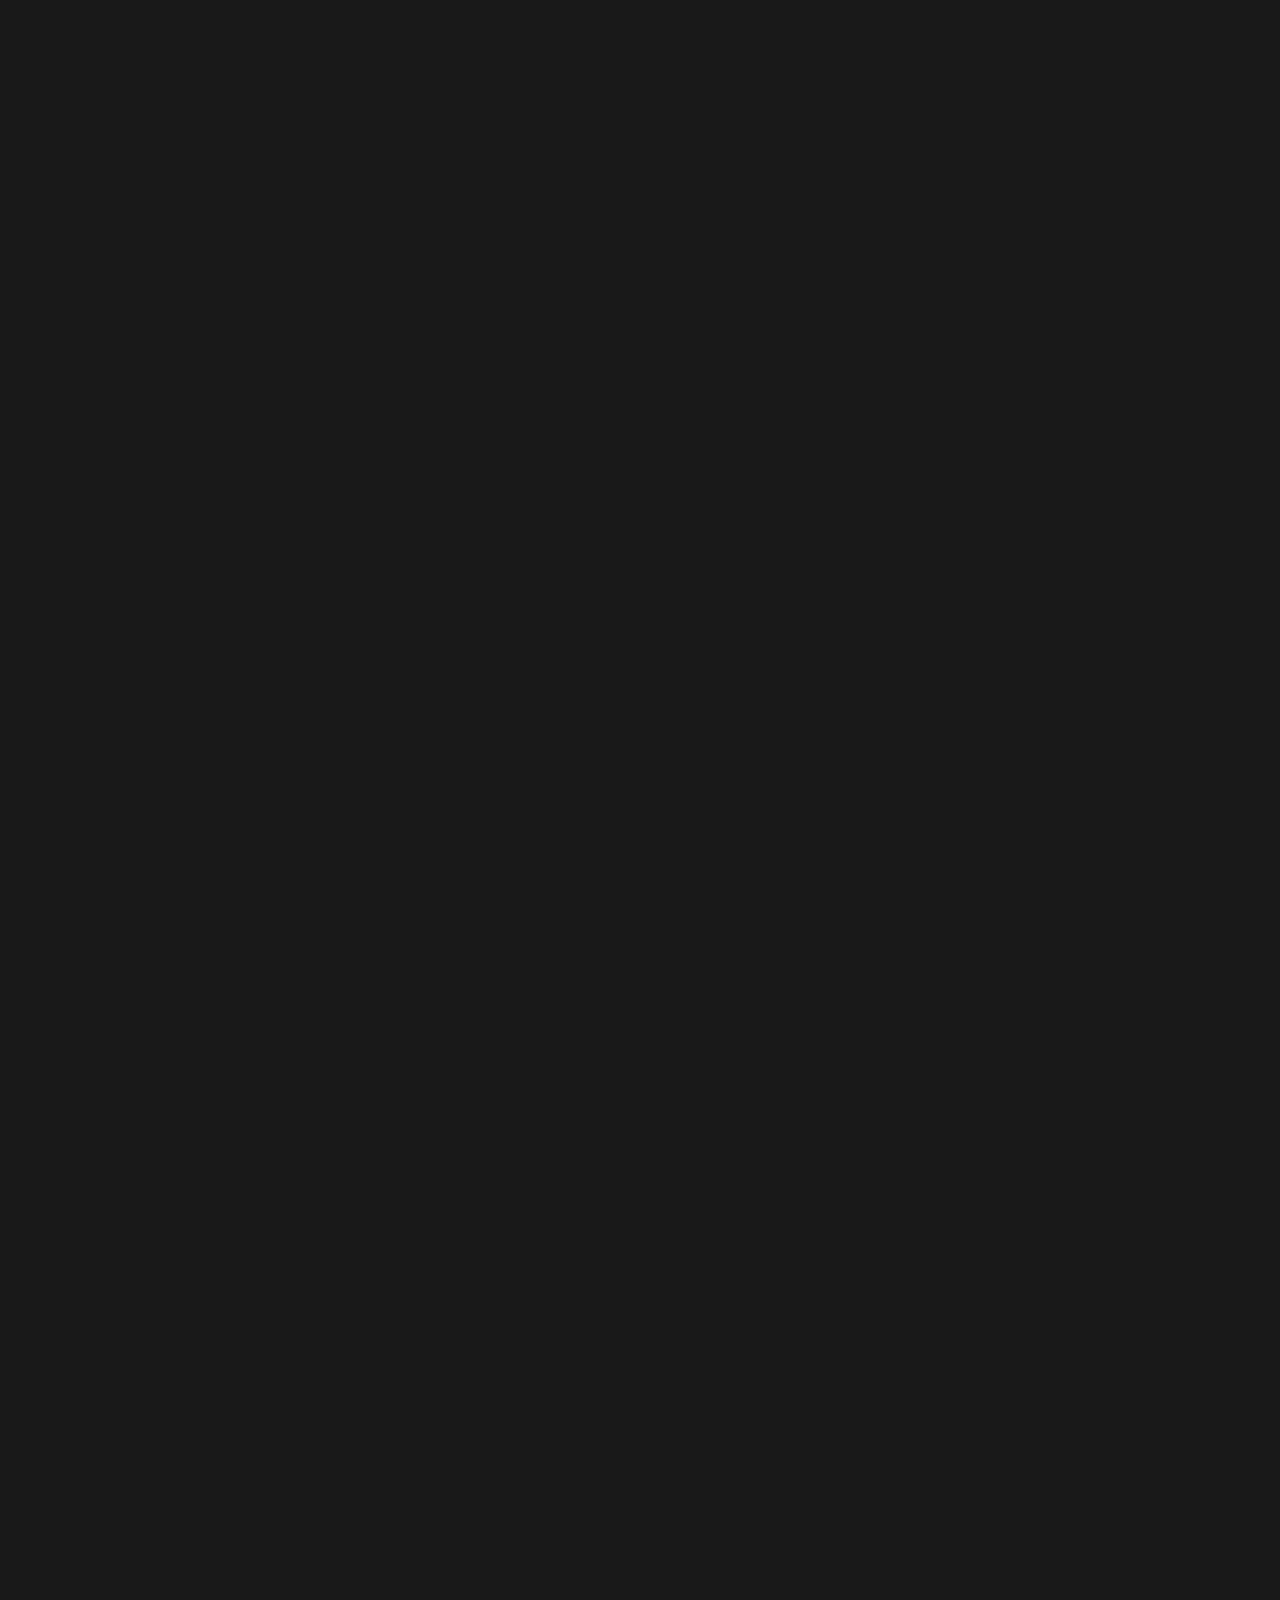
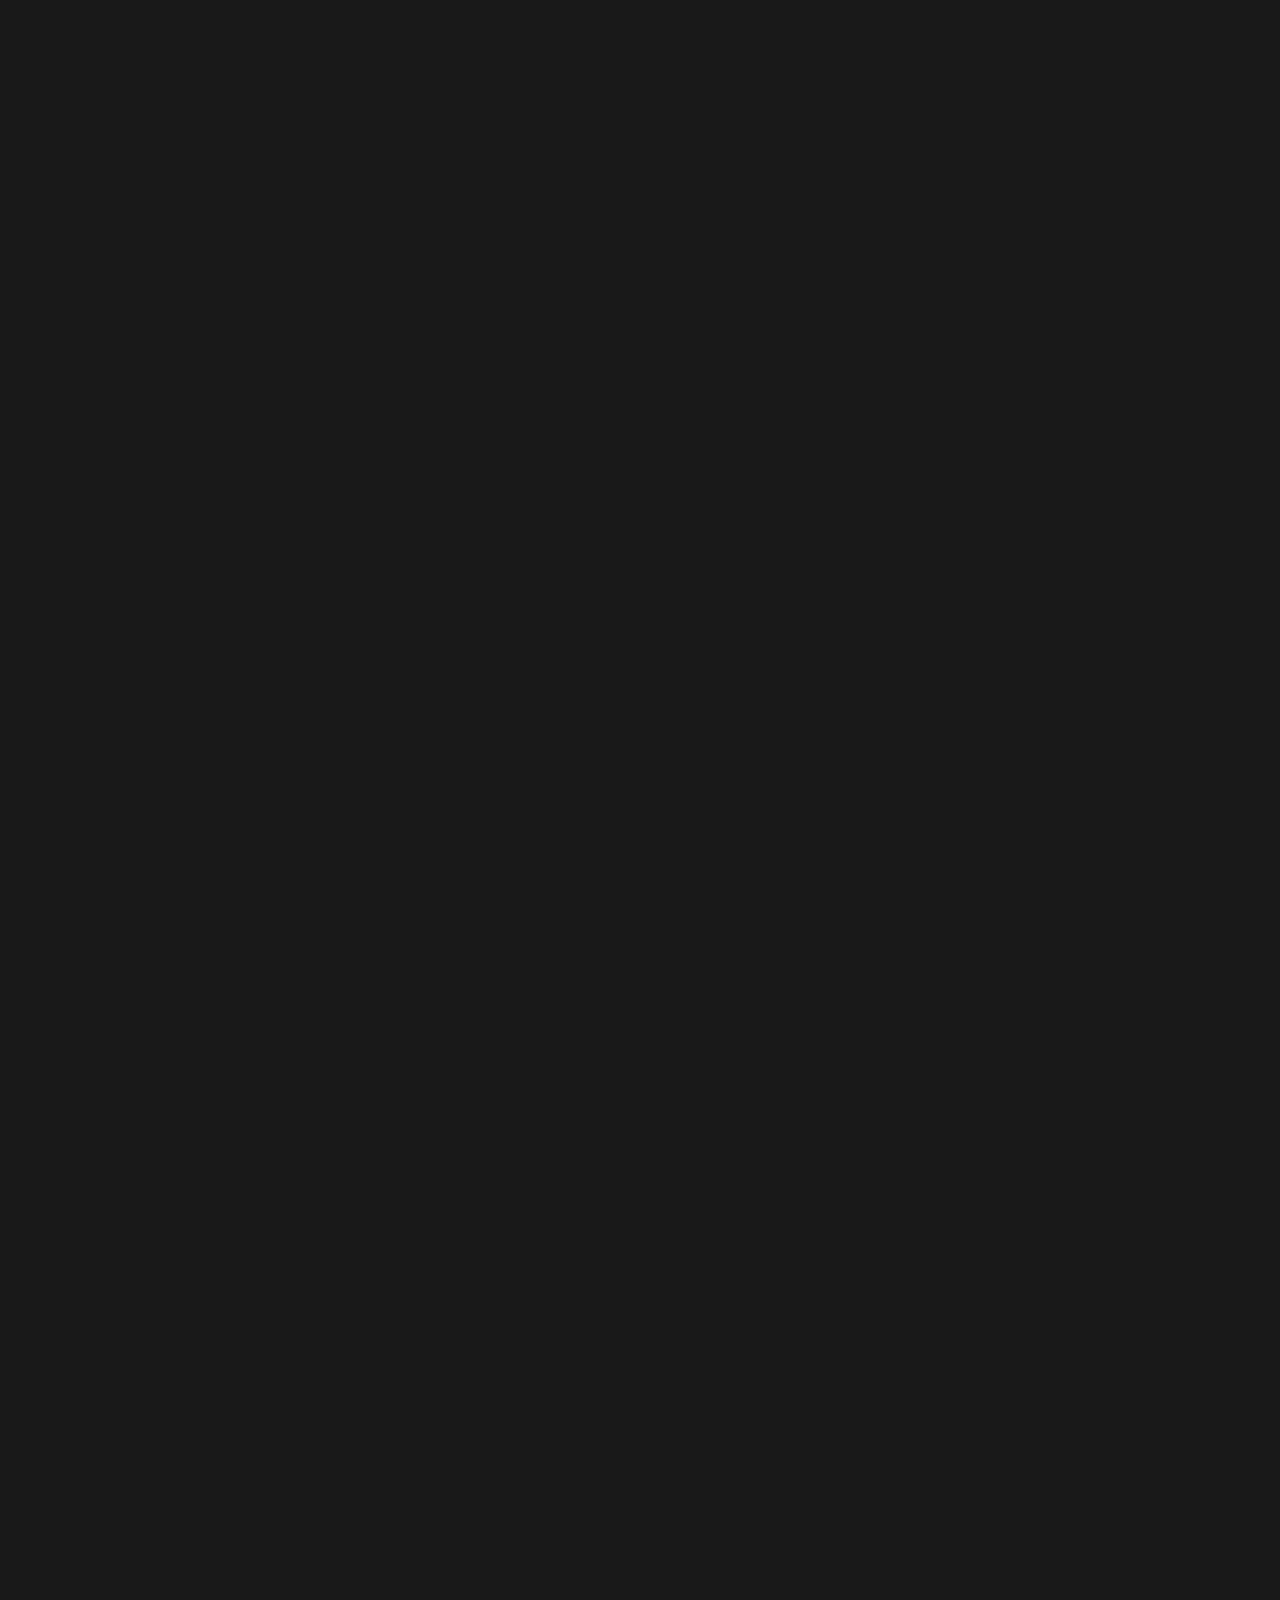
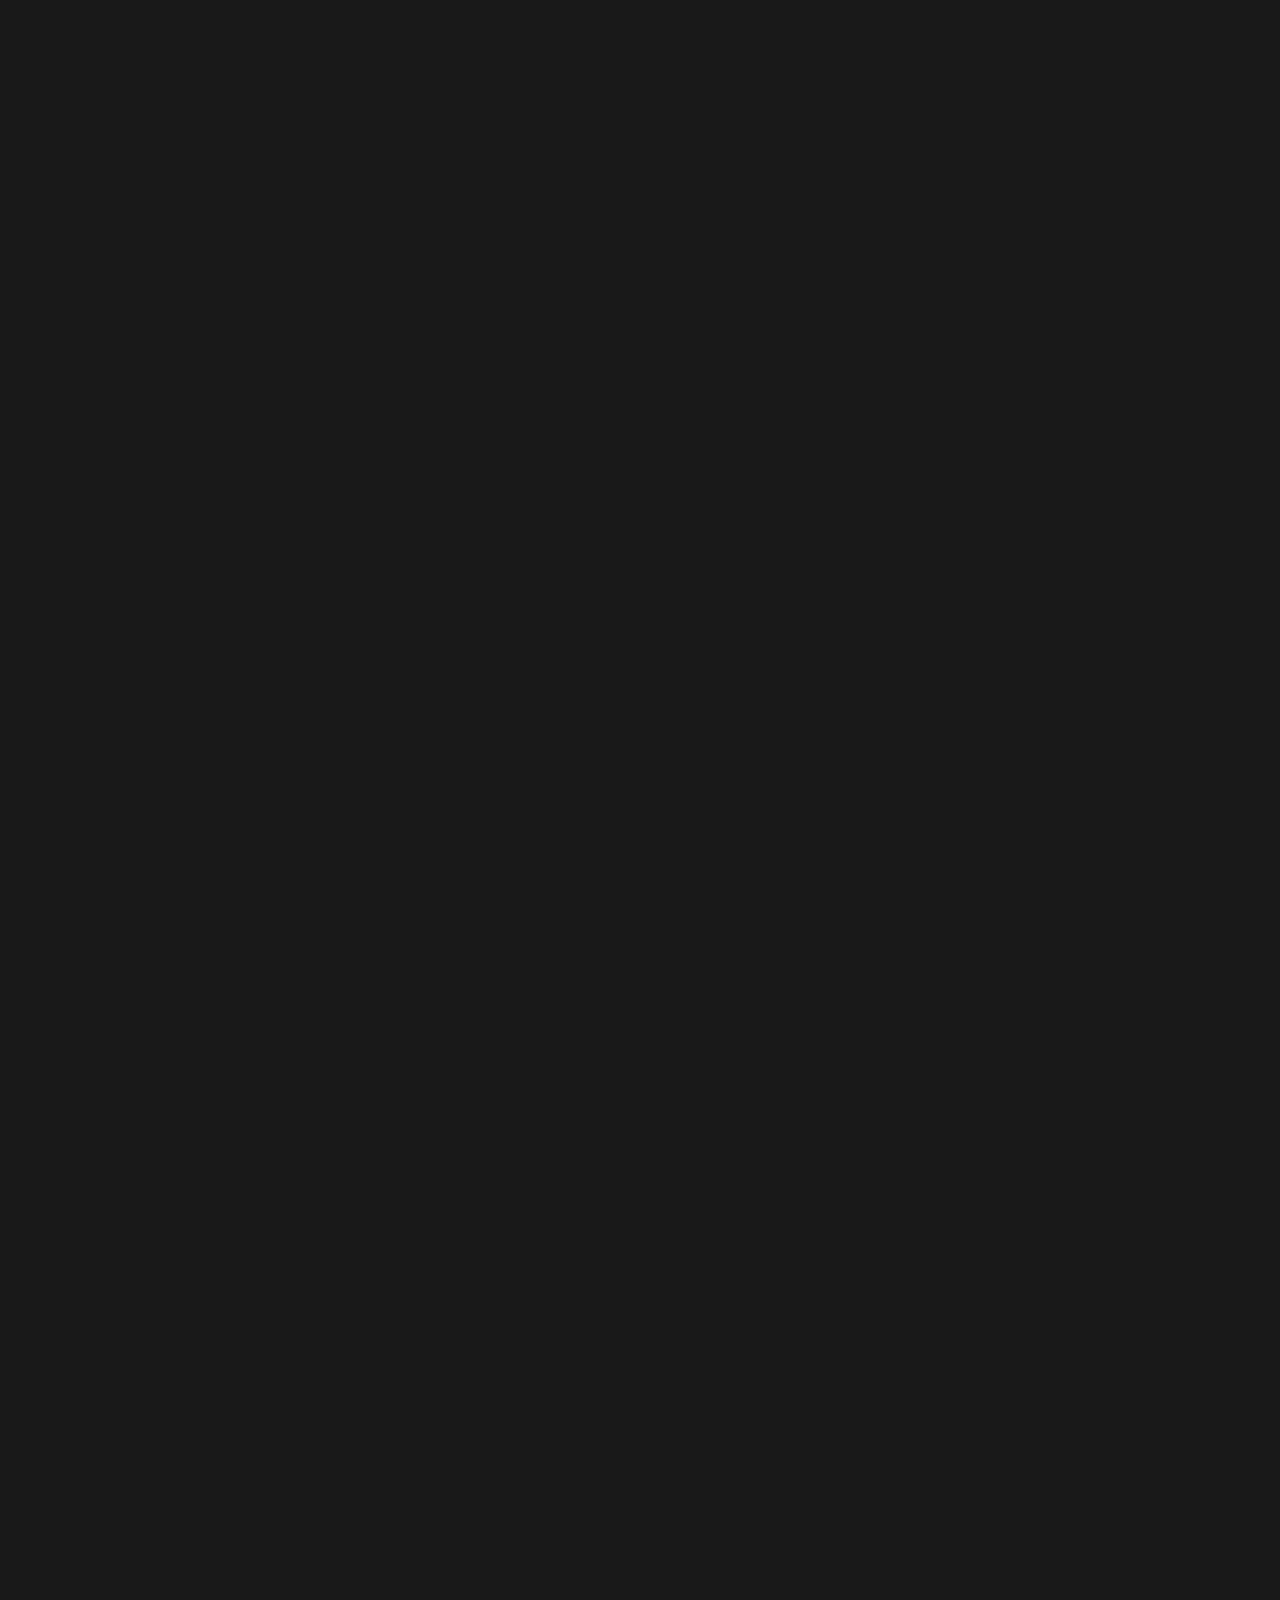
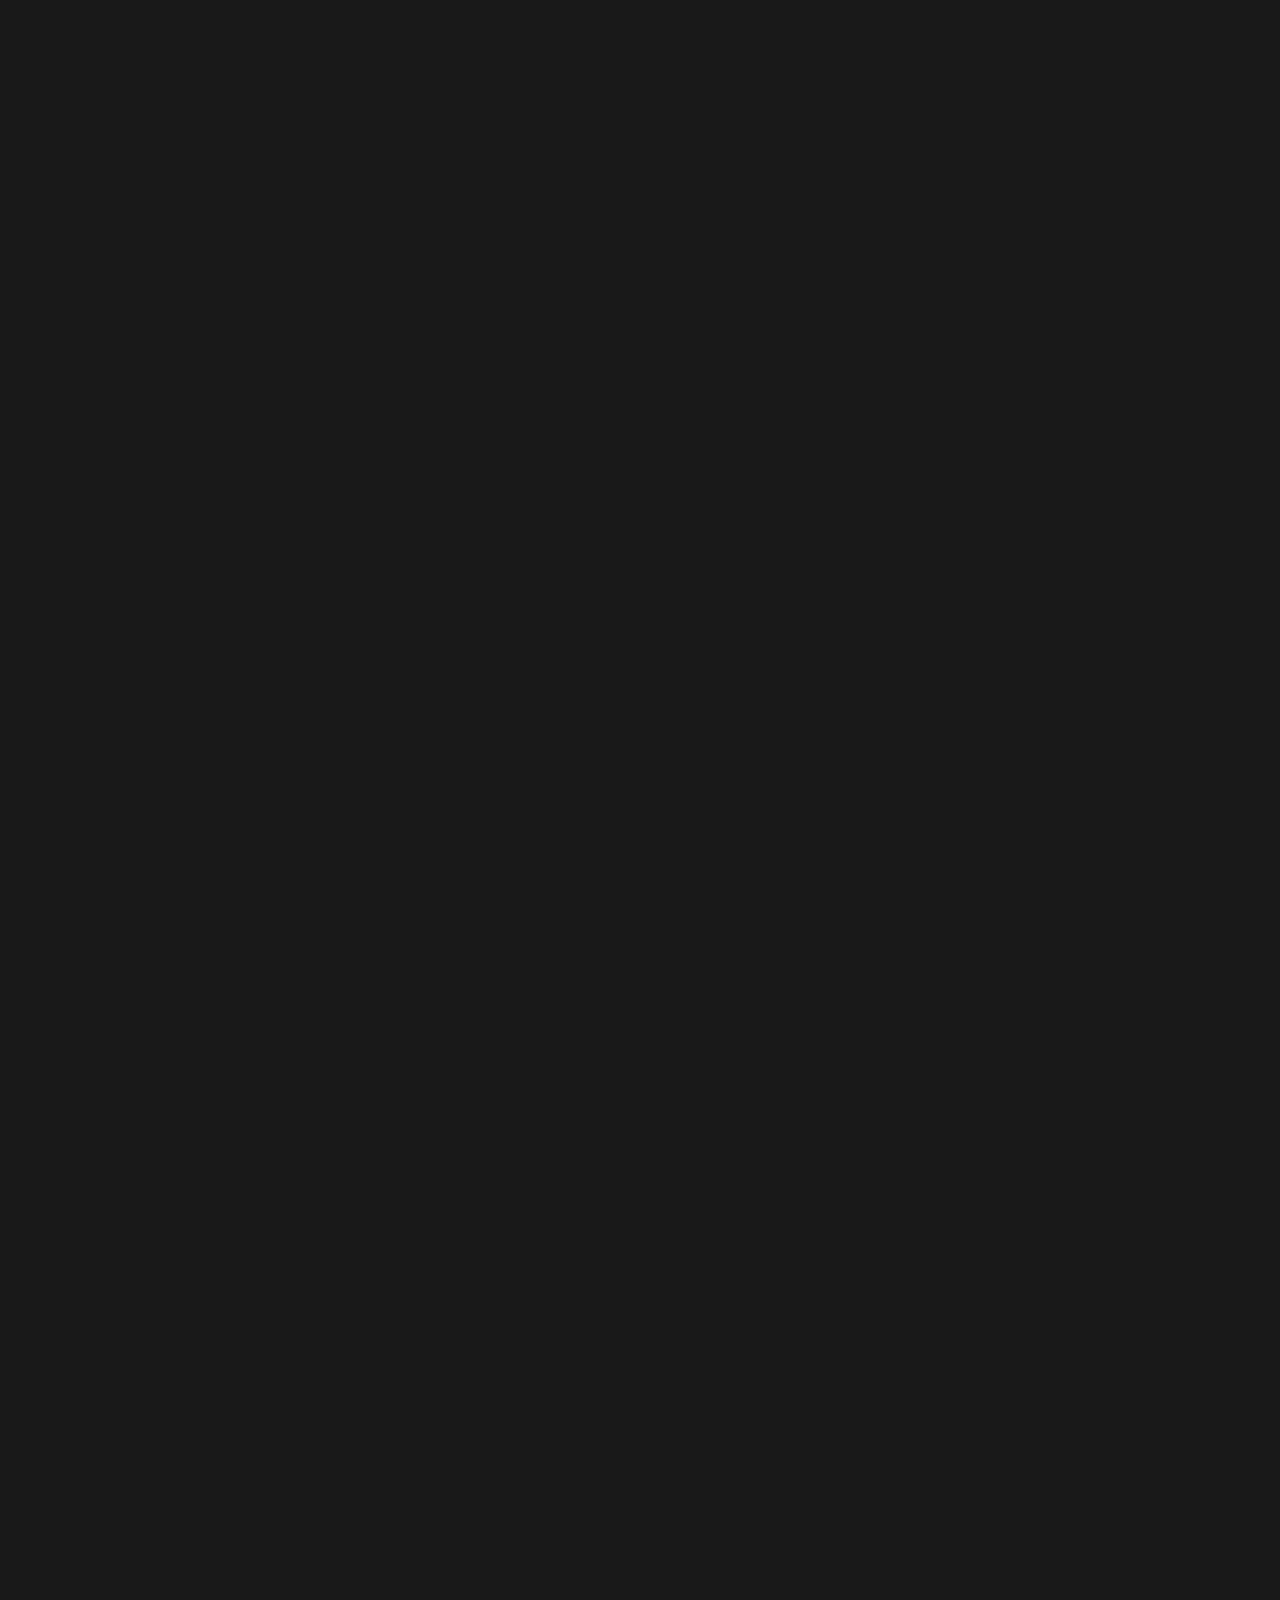
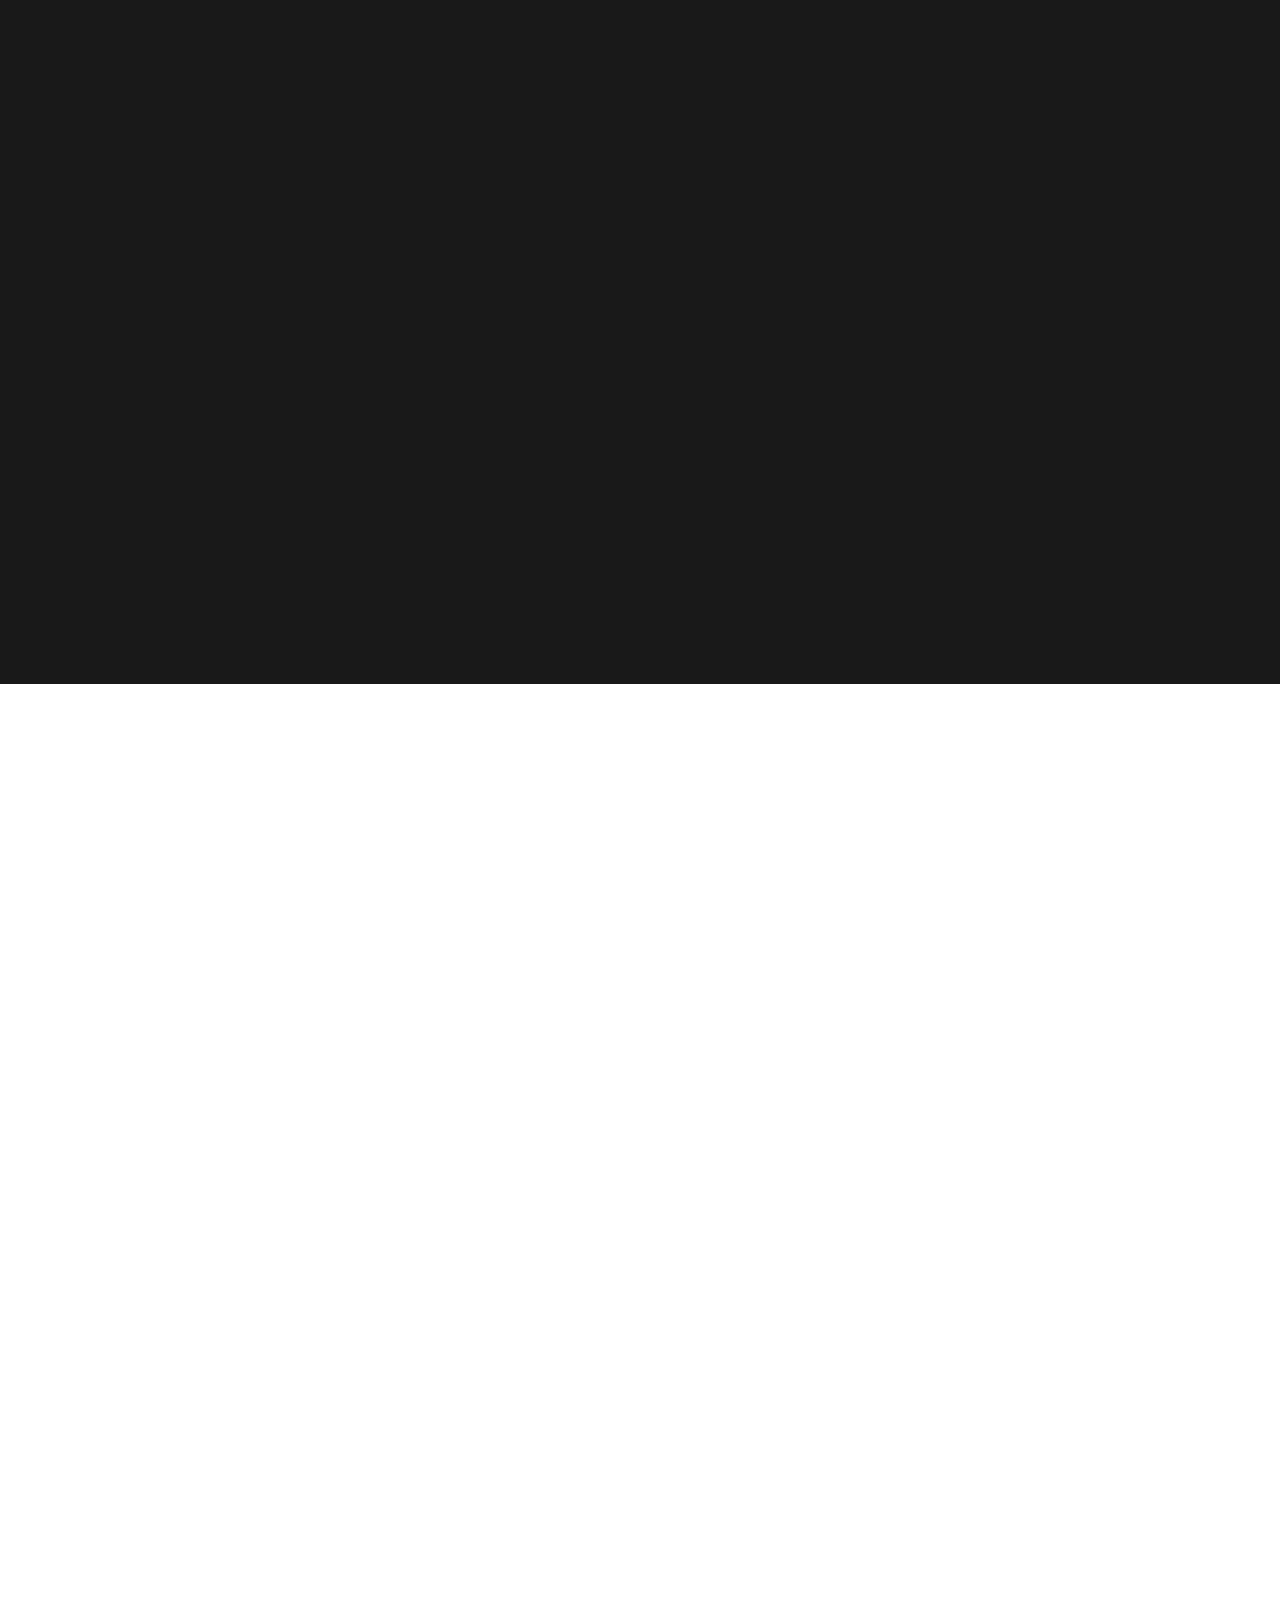
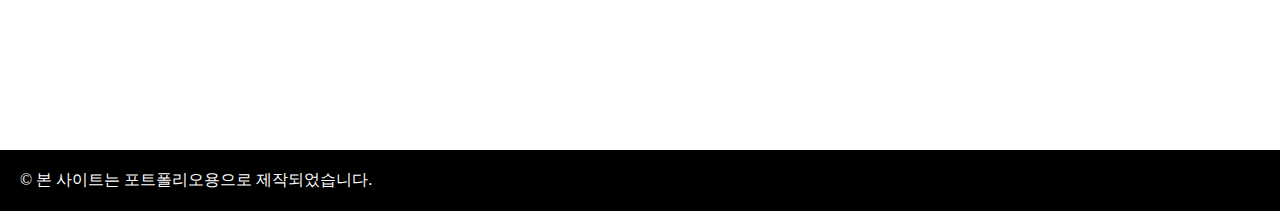
==== commit 8dbfcf0d: "release2.4" ====
--- a/sub.html
+++ b/sub.html
@@ -45,17 +45,25 @@
             </div>
         </header>
 
+        <div class="cursorbox"></div>
+        <div class="cursorbox2">
+            <div>
+                <em>Ex</em>plore<Br>
+                France
+            </div>
+        </div>
+
         <div class="main">
             <div class="sec1">
                 <div class="sec1_img">
                     <img src="img/sub/sub_main.webp" alt="">
                 </div>
                 <h1 class="sec1_text">
-                    <span class="t1">PARIS</span>
-                    <span class="t2">FRANCE</span>
-                    <span class="t1">EXPLORE</span>
-                    <span class="t1">LOVE</span>
-                    <span class="t2">FASION</span>
+                    <span class="t1 fade">PARIS</span>
+                    <span class="t2 fade">FRANCE</span>
+                    <span class="t1 fade">EXPLORE</span>
+                    <span class="t1 fade">LOVE</span>
+                    <span class="t2 fade">FASION</span>
                 </h1>
             </div>
             <div class="sec2">
@@ -65,7 +73,7 @@
                 </div>
             </div>
             <div class="sec3">
-                <div class="slider_container">
+                <div class="slider_container fade">
                     <div class="slider-control left inactive"></div>
                     <div class="slider-control right"></div>
                     <h2 class="slide_title">france.kr<br>#EXPLORE_F<span>RAN</span>CE</h2>
@@ -76,45 +84,45 @@
                     <div class="slider">
                         <div class="slide slide-1">
                             <div class="content">
-                                <video src="img/sub/sec3.mp4" autoplay="autoplay" loop="loop" muted="muted" preload="auto"></video>
+                                <video src="img/sub/sec3.mp4" autoplay="autoplay" loop="loop" muted="muted" preload="auto" class="cursorZ"></video>
                             </div>
                         </div>
                         <div class="slide slide-2">
                             <div class="content">
-                                <a href="javascript:void(0)"><img src="img/sub/slide2_1.jpg" alt=""></a>
-                                <a href="javascript:void(0)"><img src="img/sub/slide2_2.jpg" alt=""></a>
+                                <a href="javascript:void(0)"><img class="cursorZ" src="img/sub/slide2_1.jpg" alt=""></a>
+                                <a href="javascript:void(0)"><img class="cursorZ" src="img/sub/slide2_2.jpg" alt=""></a>
                             </div>
                         </div>
                         <div class="slide slide-3">
                             <div class="content">
                                 <p>Shopping in LA VALLÉE VILLAGE</p>
-                                <a href="javascript:void(0)"></a>
+                                <a href="javascript:void(0)" class="cursorZ"></a>
                             </div>
                         </div>
                         <div class="slide slide-4">
                             <div class="content">
-                                <a href="javascript:void(0)"><img src="img/sub/slide4.jpg" alt=""></a>
+                                <a href="javascript:void(0)" class="cursorZ"><img src="img/sub/slide4.jpg" alt=""></a>
                             </div>
                         </div>
                         <div class="slide slide-5">
                             <div class="content">
-                                <a href="javascript:void(0)"><img src="img/sub/slide5.jpg" alt=""></a>
+                                <a href="javascript:void(0)" class="cursorZ"><img src="img/sub/slide5.jpg" alt=""></a>
                             </div>
                         </div>
                         <div class="slide slide-6">
                             <div class="content">
-                                <a href="javascript:void(0)"><img src="img/sub/slide6.jpg" alt=""></a>
+                                <a href="javascript:void(0)" class="cursorZ"><img src="img/sub/slide6.jpg" alt=""></a>
                             </div>
                         </div>
                     </div>
                 </div>
             </div>
             <div class="sec4">
-                <div class="sec4_inner">
+                <div class="sec4_inner fade">
                     <div class="content">
                         <h2>Paris</h2>
-                        <a href="#" class="cursor_parent">
-                            <video src="img/sub/sec4_a.mp4" autoplay="autoplay" muted="muted" loop="loop" preload="auto"></video>
+                        <a href="#">
+                            <video src="img/sub/sec4_a.mp4" autoplay="autoplay" muted="muted" loop="loop" preload="auto" class="cursorZ"></video>
                         </a>
                         <h3>ROMANCE</h3>
                         <h3>ROMANCE</h3>
@@ -122,83 +130,75 @@
                     </div>
                 </div>
             </div>
-            <div class="sec5">
-                <div class="left cursor_parent">
+            <div class="sec5 fade">
+                <div class="left cursorZ">
                     <img src="img/sub/sec5_2.jpg" alt="">
-                    <a href="javascript:void(0)" class="cursorbox">
-                        <div>
-                            <em>Ex</em>plore<Br>
-                            France
-                        </div>
-                    </a>
                 </div>
                 <div class="right">
                     <h2>SAMARI<br>TAINE</h2>
-                    <p>
+                    <p class="fade_txt">
                         프랑스의 살아있는 역사적 유산인 사마리텐 백화점은 7년 간의 리모델링 공사를 거쳐 과거와 현대의 완벽한 조화를 이루는 건물로 재탄생했다.
                     </p>
 
-                    <p>프랑스 정부가 역사 기념물로 지정해 보호하고 있는 기존의 아르누보 & 아르데코 건물에 현대적인 새로움을 덧대어 재탄생한 사마리텐은 단순한 백화점으로서의 기능을 넘어 파리를 상징하는 하나의 랜드마크로 떠오르고 있다.</p>
+                    <p class="fade_txt">프랑스 정부가 역사 기념물로 지정해 보호하고 있는 기존의 아르누보 & 아르데코 건물에 현대적인 새로움을 덧대어 재탄생한 사마리텐은 단순한 백화점으로서의 기능을 넘어 파리를 상징하는 하나의 랜드마크로 떠오르고 있다.</p>
 
                     <div>
-                        <p>루이비통, 디올, 티파니앤코 등 75개의 럭셔리 브랜드를 소유한 LVMH 그룹이 선보이는 사마리텐 백화점에서는 명품 브랜드 뿐만 아니라, 프랑스 로컬 브랜드, 개성 넘치는 신진 디자이너 브랜드까지 다채로운 600개의 브랜드를 만나볼 수 있다.</p>
-                        <p>프렌치한 라이프스타일에서 결코 빠질 수 없는 것은 바로 미식, 요리, 디저트와 최고급 와인이다. 사마리텐 백화점은 아침 7시부터 백화점 오븐에서 갓구운 빵을 선보이는 유명 베이커리부터 파리 지붕이 한눈에 보이는 뷰맛집, 새벽까지 최고급 칵테일을 즐길 수 있는 바까지, 총 12곳의 다양한 다이닝 매장을 엄선해 선보인다. </p>
-                        <p>사마리텐은 파리 센강에서 현존하는 가장 오래된 다리인 퐁 뇌프에 근접해있다. 루브르 박물관, 노트르담 대성당, 생트 샤펠, 퐁피두센터 등 파리 인기 명소들과도 도보 거리에 위치에 있어 함께 방문하기에 용이하다.</p>
-                        <span>더 깊이 알아보기</span>
+                        <p class="fade_txt">루이비통, 디올, 티파니앤코 등 75개의 럭셔리 브랜드를 소유한 LVMH 그룹이 선보이는 사마리텐 백화점에서는 명품 브랜드 뿐만 아니라, 프랑스 로컬 브랜드, 개성 넘치는 신진 디자이너 브랜드까지 다채로운 600개의 브랜드를 만나볼 수 있다.</p>
+                        <p class="fade_txt">프렌치한 라이프스타일에서 결코 빠질 수 없는 것은 바로 미식, 요리, 디저트와 최고급 와인이다. 사마리텐 백화점은 아침 7시부터 백화점 오븐에서 갓구운 빵을 선보이는 유명 베이커리부터 파리 지붕이 한눈에 보이는 뷰맛집, 새벽까지 최고급 칵테일을 즐길 수 있는 바까지, 총 12곳의 다양한 다이닝 매장을 엄선해 선보인다. </p>
+                        <p class="fade_txt">사마리텐은 파리 센강에서 현존하는 가장 오래된 다리인 퐁 뇌프에 근접해있다. 루브르 박물관, 노트르담 대성당, 생트 샤펠, 퐁피두센터 등 파리 인기 명소들과도 도보 거리에 위치에 있어 함께 방문하기에 용이하다.</p>
+                        <span class="fade_txt">더 깊이 알아보기</span>
                     </div>
                 </div>
             </div>
             <div class="sec6">
                 <div class="sec6_top">
-                    <div><img src="img/sub/bon.jpg" alt=""></div>
-                    <h2 class="sec6_title">BON<br><span>Appetit</span></h2>
+                    <div><img src="img/sub/bon.jpg" alt="" class="fade_txt2 cursorZ"></div>
+                    <h2 class="sec6_title"><span class="fade_txt2">BON</span><br><span class="fade_txt2">Appetit</span></h2>
                 </div>
                 <div class="sec6_bottom">
-                    <h3>프랑스 관광청과 함께하는 슬기로운 프랑스 미식 탐구생활</h3>
-                    <p>
-                        <span>프랑스는 왜 '미식의 나라'라는 별명을 가지게 됐을까?</span>
-                        <span>비옥한 땅에는 땀과 정성이 스며든 탐스러운 식재료들이 자라나고,<br>
-                            정부와 각 지자체는 각종 품질 인증을 통해<br> 그들의 노고를 인정하며 소비자들에게 신뢰를 제공한다.<br>
-                            때마다 제철 음식들이 접시 위를 빛내고 음식의 풍미를 한껏<br> 끌어올리는 향그러운 와인들이 넘쳐난다.</span>
-                    </p>
-                    <span>골목마다 기분 좋은 빵 냄새가 고소하게 코를 간지럽히고,<br> 버터와 치즈는 마음마저 녹이고 만다.</span>
-                    <div><a href="#">더 깊이 알아보기</a></div>
+                    <h3 class="fade_txt2">프랑스 관광청과 함께하는 슬기로운 프랑스 미식 탐구생활</h3>
+                    <p class="fade_txt2">프랑스는 왜 '미식의 나라'라는 별명을 가지게 됐을까?</p>
+                    <p class="fade_txt2">비옥한 땅에는 땀과 정성이 스며든 탐스러운 식재료들이 자라나고,<br>
+                        정부와 각 지자체는 각종 품질 인증을 통해<br> 그들의 노고를 인정하며 소비자들에게 신뢰를 제공한다.<br>
+                        때마다 제철 음식들이 접시 위를 빛내고 음식의 풍미를 한껏<br> 끌어올리는 향그러운 와인들이 넘쳐난다.</p>
+                    <span class="fade_txt2">골목마다 기분 좋은 빵 냄새가 고소하게 코를 간지럽히고,<br> 버터와 치즈는 마음마저 녹이고 만다.</span>
+                    <div class="fade_txt2"><a href="#">더 깊이 알아보기</a></div>
                 </div>
             </div>
             <div class="sec7">
-                <h3>관련 기사</h3>
+                <h3 class="fade">관련 기사</h3>
                 <div class="scripts">
-                    <div class="scwrap">
+                    <div class="scwrap fade">
                         <a href="">
                             <img src="img/sub/7_1.webp" alt="">
                         </a>
                         <p>에펠탑에 얽힌 9가지 이야기</p>
                     </div>
-                    <div class="scwrap">
+                    <div class="scwrap fade">
                         <a href="">
                             <img src="img/sub/7_2.webp" alt="">
                         </a>
                         <p>프랑스인들이 꼽는 프랑스 명소 BEST 13</p>
                     </div>
-                    <div class="scwrap">
+                    <div class="scwrap fade">
                         <a href="">
                             <img src="img/sub/7_3.webp" alt="">
                         </a>
                         <p>몽 생 미셸을 둘러싼 여섯 가지 미스터리</p>
                     </div>
-                    <div class="scwrap">
+                    <div class="scwrap fade">
                         <a href="">
                             <img src="img/sub/7_4.webp" alt="">
                         </a>
                         <p>파리 노트르탐 대성당 역사에 길이 남을 사건 Top 10</p>
                     </div>
-                    <div class="scwrap">
+                    <div class="scwrap fade">
                         <a href="">
                             <img src="img/sub/7_5.webp" alt="">
                         </a>
                         <p>루아르 고성에 대한 모든 것</p>
                     </div>
-                    <div class="scwrap">
+                    <div class="scwrap fade">
                         <a href="">
                             <img src="img/sub/7_6.webp" alt="">
                         </a>
--- a/css/sub.css
+++ b/css/sub.css
@@ -1,9 +1,29 @@
 html, body {
   width: 100%;
+}
+
+.cursorbox2 {
+  position: fixed;
+  width: 10px;
+  height: 10px;
+  transform: translate(-50%, -50%);
+  border-radius: 50%;
+  background-color: rgba(255, 255, 255, 0.5);
+  z-index: 100;
+}
+.cursorbox2.on {
+  width: 130px;
+  height: 130px;
+  border: 2px solid #bb8d8d;
+  font-size: 25px;
+  padding: 30px 20px;
+  color: #fff;
+  transition: all 0.5s;
 }
 
 .main {
   height: 100%;
+  background-color: rgb(25, 25, 25);
 }
 .main .sec1 {
   width: 100%;
@@ -38,14 +58,29 @@
   justify-content: center;
   font-size: 21vw;
   line-height: 0.9em;
+  color: #fff;
 }
 .main .sec1_text .t1 {
   position: relative;
   z-index: 0;
+  opacity: 0;
+  transform: translate(0, 48px);
+  transition: all 1s;
+}
+.main .sec1_text .t1.on {
+  opacity: 1;
+  transform: translate(0, 0) rotate(0);
 }
 .main .sec1_text .t2 {
   position: relative;
   z-index: 2;
+  opacity: 0;
+  transform: translate(0, 48px);
+  transition: all 1s;
+}
+.main .sec1_text .t2.on {
+  opacity: 1;
+  transform: translate(0, 0) rotate(0);
 }
 .main .sec2 {
   width: 100%;
@@ -56,6 +91,7 @@
   justify-content: center;
   font-size: 25px;
   font-weight: 800;
+  color: #fff;
 }
 .main .sec2_text {
   opacity: 0;
@@ -64,7 +100,7 @@
 }
 .main .sec2_text.on {
   opacity: 1;
-  transform: translate(0, 0);
+  transform: translate(0, 0) rotate(0);
 }
 .main .sec2 span {
   font-size: 40px;
@@ -84,6 +120,13 @@
   user-select: none;
   cursor: -webkit-grab;
   cursor: grab;
+  opacity: 0;
+  transform: translate(80px, 0);
+  transition: all 1s;
+}
+.main .sec3 .slider_container.on {
+  opacity: 1;
+  transform: translate(0, 0) rotate(0);
 }
 .main .sec3 .slider_container .slider-control {
   z-index: 2;
@@ -277,7 +320,7 @@
 }
 .main .sec4 {
   width: 100%;
-  background-color: #3a3a3c;
+  background-color: rgba(25, 25, 25, 0.9);
   padding-top: 10vh;
 }
 .main .sec4_inner {
@@ -286,6 +329,13 @@
   display: flex;
   justify-content: center;
   align-items: center;
+  opacity: 0;
+  transform: translate(-80px, 0);
+  transition: all 1s;
+}
+.main .sec4_inner.on {
+  opacity: 1;
+  transform: translate(0, 0) rotate(0);
 }
 .main .sec4_inner .content {
   width: 100%;
@@ -330,6 +380,14 @@
   height: 1930px;
   display: flex;
   position: relative;
+  background-color: #fff;
+  opacity: 0;
+  transform: translate(0, 0);
+  transition: all 1s;
+}
+.main .sec5.on {
+  opacity: 1;
+  transform: translate(0, 0) rotate(0);
 }
 .main .sec5 .left {
   position: -webkit-sticky;
@@ -342,20 +400,6 @@
   width: 100%;
   height: 100%;
 }
-.main .sec5 .left .cursorbox {
-  position: absolute;
-  display: flex;
-  justify-content: center;
-  align-items: center;
-  padding: 10px;
-  width: 130px;
-  color: #fff;
-  height: 130px;
-  font-size: 25px;
-  border: 2px solid #bb8d8d;
-  border-radius: 50%;
-  z-index: 10;
-}
 .main .sec5 .right {
   overflow: hidden;
   width: 50%;
@@ -364,6 +408,15 @@
   flex-direction: column;
   justify-content: space-between;
 }
+.main .sec5 .right p, .main .sec5 .right span {
+  opacity: 0;
+  transform: translate(0, 48px);
+  transition: all 1s;
+}
+.main .sec5 .right p.on, .main .sec5 .right span.on {
+  opacity: 1;
+  transform: translate(0, 0) rotate(0);
+}
 .main .sec5 .right h2 {
   text-align: center;
   width: 100%;
@@ -379,7 +432,7 @@
   color: #bb8d8d;
 }
 .main .sec6 {
-  background-color: #3a3a3c;
+  background-color: rgba(25, 25, 25, 0.9);
   padding: 10px;
   width: 100%;
 }
@@ -403,48 +456,112 @@
 .main .sec6_top div img {
   width: 40%;
   max-height: 600px;
+  opacity: 0;
+  transform: translate(-300px, 0);
+  transition: all 1s;
+}
+.main .sec6_top div img.on {
+  opacity: 1;
+  transform: translate(0, 0) rotate(0);
 }
 .main .sec6_top .sec6_title {
   font-size: 13vw;
   color: #fff;
   position: absolute;
+  overflow: hidden;
   top: 10px;
   left: 60%;
 }
-.main .sec6_top .sec6_title span {
+.main .sec6_top .sec6_title span:first-child {
+  display: block;
+  opacity: 0;
+  transform: translate(300px, 0);
+  transition: all 1s;
+}
+.main .sec6_top .sec6_title span:first-child.on {
+  opacity: 1;
+  transform: translate(-90px, 100px) rotate(90deg);
+}
+.main .sec6_top .sec6_title span:last-child {
+  display: block;
   font-size: 8vw;
+  opacity: 0;
+  transform: translate(300px, 0);
+  transition: all 1s;
+}
+.main .sec6_top .sec6_title span:last-child.on {
+  opacity: 1;
+  transform: translate(0, 0) rotate(0);
 }
 .main .sec6_bottom {
   width: 100%;
   text-align: left;
   color: #fff;
+  overflow: hidden;
 }
 .main .sec6_bottom h3 {
   text-align: center;
   margin-bottom: 100px;
+  opacity: 0;
+  transform: translate(0, 48px);
+  transition: all 1s;
+}
+.main .sec6_bottom h3.on {
+  opacity: 1;
+  transform: translate(0, 0) rotate(0);
 }
 .main .sec6_bottom p {
   text-align: right;
   font-size: 25px;
-}
-.main .sec6_bottom span {
+  opacity: 0;
+  transform: translate(50px, 0);
+  transition: all 1s;
+}
+.main .sec6_bottom p.on {
+  opacity: 1;
+  transform: translate(0, 0) rotate(0);
+}
+.main .sec6_bottom > span {
   display: block;
   padding: 0 20px;
   font-size: 25px;
+  opacity: 0;
+  transform: translate(-50px, 0);
+  transition: all 1s;
+}
+.main .sec6_bottom > span.on {
+  opacity: 1;
+  transform: translate(0, 0) rotate(0);
 }
 .main .sec6_bottom div {
   text-align: center;
   margin: 150px 0 50px 0;
+  opacity: 0;
+  transform: translate(0, 48px);
+  transition: all 1s;
+}
+.main .sec6_bottom div.on {
+  opacity: 1;
+  transform: translate(0, 0) rotate(0);
 }
 .main .sec6_bottom div a {
   color: #bb8d8d;
 }
 .main .sec7 {
-  width: 100%;
+  padding-top: 100px;
+  width: 100%;
+  background-color: #fff;
 }
 .main .sec7 h3 {
   margin: 50px 0;
   text-align: center;
+  opacity: 0;
+  transform: translate(0, 48px);
+  transition: all 1s;
+}
+.main .sec7 h3.on {
+  opacity: 1;
+  transform: translate(0, 0) rotate(0);
 }
 .main .sec7 .scripts {
   display: flex;
@@ -456,6 +573,13 @@
   margin: 10px;
   width: 30%;
   height: 400px;
+  opacity: 0;
+  transform: translate(0, 48px);
+  transition: all 1s;
+}
+.main .sec7 .scripts .scwrap.on {
+  opacity: 1;
+  transform: translate(0, 0) rotate(0);
 }
 .main .sec7 .scripts .scwrap a {
   display: block;
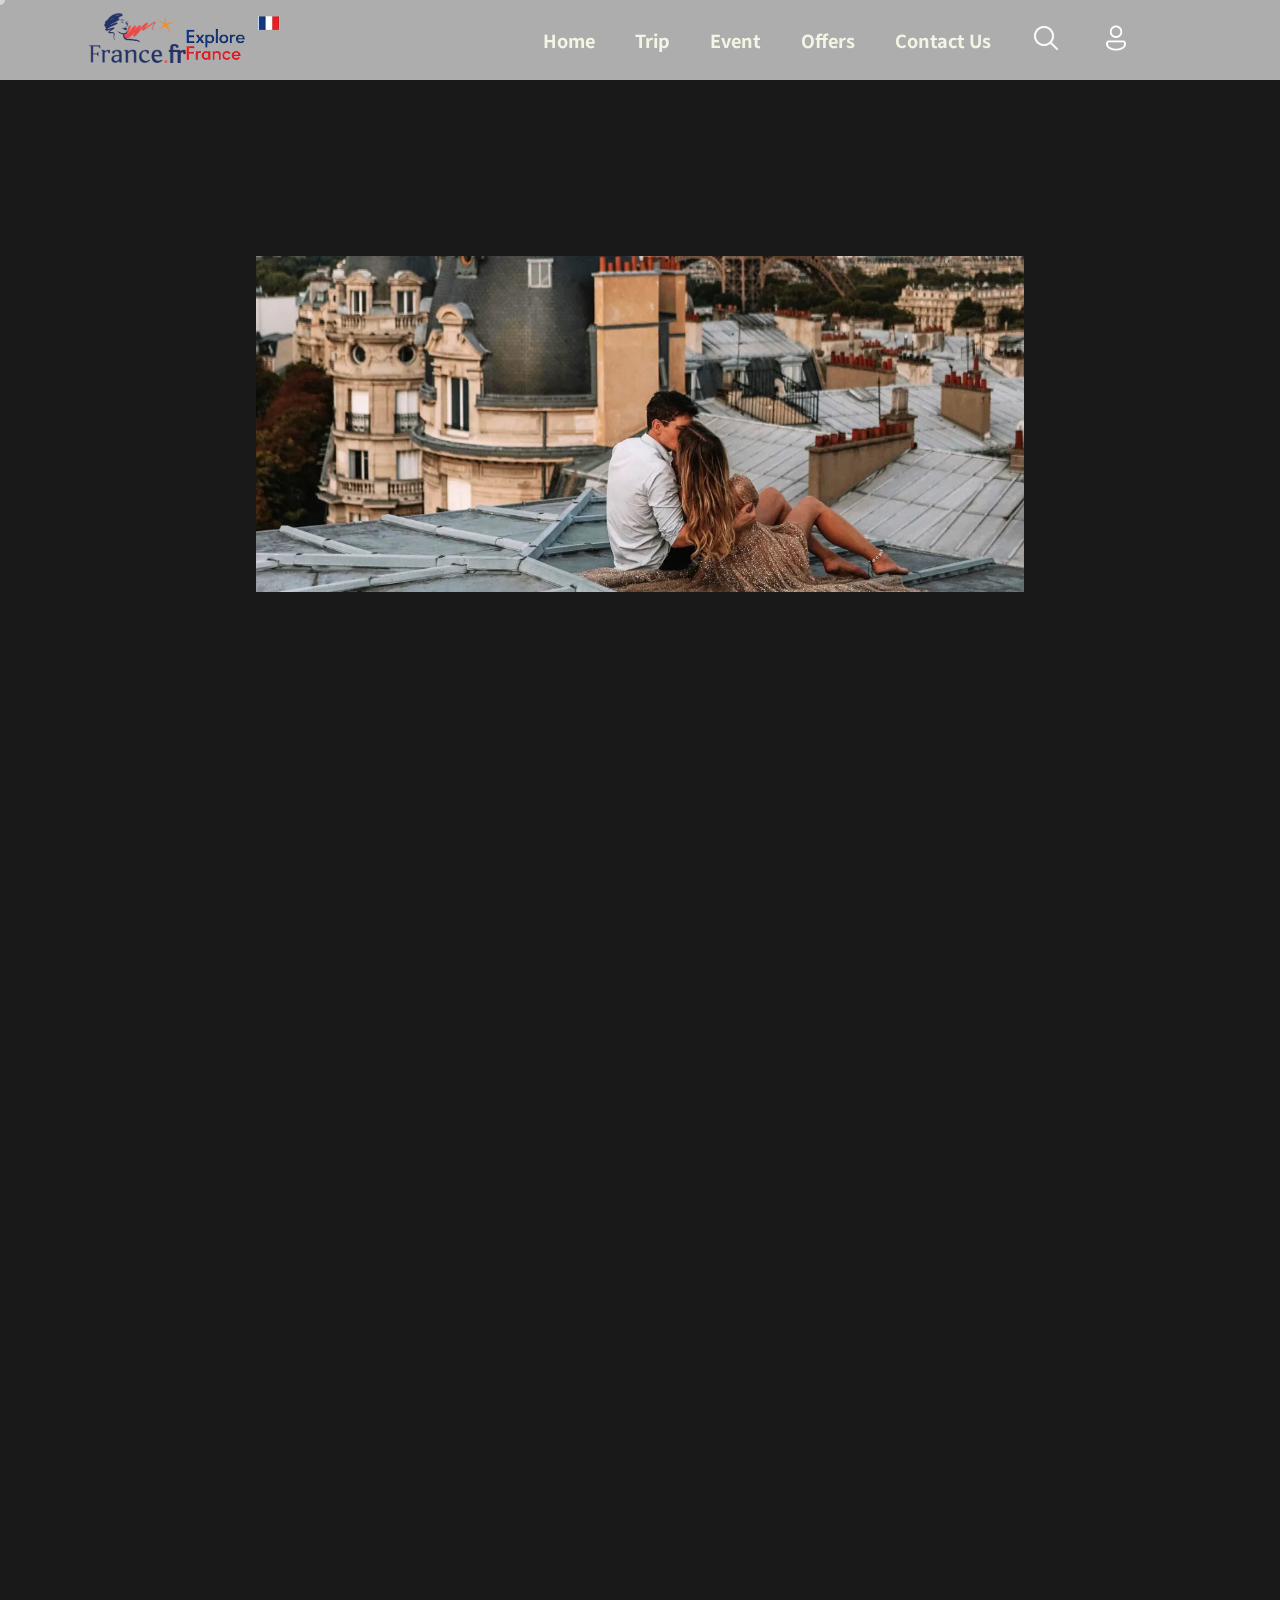
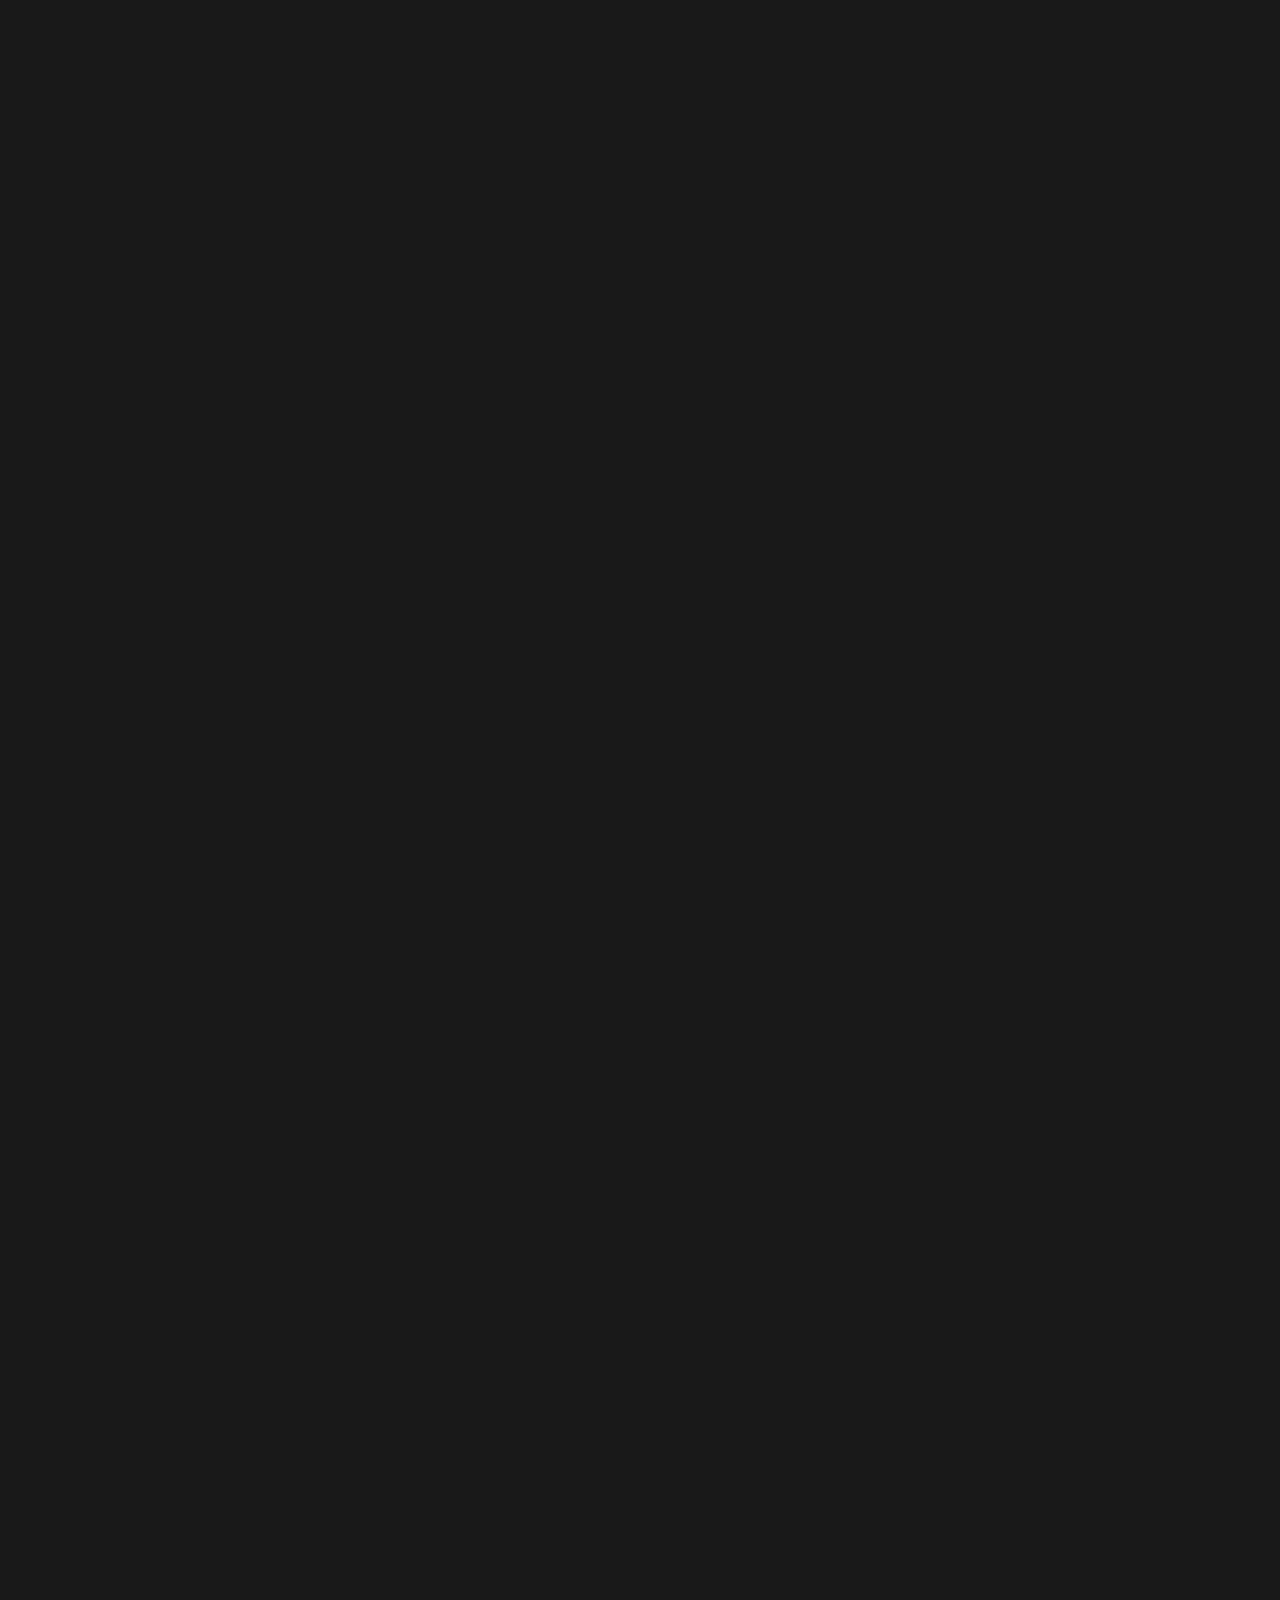
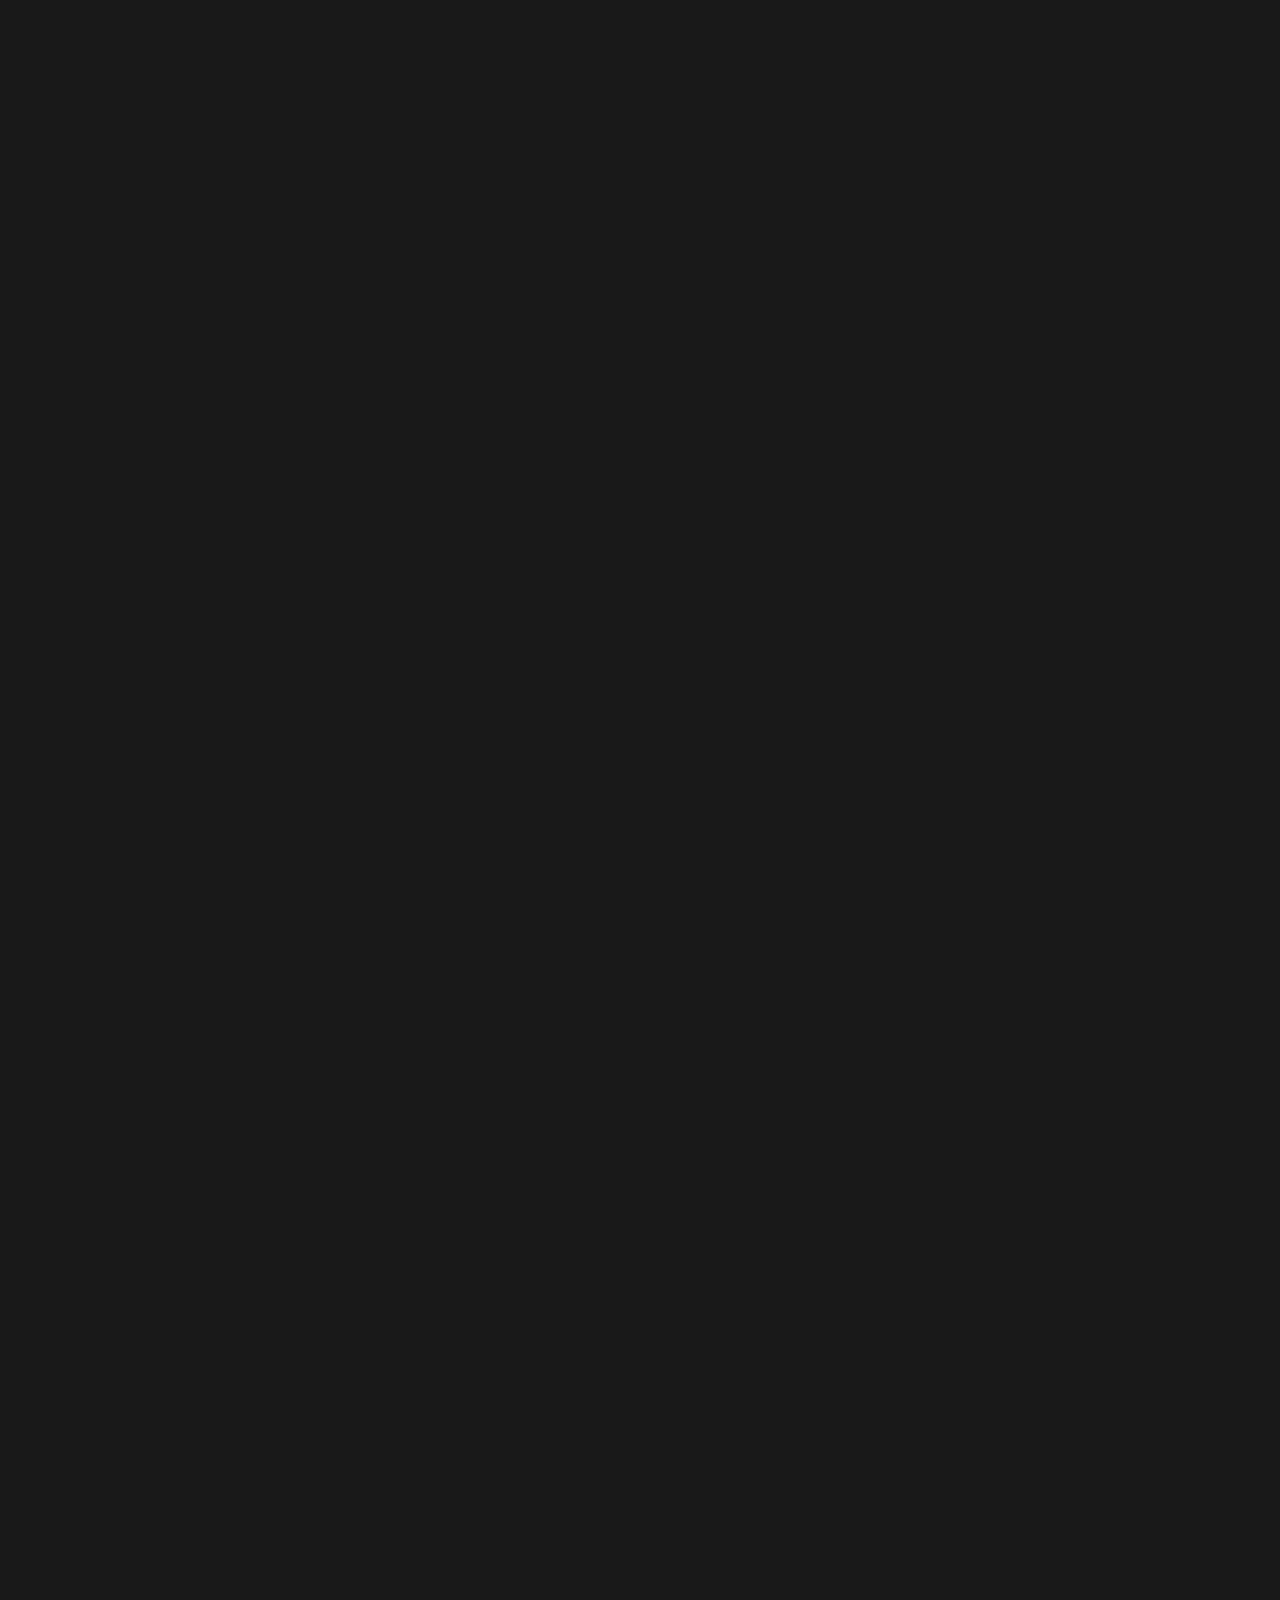
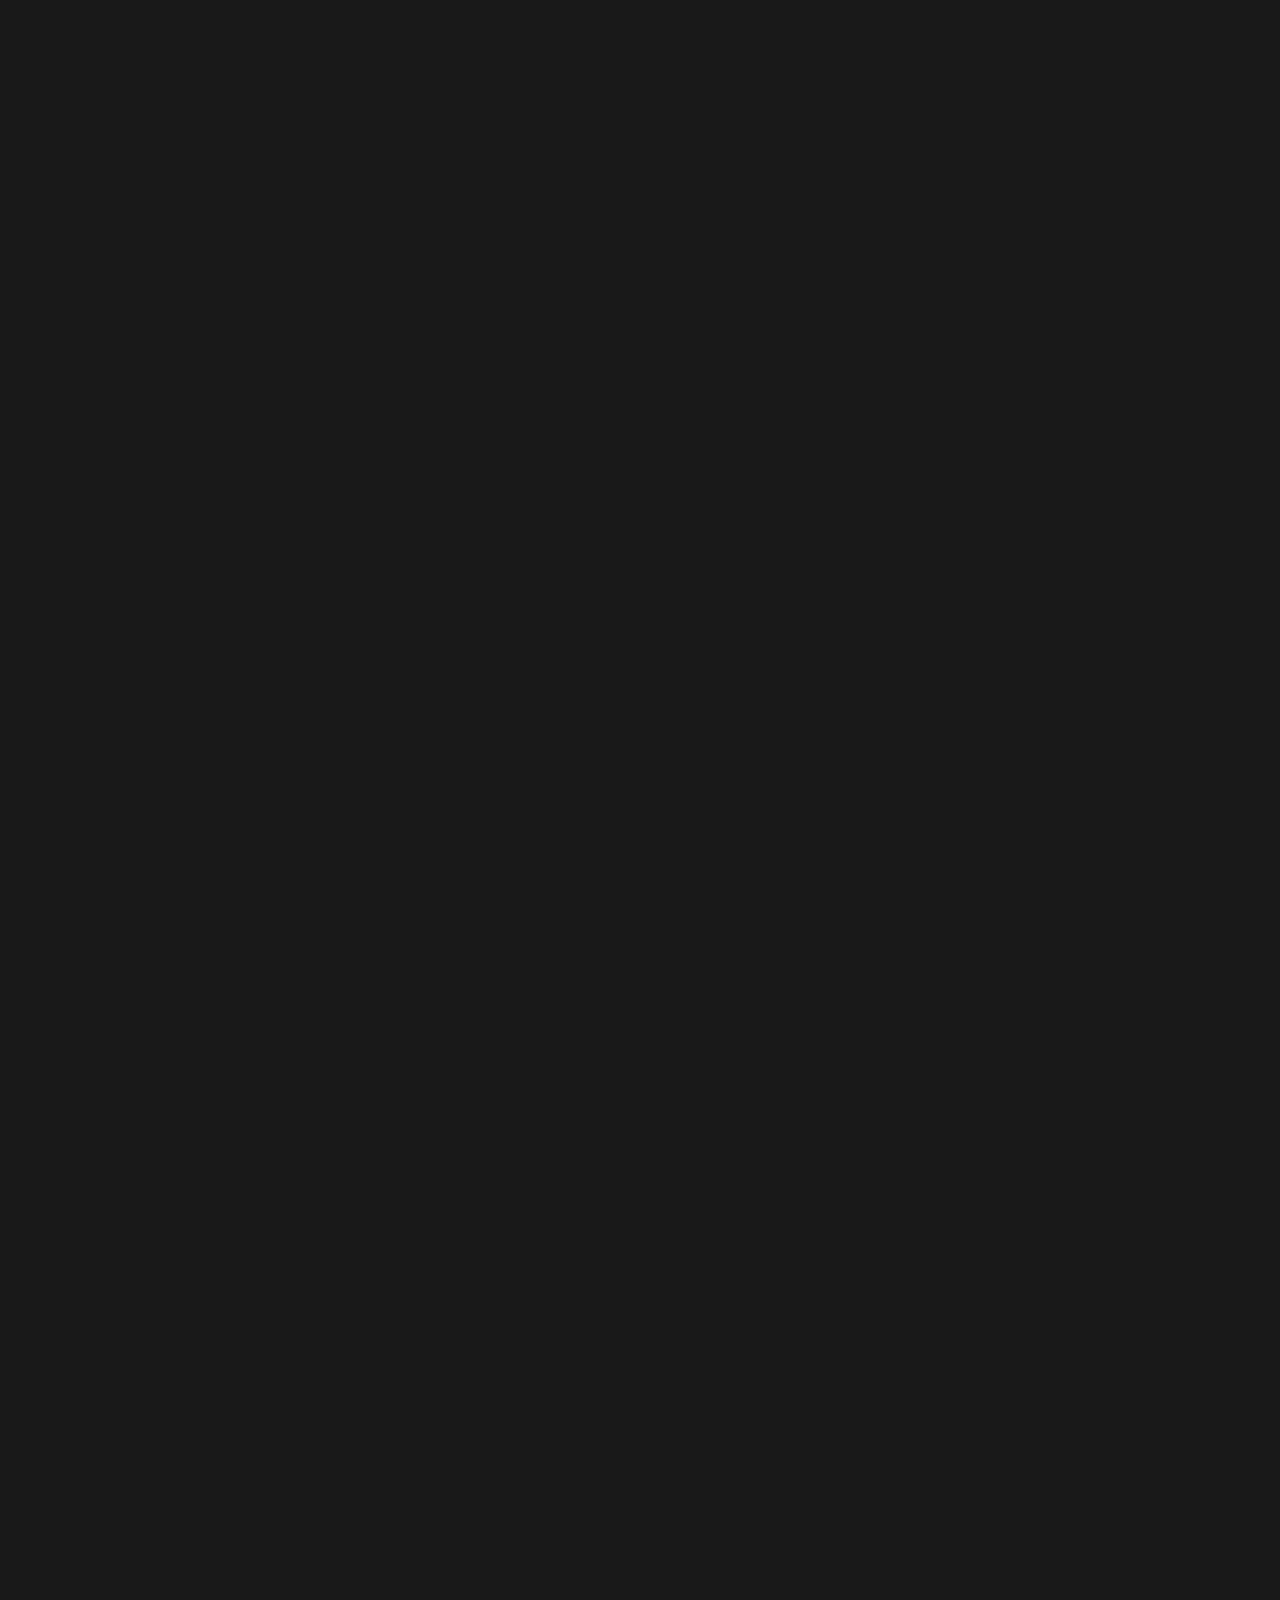
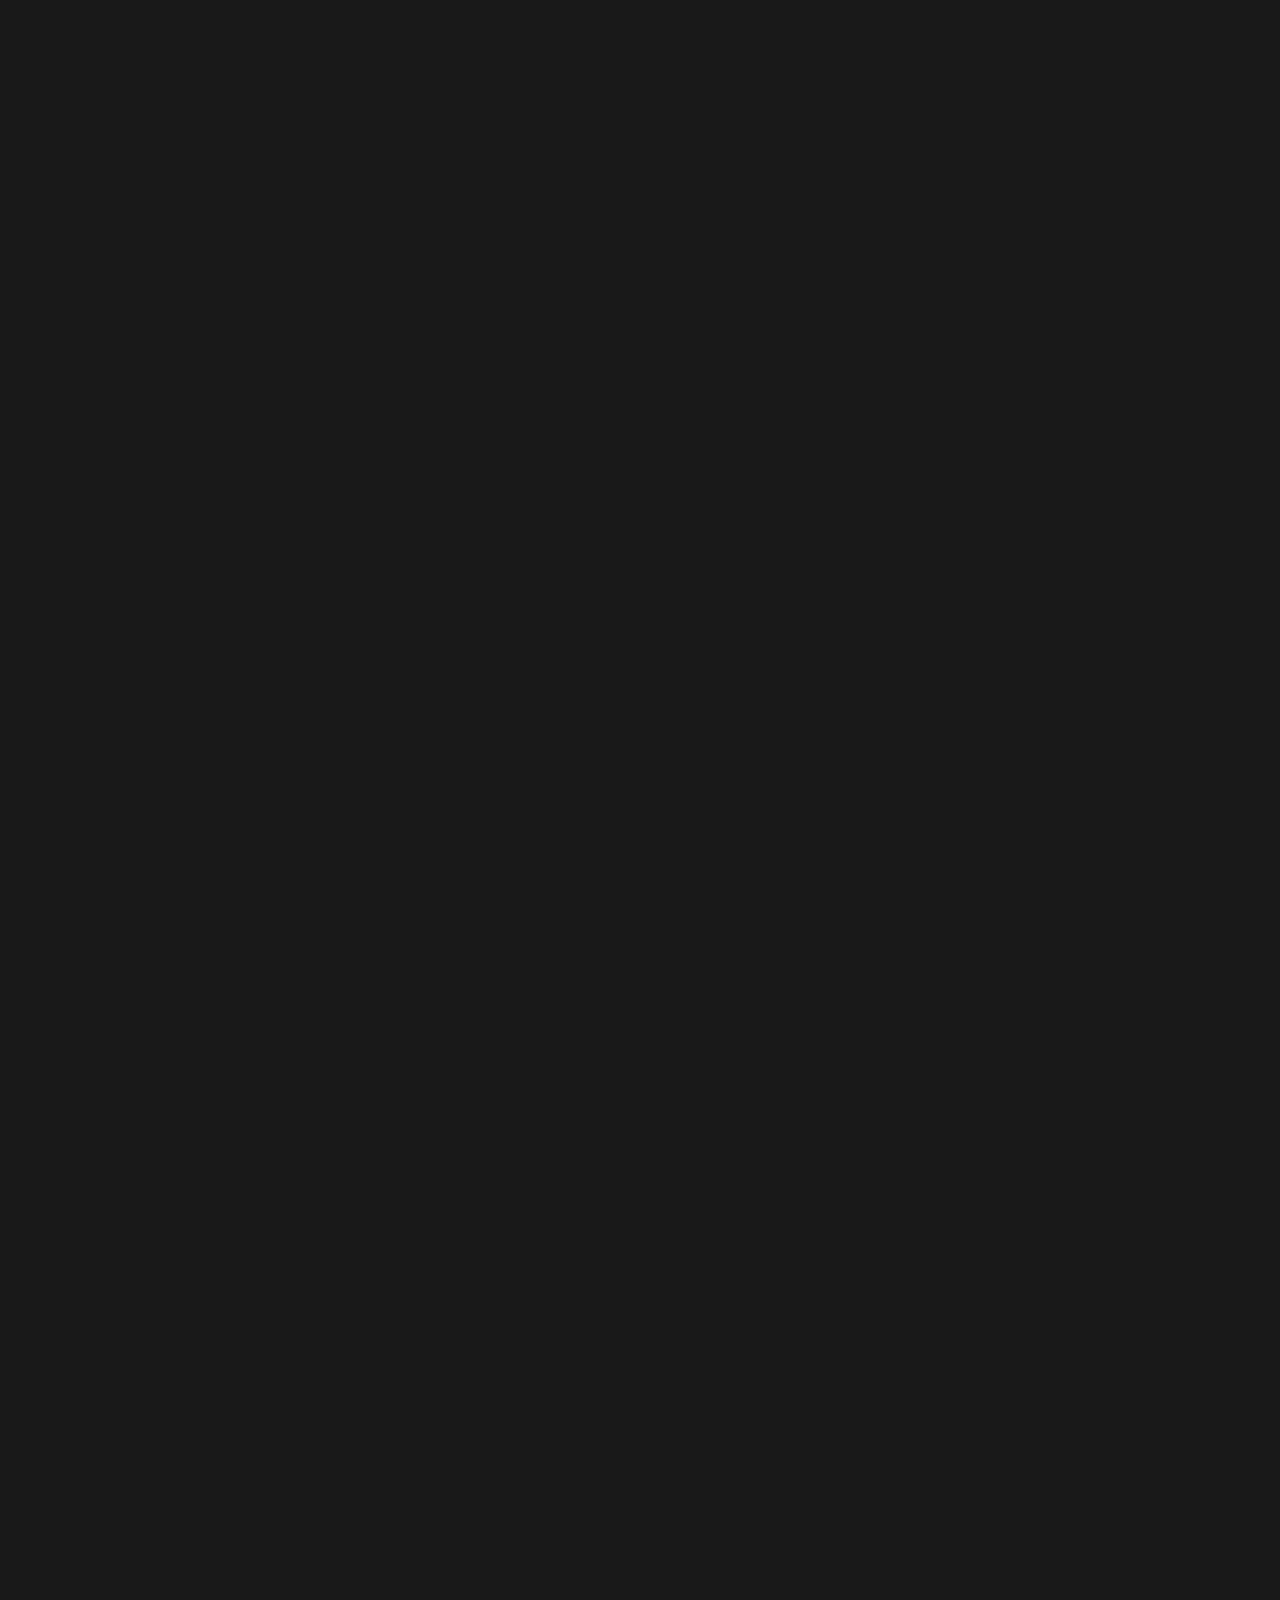
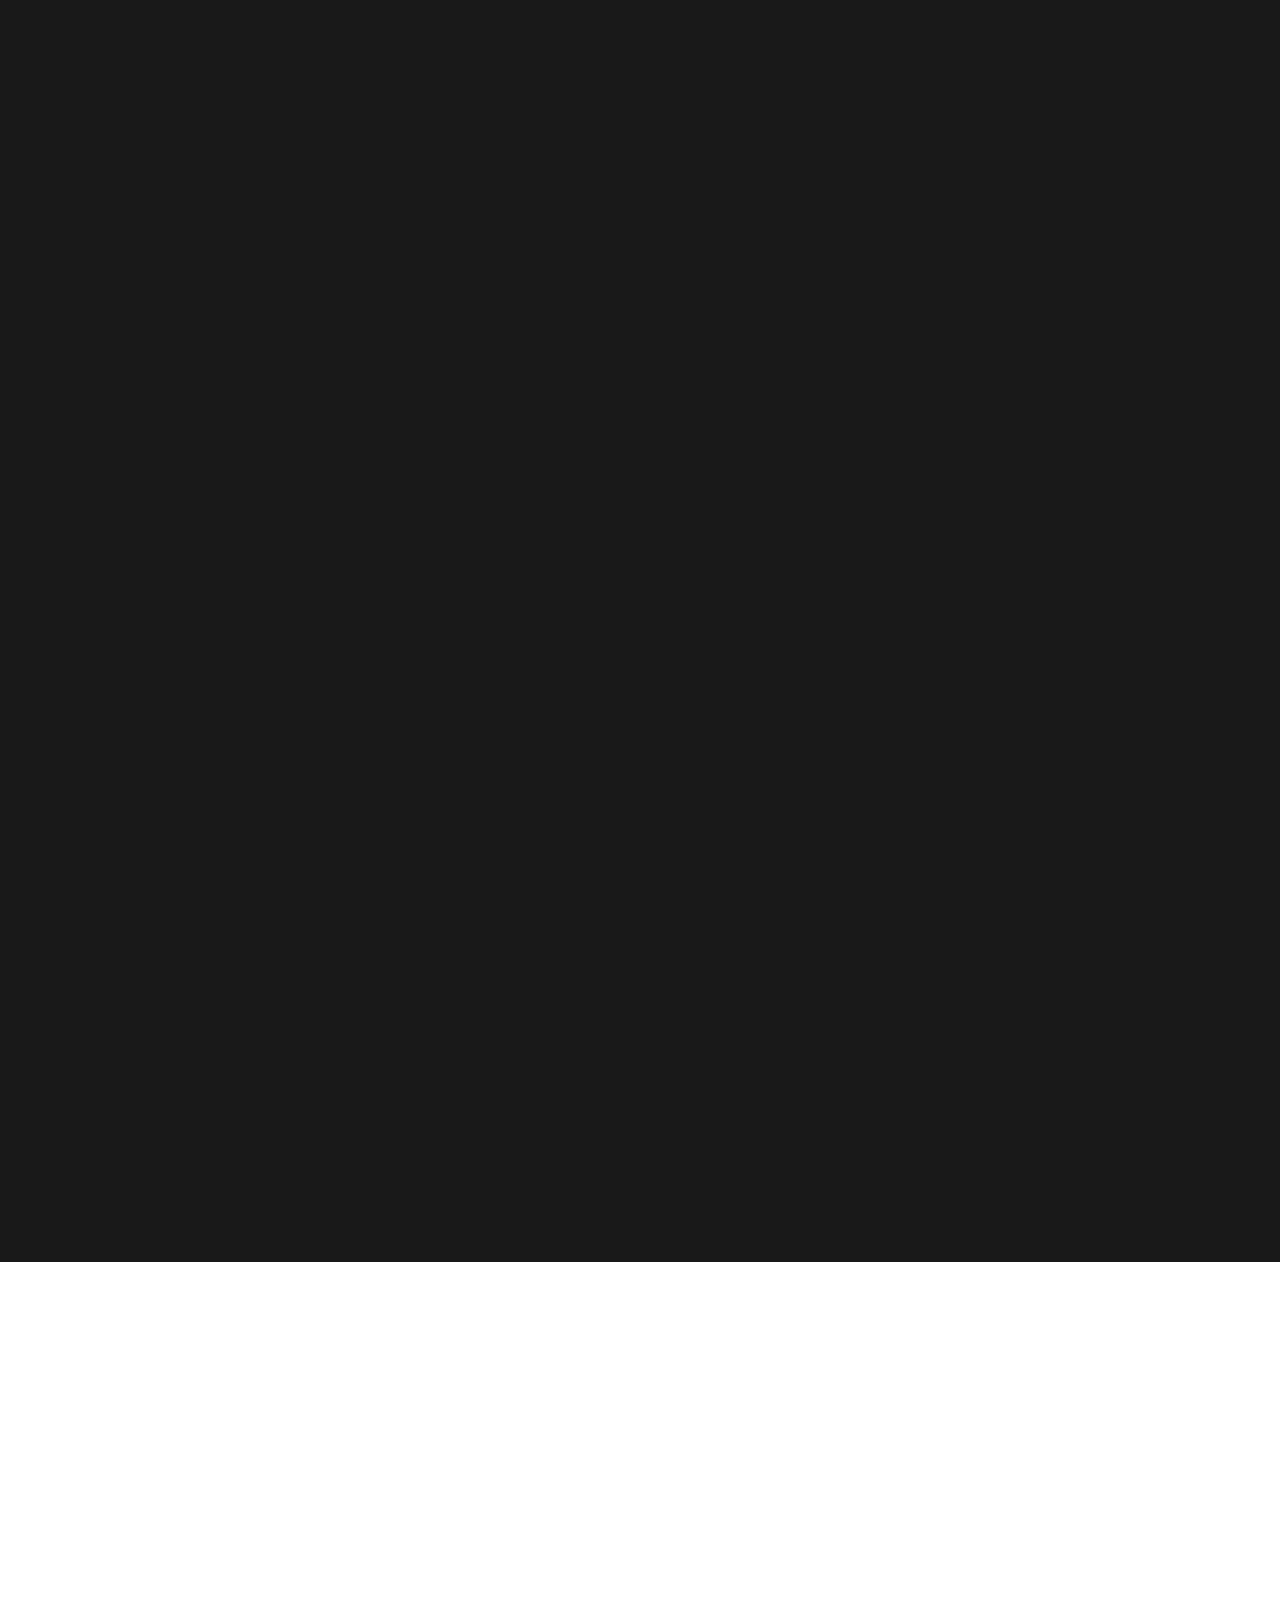
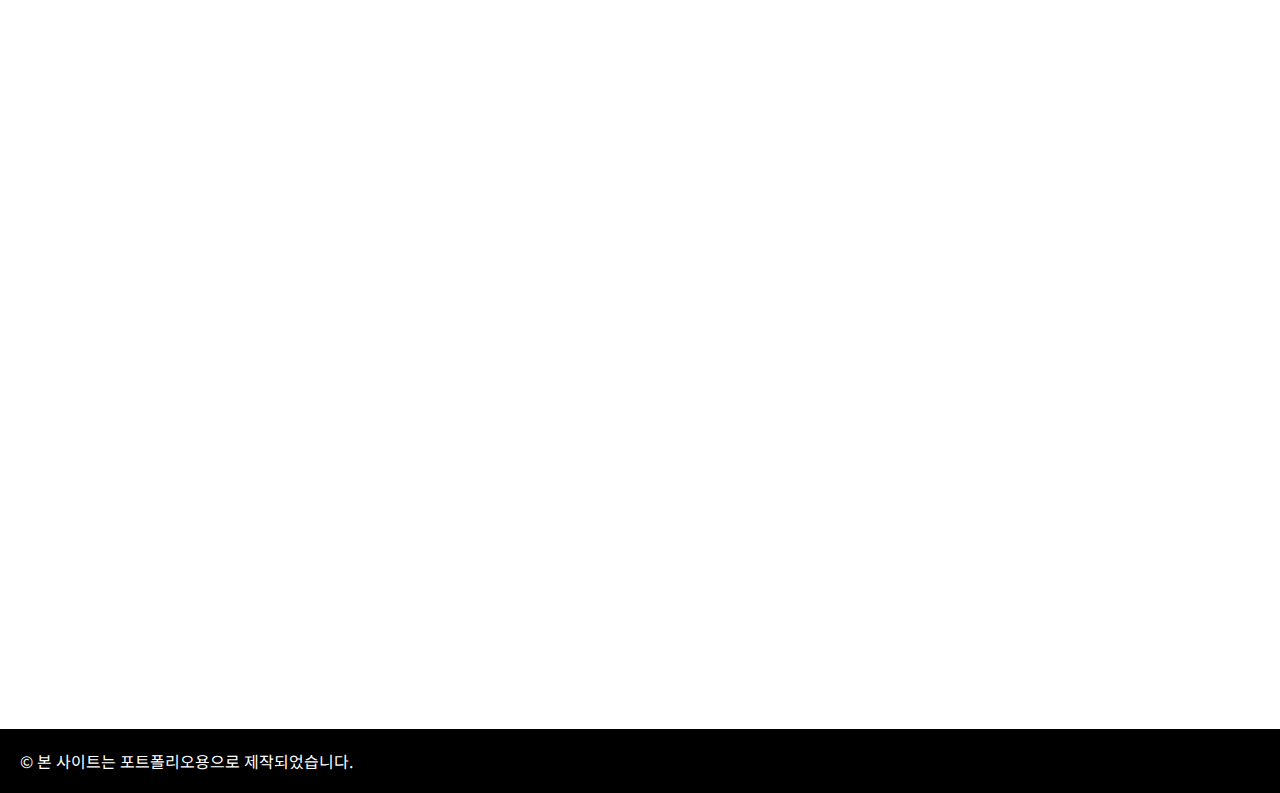
==== commit feb2e667: "release2.5" ====
--- a/sub.html
+++ b/sub.html
@@ -9,6 +9,7 @@
     <link rel="stylesheet" href="css/common.css">
     <link rel="stylesheet" href="css/sub.css">
     <link rel="shortcut icon" href="img/logo-france-fr.png">
+    <link href="https://fonts.googleapis.com/css2?family=Fredericka+the+Great&family=IM+Fell+French+Canon+SC&family=Macondo&family=Merriweather&family=Noto+Sans+KR&family=Rubik+Glitch&display=swap" rel="stylesheet">
     <script src="https://ajax.aspnetcdn.com/ajax/jQuery/jquery-3.6.0.min.js"></script>
 </head>
 <body>
@@ -214,5 +215,6 @@
     </div>  
     <script src="js/common.js"></script>
     <script src="js/sub.js"></script>
+
 </body>
 </html>--- a/css/sub.css
+++ b/css/sub.css
@@ -1,8 +1,9 @@
 html, body {
   width: 100%;
+  font-family: "IM Fell French Canon SC", "Noto Sans KR", serif;
 }
 
-.cursorbox2 {
+.cursorbox {
   position: fixed;
   width: 10px;
   height: 10px;
@@ -10,598 +11,1307 @@
   border-radius: 50%;
   background-color: rgba(255, 255, 255, 0.5);
   z-index: 100;
+  pointer-events: none;
+  opacity: 1;
+  transition: opacity 0.5s;
 }
-.cursorbox2.on {
+
+.cursorbox2 {
+  position: fixed;
   width: 130px;
   height: 130px;
   border: 2px solid #bb8d8d;
+  transform: translate(-50%, -50%);
+  border-radius: 50%;
   font-size: 25px;
   padding: 30px 20px;
   color: #fff;
-  transition: all 0.5s;
+  z-index: 100;
+  opacity: 0;
+  pointer-events: none;
+  transition: opacity 0.5s;
 }
 
-.main {
-  height: 100%;
-  background-color: rgb(25, 25, 25);
+@media screen and (max-width: 768px) {
+  .main {
+    height: 100%;
+    background-color: rgb(25, 25, 25);
+  }
+  .main .sec1 {
+    width: 100%;
+    max-width: 1790px;
+    height: 100%;
+    text-align: center;
+    position: relative;
+    margin: 0 auto;
+    margin-bottom: 15vw;
+  }
+  .main .sec1_img {
+    position: relative;
+    top: 350px;
+    z-index: 1;
+    margin: 0 auto;
+    margin-bottom: -10vw;
+    width: 90%;
+    text-align: center;
+  }
+  .main .sec1_img img {
+    width: 100%;
+  }
+  .main .sec1_text {
+    position: relative;
+    top: 20vh;
+    padding-top: 20vh;
+    text-align: center;
+    width: 100%;
+    display: flex;
+    flex-direction: column;
+    justify-content: center;
+    font-size: 21vw;
+    line-height: 0.9em;
+    color: #fff;
+  }
+  .main .sec1_text .t1 {
+    position: relative;
+    z-index: 0;
+    opacity: 0;
+    transform: translate(0, 48px);
+    transition: all 1s;
+  }
+  .main .sec1_text .t1.on {
+    opacity: 1;
+    transform: translate(0, 0) rotate(0);
+  }
+  .main .sec1_text .t2 {
+    position: relative;
+    z-index: 2;
+    opacity: 0;
+    transform: translate(0, 48px);
+    transition: all 1s;
+  }
+  .main .sec1_text .t2.on {
+    opacity: 1;
+    transform: translate(0, 0) rotate(0);
+  }
+  .main .sec2 {
+    width: 100%;
+    height: 969px;
+    text-align: center;
+    display: flex;
+    align-items: center;
+    justify-content: center;
+    font-size: 25px;
+    font-weight: 800;
+    color: #fff;
+  }
+  .main .sec2_text {
+    opacity: 0;
+    transform: translate(0, 48px);
+    transition: all 1s;
+  }
+  .main .sec2_text.on {
+    opacity: 1;
+    transform: translate(0, 0) rotate(0);
+  }
+  .main .sec2 span {
+    font-size: 40px;
+  }
+  .main .sec3 {
+    height: 969px;
+    width: 100%;
+    overflow: hidden;
+    background-color: rgba(25, 25, 25, 0.9);
+  }
+  .main .sec3 .slider_container {
+    position: relative;
+    height: 100%;
+    -webkit-user-select: none;
+    -moz-user-select: none;
+    -ms-user-select: none;
+    user-select: none;
+    cursor: -webkit-grab;
+    cursor: grab;
+    opacity: 0;
+    transform: translate(80px, 0);
+    transition: all 1s;
+  }
+  .main .sec3 .slider_container.on {
+    opacity: 1;
+    transform: translate(0, 0) rotate(0);
+  }
+  .main .sec3 .slider_container .slider-control {
+    z-index: 2;
+    position: absolute;
+    top: 0;
+    width: 12%;
+    height: 100%;
+    transition: opacity 0.3s;
+    will-change: opacity;
+    opacity: 0;
+  }
+  .main .sec3 .slider_container .slider-control.inactive:hover {
+    cursor: auto;
+  }
+  .main .sec3 .slider_container .slider-control:not(.inactive):hover {
+    opacity: 1;
+    cursor: pointer;
+  }
+  .main .sec3 .slider_container .slider-control.left {
+    left: 0;
+    background: linear-gradient(to right, rgba(0, 0, 0, 0.18) 0%, rgba(0, 0, 0, 0) 100%);
+  }
+  .main .sec3 .slider_container .slider-control.right {
+    right: 0;
+    background: linear-gradient(to right, rgba(0, 0, 0, 0) 0%, rgba(0, 0, 0, 0.18) 100%);
+  }
+  .main .sec3 .slider_container .slider {
+    z-index: 1;
+    position: relative;
+    height: 100%;
+  }
+  .main .sec3 .slider_container .slider.animating {
+    transition: transform 0.5s;
+  }
+  .main .sec3 .slider_container .slide {
+    position: absolute;
+    top: 0;
+    width: 100%;
+    height: 959px;
+    overflow: hidden;
+  }
+  .main .sec3 .slider_container .slide:nth-child(1) {
+    left: 0;
+  }
+  .main .sec3 .slider_container .slide:nth-child(2) {
+    left: 100%;
+  }
+  .main .sec3 .slider_container .slide:nth-child(3) {
+    left: 200%;
+  }
+  .main .sec3 .slider_container .slide:nth-child(4) {
+    left: 300%;
+  }
+  .main .sec3 .slider_container .slide:nth-child(5) {
+    left: 400%;
+  }
+  .main .sec3 .slider_container .slide:nth-child(6) {
+    left: 500%;
+  }
+  .main .sec3 .slide_title {
+    position: absolute;
+    z-index: 5;
+    text-align: right;
+    top: 10vh;
+    left: 10vh;
+    color: rgb(255, 255, 245);
+    font-weight: 800;
+    transition: color 0.5s;
+  }
+  .main .sec3 .slide_title span:last-child {
+    color: rgb(245, 23, 44);
+  }
+  .main .sec3 .no_idx {
+    position: absolute;
+    bottom: 160px;
+    left: -50px;
+    z-index: 3;
+    font-size: 60px;
+    font-weight: 800;
+    color: rgb(255, 255, 245);
+    transform: rotate(90deg);
+    transition: color 0.5s;
+  }
+  .main .sec3 .no_idx span {
+    font-size: 60px;
+    font-weight: 100;
+  }
+  .main .sec3 .slide-1 {
+    display: flex;
+    justify-content: center;
+    align-items: center;
+  }
+  .main .sec3 .slide-1 .content {
+    width: 80%;
+    padding: 15px;
+    display: flex;
+    justify-content: center;
+    align-items: center;
+    box-shadow: 0 0 6px 10px rgba(0, 0, 0, 0.1);
+  }
+  .main .sec3 .slide-1 .content video {
+    width: 100%;
+  }
+  .main .sec3 .slide-2 .content {
+    width: 100%;
+    height: 100%;
+    position: relative;
+  }
+  .main .sec3 .slide-2 .content a:first-child {
+    padding: 15px;
+    background-color: rgb(245, 230, 230);
+    box-shadow: 0 0 6px 6px rgba(0, 0, 0, 0.4);
+    display: block;
+    width: 300px;
+    position: absolute;
+    bottom: 150px;
+    left: 60%;
+    transform: translateX(-50%);
+  }
+  .main .sec3 .slide-2 .content a:last-child {
+    padding: 15px;
+    background-color: rgb(245, 230, 230);
+    box-shadow: 0 0 6px 6px rgba(0, 0, 0, 0.6);
+    position: absolute;
+    top: 200px;
+    left: 25%;
+    transform: translateX(-25%);
+    display: block;
+    width: 400px;
+    height: 300px;
+  }
+  .main .sec3 .slide-2 .content img {
+    width: 100%;
+    height: 100%;
+  }
+  .main .sec3 .slide-3 .content {
+    width: 100%;
+    height: 100%;
+    background-color: rgb(245, 230, 230);
+    display: flex;
+    justify-content: space-between;
+    align-items: center;
+  }
+  .main .sec3 .slide-3 .content p {
+    width: 40%;
+    margin-left: 5%;
+    font-size: 6.2vw;
+  }
+  .main .sec3 .slide-3 .content a {
+    display: block;
+    width: 60%;
+    height: 60%;
+    background-image: url("../img/sub/slide3_1.webp");
+    background-size: cover;
+    background-position: center;
+    background-attachment: fixed;
+  }
+  .main .sec3 .slide-4 .content, .main .sec3 .slide-5 .content {
+    width: 100%;
+    height: 100%;
+    display: flex;
+    justify-content: center;
+    align-items: center;
+  }
+  .main .sec3 .slide-4 .content a, .main .sec3 .slide-5 .content a {
+    display: block;
+    width: 80%;
+    height: 300px;
+    margin-bottom: 10vh;
+  }
+  .main .sec3 .slide-4 .content a img, .main .sec3 .slide-5 .content a img {
+    width: 100%;
+    height: 100%;
+  }
+  .main .sec3 .slide-6 .content {
+    width: 100%;
+    height: 100%;
+    background-color: rgb(255, 255, 245);
+    display: flex;
+    justify-content: center;
+    align-items: center;
+  }
+  .main .sec3 .slide-6 .content a {
+    width: 80%;
+    height: 350px;
+    margin-bottom: 10vh;
+  }
+  .main .sec3 .slide-6 .content a img {
+    width: 100%;
+    height: 100%;
+  }
+  .main .sec4 {
+    width: 100%;
+    background-color: rgba(25, 25, 25, 0.9);
+    padding-top: 10vh;
+  }
+  .main .sec4_inner {
+    width: 100%;
+    min-height: 969px;
+    display: flex;
+    justify-content: center;
+    align-items: center;
+    opacity: 0;
+    transform: translate(-80px, 0);
+    transition: all 1s;
+  }
+  .main .sec4_inner.on {
+    opacity: 1;
+    transform: translate(0, 0) rotate(0);
+  }
+  .main .sec4_inner .content {
+    width: 100%;
+    text-align: center;
+  }
+  .main .sec4_inner .content h2, .main .sec4_inner .content h3 {
+    font-size: 10.5vw;
+    color: #fff;
+    position: relative;
+  }
+  .main .sec4_inner .content h2 {
+    width: 75%;
+    text-align: right;
+    z-index: 5;
+    margin-left: 30px;
+  }
+  .main .sec4_inner .content h3 {
+    line-height: 1em;
+    z-index: 1;
+  }
+  .main .sec4_inner .content h3:last-child {
+    z-index: 5;
+  }
+  .main .sec4_inner .content a {
+    position: relative;
+    z-index: 2;
+    padding-left: 10vh;
+    display: flex;
+    justify-content: center;
+    align-items: center;
+    display: block;
+    width: 100%;
+    height: 100%;
+    margin: 0 auto;
+    transform: rotate(90deg);
+  }
+  .main .sec4_inner .content a video {
+    width: 100%;
+    height: 100%;
+  }
+  .main .sec5 {
+    width: 100%;
+    height: 100%;
+    display: flex;
+    flex-direction: column;
+    position: relative;
+    background-color: #fff;
+    opacity: 0;
+    transform: translate(0, 0);
+    transition: all 1s;
+  }
+  .main .sec5.on {
+    opacity: 1;
+    transform: translate(0, 0) rotate(0);
+  }
+  .main .sec5 .left {
+    width: 100%;
+    height: 100%;
+  }
+  .main .sec5 .left img {
+    width: 100%;
+    height: 100%;
+  }
+  .main .sec5 .right {
+    overflow: hidden;
+    width: 100%;
+    height: 100%;
+    display: flex;
+    flex-direction: column;
+    justify-content: space-between;
+  }
+  .main .sec5 .right p, .main .sec5 .right span {
+    font-size: 12px;
+    opacity: 0;
+    transform: translate(0, 48px);
+    transition: all 1s;
+  }
+  .main .sec5 .right p.on, .main .sec5 .right span.on {
+    opacity: 1;
+    transform: translate(0, 0) rotate(0);
+  }
+  .main .sec5 .right h2 {
+    text-align: center;
+    width: 100%;
+    font-size: 9vw;
+    padding: 10px;
+  }
+  .main .sec5 .right p {
+    padding: 20px;
+  }
+  .main .sec5 .right span {
+    display: block;
+    padding: 20px;
+    color: #bb8d8d;
+  }
+  .main .sec6 {
+    background-color: rgba(25, 25, 25, 0.9);
+    padding: 10px;
+    width: 100%;
+  }
+  .main .sec6_top {
+    width: 100%;
+    max-width: 1790px;
+    margin: 0 auto;
+    margin-bottom: 15vw;
+    height: 1100px;
+    text-align: center;
+    position: relative;
+  }
+  .main .sec6_top div {
+    position: -webkit-sticky;
+    position: sticky;
+    margin-top: 15vw;
+    margin-bottom: -10vw;
+    text-align: center;
+    top: 0;
+  }
+  .main .sec6_top div img {
+    width: 80%;
+    max-height: 600px;
+    opacity: 0;
+    transform: translate(-300px, 0);
+    transition: all 1s;
+  }
+  .main .sec6_top div img.on {
+    opacity: 1;
+    transform: translate(0, 0) rotate(0);
+  }
+  .main .sec6_top .sec6_title {
+    font-size: 20vw;
+    color: #fff;
+    position: absolute;
+    overflow: hidden;
+    top: 10px;
+    left: 60%;
+  }
+  .main .sec6_top .sec6_title span:first-child {
+    display: block;
+    opacity: 0;
+    transform: translate(300px, 0);
+    transition: all 1s;
+  }
+  .main .sec6_top .sec6_title span:first-child.on {
+    opacity: 1;
+    transform: translate(-50px, 50px) rotate(90deg);
+  }
+  .main .sec6_top .sec6_title span:last-child {
+    display: block;
+    font-size: 15vw;
+    opacity: 0;
+    transform: translate(300px, 0);
+    transition: all 1s;
+  }
+  .main .sec6_top .sec6_title span:last-child.on {
+    opacity: 1;
+    transform: translate(0, 0) rotate(0);
+  }
+  .main .sec6_bottom {
+    width: 100%;
+    text-align: left;
+    color: #fff;
+    overflow: hidden;
+  }
+  .main .sec6_bottom h3 {
+    text-align: center;
+    margin-bottom: 100px;
+    opacity: 0;
+    transform: translate(0, 48px);
+    transition: all 1s;
+  }
+  .main .sec6_bottom h3.on {
+    opacity: 1;
+    transform: translate(0, 0) rotate(0);
+  }
+  .main .sec6_bottom p {
+    text-align: right;
+    font-size: 3vw;
+    opacity: 0;
+    transform: translate(50px, 0);
+    transition: all 1s;
+  }
+  .main .sec6_bottom p.on {
+    opacity: 1;
+    transform: translate(0, 0) rotate(0);
+  }
+  .main .sec6_bottom > span {
+    display: block;
+    padding: 0 20px;
+    font-size: 3vw;
+    opacity: 0;
+    transform: translate(-50px, 0);
+    transition: all 1s;
+  }
+  .main .sec6_bottom > span.on {
+    opacity: 1;
+    transform: translate(0, 0) rotate(0);
+  }
+  .main .sec6_bottom div {
+    text-align: center;
+    margin: 150px 0 50px 0;
+    opacity: 0;
+    transform: translate(0, 48px);
+    transition: all 1s;
+  }
+  .main .sec6_bottom div.on {
+    opacity: 1;
+    transform: translate(0, 0) rotate(0);
+  }
+  .main .sec6_bottom div a {
+    color: #bb8d8d;
+  }
+  .main .sec7 {
+    padding-top: 100px;
+    width: 100%;
+    background-color: #fff;
+  }
+  .main .sec7 h3 {
+    margin: 50px 0;
+    text-align: center;
+    opacity: 0;
+    transform: translate(0, 48px);
+    transition: all 1s;
+  }
+  .main .sec7 h3.on {
+    opacity: 1;
+    transform: translate(0, 0) rotate(0);
+  }
+  .main .sec7 .scripts {
+    display: flex;
+    justify-content: center;
+    align-items: center;
+    flex-wrap: wrap;
+  }
+  .main .sec7 .scripts .scwrap {
+    margin: 10px;
+    width: 30%;
+    height: 400px;
+    opacity: 0;
+    transform: translate(0, 48px);
+    transition: all 1s;
+  }
+  .main .sec7 .scripts .scwrap.on {
+    opacity: 1;
+    transform: translate(0, 0) rotate(0);
+  }
+  .main .sec7 .scripts .scwrap a {
+    display: block;
+    width: 100%;
+    height: 300px;
+    overflow: hidden;
+  }
+  .main .sec7 .scripts .scwrap img {
+    width: 100%;
+    height: 100%;
+    transition: all 0.5s;
+  }
+  .main .sec7 .scripts .scwrap img:hover {
+    transform: scale(1.2);
+  }
+  .main .sec7 .scripts .scwrap p {
+    margin: 15px 0;
+  }
+  footer {
+    width: 100%;
+    color: #fff;
+    background-color: rgb(0, 0, 0);
+    padding: 20px;
+  }
 }
-.main .sec1 {
-  width: 100%;
-  max-width: 1790px;
-  height: 1450px;
-  text-align: center;
-  position: relative;
-  margin: 0 auto;
-  margin-bottom: 15vw;
+@media screen and (max-width: 500px) {
+  .main .sec7 {
+    padding-top: 100px;
+    width: 100%;
+    background-color: #fff;
+  }
+  .main .sec7 h3 {
+    margin: 50px 0;
+    text-align: center;
+    opacity: 0;
+    transform: translate(0, 48px);
+    transition: all 1s;
+  }
+  .main .sec7 h3.on {
+    opacity: 1;
+    transform: translate(0, 0) rotate(0);
+  }
+  .main .sec7 .scripts {
+    display: flex;
+    justify-content: center;
+    align-items: center;
+    flex-wrap: wrap;
+  }
+  .main .sec7 .scripts .scwrap {
+    margin: 10px;
+    width: 50%;
+    height: 400px;
+    opacity: 0;
+    transform: translate(0, 48px);
+    transition: all 1s;
+  }
+  .main .sec7 .scripts .scwrap.on {
+    opacity: 1;
+    transform: translate(0, 0) rotate(0);
+  }
+  .main .sec7 .scripts .scwrap a {
+    display: block;
+    width: 100%;
+    height: 300px;
+    overflow: hidden;
+  }
+  .main .sec7 .scripts .scwrap img {
+    width: 100%;
+    height: 100%;
+    transition: all 0.5s;
+  }
+  .main .sec7 .scripts .scwrap img:hover {
+    transform: scale(1.2);
+  }
+  .main .sec7 .scripts .scwrap p {
+    margin: 15px 0;
+  }
 }
-.main .sec1_img {
-  position: -webkit-sticky;
-  position: sticky;
-  top: 20vw;
-  z-index: 1;
-  margin: 0 auto;
-  margin-bottom: -10vw;
-  width: 60%;
-  text-align: center;
+@media screen and (min-width: 769px) {
+  .main {
+    height: 100%;
+    background-color: rgb(25, 25, 25);
+  }
+  .main .sec1 {
+    width: 100%;
+    max-width: 1790px;
+    height: 1450px;
+    text-align: center;
+    position: relative;
+    margin: 0 auto;
+    margin-bottom: 15vw;
+  }
+  .main .sec1_img {
+    position: -webkit-sticky;
+    position: sticky;
+    top: 20vw;
+    z-index: 1;
+    margin: 0 auto;
+    margin-bottom: -10vw;
+    width: 60%;
+    text-align: center;
+  }
+  .main .sec1_img img {
+    width: 100%;
+  }
+  .main .sec1_text {
+    position: absolute;
+    top: 20vh;
+    padding-top: 20vh;
+    text-align: center;
+    width: 100%;
+    display: flex;
+    flex-direction: column;
+    justify-content: center;
+    font-size: 21vw;
+    line-height: 0.9em;
+    color: #fff;
+  }
+  .main .sec1_text .t1 {
+    position: relative;
+    z-index: 0;
+    opacity: 0;
+    transform: translate(0, 48px);
+    transition: all 1s;
+  }
+  .main .sec1_text .t1.on {
+    opacity: 1;
+    transform: translate(0, 0) rotate(0);
+  }
+  .main .sec1_text .t2 {
+    position: relative;
+    z-index: 2;
+    opacity: 0;
+    transform: translate(0, 48px);
+    transition: all 1s;
+  }
+  .main .sec1_text .t2.on {
+    opacity: 1;
+    transform: translate(0, 0) rotate(0);
+  }
+  .main .sec2 {
+    width: 100%;
+    height: 969px;
+    text-align: center;
+    display: flex;
+    align-items: center;
+    justify-content: center;
+    font-size: 25px;
+    font-weight: 800;
+    color: #fff;
+  }
+  .main .sec2_text {
+    opacity: 0;
+    transform: translate(0, 48px);
+    transition: all 1s;
+  }
+  .main .sec2_text.on {
+    opacity: 1;
+    transform: translate(0, 0) rotate(0);
+  }
+  .main .sec2 span {
+    font-size: 40px;
+  }
+  .main .sec3 {
+    height: 969px;
+    width: 100%;
+    overflow: hidden;
+    background-color: rgba(25, 25, 25, 0.9);
+  }
+  .main .sec3 .slider_container {
+    position: relative;
+    height: 100%;
+    -webkit-user-select: none;
+    -moz-user-select: none;
+    -ms-user-select: none;
+    user-select: none;
+    cursor: -webkit-grab;
+    cursor: grab;
+    opacity: 0;
+    transform: translate(80px, 0);
+    transition: all 1s;
+  }
+  .main .sec3 .slider_container.on {
+    opacity: 1;
+    transform: translate(0, 0) rotate(0);
+  }
+  .main .sec3 .slider_container .slider-control {
+    z-index: 2;
+    position: absolute;
+    top: 0;
+    width: 12%;
+    height: 100%;
+    transition: opacity 0.3s;
+    will-change: opacity;
+    opacity: 0;
+  }
+  .main .sec3 .slider_container .slider-control.inactive:hover {
+    cursor: auto;
+  }
+  .main .sec3 .slider_container .slider-control:not(.inactive):hover {
+    opacity: 1;
+    cursor: pointer;
+  }
+  .main .sec3 .slider_container .slider-control.left {
+    left: 0;
+    background: linear-gradient(to right, rgba(0, 0, 0, 0.18) 0%, rgba(0, 0, 0, 0) 100%);
+  }
+  .main .sec3 .slider_container .slider-control.right {
+    right: 0;
+    background: linear-gradient(to right, rgba(0, 0, 0, 0) 0%, rgba(0, 0, 0, 0.18) 100%);
+  }
+  .main .sec3 .slider_container .slider {
+    z-index: 1;
+    position: relative;
+    height: 100%;
+  }
+  .main .sec3 .slider_container .slider.animating {
+    transition: transform 0.5s;
+    will-change: transform;
+  }
+  .main .sec3 .slider_container .slide {
+    position: absolute;
+    top: 0;
+    width: 100%;
+    height: 959px;
+    overflow: hidden;
+  }
+  .main .sec3 .slider_container .slide:nth-child(1) {
+    left: 0;
+  }
+  .main .sec3 .slider_container .slide:nth-child(2) {
+    left: 100%;
+  }
+  .main .sec3 .slider_container .slide:nth-child(3) {
+    left: 200%;
+  }
+  .main .sec3 .slider_container .slide:nth-child(4) {
+    left: 300%;
+  }
+  .main .sec3 .slider_container .slide:nth-child(5) {
+    left: 400%;
+  }
+  .main .sec3 .slider_container .slide:nth-child(6) {
+    left: 500%;
+  }
+  .main .sec3 .slide_title {
+    position: absolute;
+    z-index: 5;
+    text-align: right;
+    top: 10vh;
+    left: 10vh;
+    color: rgb(255, 255, 245);
+    font-weight: 800;
+    transition: color 0.5s;
+  }
+  .main .sec3 .slide_title span:last-child {
+    color: rgb(245, 23, 44);
+  }
+  .main .sec3 .no_idx {
+    position: absolute;
+    bottom: 160px;
+    left: -50px;
+    z-index: 3;
+    font-size: 60px;
+    font-weight: 800;
+    color: rgb(255, 255, 245);
+    transform: rotate(90deg);
+    transition: color 0.5s;
+  }
+  .main .sec3 .no_idx span {
+    font-size: 60px;
+    font-weight: 100;
+  }
+  .main .sec3 .slide-1 {
+    display: flex;
+    justify-content: center;
+    align-items: center;
+  }
+  .main .sec3 .slide-1 .content {
+    width: 50%;
+    padding: 15px;
+    display: flex;
+    justify-content: center;
+    align-items: center;
+    box-shadow: 0 0 6px 10px rgba(0, 0, 0, 0.1);
+  }
+  .main .sec3 .slide-1 .content video {
+    width: 100%;
+  }
+  .main .sec3 .slide-2 .content {
+    width: 100%;
+    height: 100%;
+    position: relative;
+  }
+  .main .sec3 .slide-2 .content a:first-child {
+    padding: 15px;
+    background-color: rgb(245, 230, 230);
+    box-shadow: 0 0 6px 6px rgba(0, 0, 0, 0.4);
+    display: block;
+    width: 500px;
+    height: 400px;
+    position: absolute;
+    bottom: 150px;
+    left: 50%;
+    transform: translateX(-50%);
+  }
+  .main .sec3 .slide-2 .content a:last-child {
+    padding: 15px;
+    background-color: rgb(245, 230, 230);
+    box-shadow: 0 0 6px 6px rgba(0, 0, 0, 0.6);
+    position: absolute;
+    top: 150px;
+    left: 55%;
+    transform: translateX(-20%);
+    display: block;
+    width: 500px;
+    height: 500px;
+  }
+  .main .sec3 .slide-2 .content img {
+    width: 100%;
+    height: 100%;
+  }
+  .main .sec3 .slide-3 .content {
+    width: 100%;
+    height: 100%;
+    background-color: rgb(245, 230, 230);
+    display: flex;
+    justify-content: space-between;
+    align-items: center;
+  }
+  .main .sec3 .slide-3 .content p {
+    width: 40%;
+    margin-left: 5%;
+    font-size: 6.2vw;
+  }
+  .main .sec3 .slide-3 .content a {
+    display: block;
+    width: 60%;
+    height: 100%;
+    background-image: url("../img/sub/slide3_1.webp");
+    background-size: cover;
+    background-position: center;
+    background-attachment: fixed;
+  }
+  .main .sec3 .slide-4 .content, .main .sec3 .slide-5 .content {
+    width: 100%;
+    height: 100%;
+    display: flex;
+    justify-content: center;
+    align-items: center;
+  }
+  .main .sec3 .slide-4 .content a, .main .sec3 .slide-5 .content a {
+    display: block;
+    width: 40%;
+    height: 500px;
+  }
+  .main .sec3 .slide-4 .content a img, .main .sec3 .slide-5 .content a img {
+    width: 100%;
+    height: 100%;
+  }
+  .main .sec3 .slide-6 .content {
+    width: 100%;
+    height: 100%;
+    background-color: rgb(255, 255, 245);
+    display: flex;
+    justify-content: center;
+    align-items: center;
+  }
+  .main .sec3 .slide-6 .content a {
+    width: 50%;
+    height: 600px;
+  }
+  .main .sec3 .slide-6 .content a img {
+    width: 100%;
+    height: 100%;
+  }
+  .main .sec4 {
+    width: 100%;
+    background-color: rgba(25, 25, 25, 0.9);
+    padding-top: 10vh;
+  }
+  .main .sec4_inner {
+    width: 100%;
+    min-height: 969px;
+    display: flex;
+    justify-content: center;
+    align-items: center;
+    opacity: 0;
+    transform: translate(-80px, 0);
+    transition: all 1s;
+  }
+  .main .sec4_inner.on {
+    opacity: 1;
+    transform: translate(0, 0) rotate(0);
+  }
+  .main .sec4_inner .content {
+    width: 100%;
+    text-align: center;
+  }
+  .main .sec4_inner .content h2, .main .sec4_inner .content h3 {
+    font-size: 10.5vw;
+    color: #fff;
+    position: relative;
+  }
+  .main .sec4_inner .content h2 {
+    width: 75%;
+    text-align: right;
+    z-index: 5;
+    margin-left: 30px;
+  }
+  .main .sec4_inner .content h3 {
+    line-height: 1em;
+    z-index: 1;
+    bottom: 10vh;
+  }
+  .main .sec4_inner .content h3:last-child {
+    z-index: 5;
+  }
+  .main .sec4_inner .content a {
+    position: relative;
+    z-index: 2;
+    padding-left: 10vh;
+    display: flex;
+    justify-content: center;
+    display: block;
+    width: 80%;
+    margin: 0 auto;
+    max-width: 1000px;
+    transform: rotate(90deg);
+  }
+  .main .sec4_inner .content a video {
+    width: 100%;
+  }
+  .main .sec5 {
+    width: 100%;
+    height: 1930px;
+    display: flex;
+    position: relative;
+    background-color: #fff;
+    opacity: 0;
+    transform: translate(0, 0);
+    transition: all 1s;
+  }
+  .main .sec5.on {
+    opacity: 1;
+    transform: translate(0, 0) rotate(0);
+  }
+  .main .sec5 .left {
+    position: -webkit-sticky;
+    position: sticky;
+    top: 0;
+    width: 50%;
+    height: 969px;
+  }
+  .main .sec5 .left img {
+    width: 100%;
+    height: 100%;
+  }
+  .main .sec5 .right {
+    overflow: hidden;
+    width: 50%;
+    height: 100%;
+    display: flex;
+    flex-direction: column;
+    justify-content: space-between;
+  }
+  .main .sec5 .right p, .main .sec5 .right span {
+    opacity: 0;
+    transform: translate(0, 48px);
+    transition: all 1s;
+  }
+  .main .sec5 .right p.on, .main .sec5 .right span.on {
+    opacity: 1;
+    transform: translate(0, 0) rotate(0);
+  }
+  .main .sec5 .right h2 {
+    text-align: center;
+    width: 100%;
+    font-size: 12vw;
+    padding: 10px;
+  }
+  .main .sec5 .right p {
+    padding: 20px;
+  }
+  .main .sec5 .right span {
+    display: block;
+    padding: 20px;
+    color: #bb8d8d;
+  }
+  .main .sec6 {
+    background-color: rgba(25, 25, 25, 0.9);
+    padding: 10px;
+    width: 100%;
+  }
+  .main .sec6_top {
+    width: 100%;
+    max-width: 1790px;
+    margin: 0 auto;
+    margin-bottom: 15vw;
+    height: 1100px;
+    text-align: center;
+    position: relative;
+  }
+  .main .sec6_top div {
+    position: -webkit-sticky;
+    position: sticky;
+    margin-top: 15vw;
+    margin-bottom: -10vw;
+    text-align: center;
+    top: 0;
+  }
+  .main .sec6_top div img {
+    width: 40%;
+    max-height: 600px;
+    opacity: 0;
+    transform: translate(-300px, 0);
+    transition: all 1s;
+  }
+  .main .sec6_top div img.on {
+    opacity: 1;
+    transform: translate(0, 0) rotate(0);
+  }
+  .main .sec6_top .sec6_title {
+    font-size: 13vw;
+    color: #fff;
+    position: absolute;
+    overflow: hidden;
+    top: 10px;
+    left: 60%;
+  }
+  .main .sec6_top .sec6_title span:first-child {
+    display: block;
+    opacity: 0;
+    transform: translate(300px, 0);
+    transition: all 1s;
+  }
+  .main .sec6_top .sec6_title span:first-child.on {
+    opacity: 1;
+    transform: translate(-90px, 100px) rotate(90deg);
+  }
+  .main .sec6_top .sec6_title span:last-child {
+    display: block;
+    font-size: 8vw;
+    opacity: 0;
+    transform: translate(300px, 0);
+    transition: all 1s;
+  }
+  .main .sec6_top .sec6_title span:last-child.on {
+    opacity: 1;
+    transform: translate(0, 0) rotate(0);
+  }
+  .main .sec6_bottom {
+    width: 100%;
+    max-width: 1790px;
+    margin: 0 auto;
+    text-align: left;
+    color: #fff;
+    overflow: hidden;
+  }
+  .main .sec6_bottom h3 {
+    text-align: center;
+    margin-bottom: 100px;
+    opacity: 0;
+    transform: translate(0, 48px);
+    transition: all 1s;
+  }
+  .main .sec6_bottom h3.on {
+    opacity: 1;
+    transform: translate(0, 0) rotate(0);
+  }
+  .main .sec6_bottom p {
+    text-align: right;
+    font-size: 25px;
+    opacity: 0;
+    transform: translate(50px, 0);
+    transition: all 1s;
+  }
+  .main .sec6_bottom p.on {
+    opacity: 1;
+    transform: translate(0, 0) rotate(0);
+  }
+  .main .sec6_bottom > span {
+    display: block;
+    padding: 0 20px;
+    font-size: 25px;
+    opacity: 0;
+    transform: translate(-50px, 0);
+    transition: all 1s;
+  }
+  .main .sec6_bottom > span.on {
+    opacity: 1;
+    transform: translate(0, 0) rotate(0);
+  }
+  .main .sec6_bottom div {
+    text-align: center;
+    margin: 150px 0 50px 0;
+    opacity: 0;
+    transform: translate(0, 48px);
+    transition: all 1s;
+  }
+  .main .sec6_bottom div.on {
+    opacity: 1;
+    transform: translate(0, 0) rotate(0);
+  }
+  .main .sec6_bottom div a {
+    color: #bb8d8d;
+  }
+  .main .sec7 {
+    padding-top: 100px;
+    width: 100%;
+    background-color: #fff;
+  }
+  .main .sec7 h3 {
+    margin: 50px 0;
+    text-align: center;
+    opacity: 0;
+    transform: translate(0, 48px);
+    transition: all 1s;
+  }
+  .main .sec7 h3.on {
+    opacity: 1;
+    transform: translate(0, 0) rotate(0);
+  }
+  .main .sec7 .scripts {
+    display: flex;
+    justify-content: center;
+    align-items: center;
+    flex-wrap: wrap;
+  }
+  .main .sec7 .scripts .scwrap {
+    margin: 10px;
+    width: 30%;
+    height: 400px;
+    opacity: 0;
+    transform: translate(0, 48px);
+    transition: all 1s;
+  }
+  .main .sec7 .scripts .scwrap.on {
+    opacity: 1;
+    transform: translate(0, 0) rotate(0);
+  }
+  .main .sec7 .scripts .scwrap a {
+    display: block;
+    width: 100%;
+    height: 300px;
+    overflow: hidden;
+  }
+  .main .sec7 .scripts .scwrap img {
+    width: 100%;
+    height: 100%;
+    transition: all 0.5s;
+  }
+  .main .sec7 .scripts .scwrap img:hover {
+    transform: scale(1.2);
+  }
+  .main .sec7 .scripts .scwrap p {
+    margin: 15px 0;
+  }
+  footer {
+    width: 100%;
+    color: #fff;
+    background-color: rgb(0, 0, 0);
+    padding: 20px;
+  }
 }
-.main .sec1_img img {
-  width: 100%;
-}
-.main .sec1_text {
-  position: absolute;
-  top: 20vh;
-  padding-top: 20vh;
-  text-align: center;
-  width: 100%;
-  display: flex;
-  flex-direction: column;
-  justify-content: center;
-  font-size: 21vw;
-  line-height: 0.9em;
-  color: #fff;
-}
-.main .sec1_text .t1 {
-  position: relative;
-  z-index: 0;
-  opacity: 0;
-  transform: translate(0, 48px);
-  transition: all 1s;
-}
-.main .sec1_text .t1.on {
-  opacity: 1;
-  transform: translate(0, 0) rotate(0);
-}
-.main .sec1_text .t2 {
-  position: relative;
-  z-index: 2;
-  opacity: 0;
-  transform: translate(0, 48px);
-  transition: all 1s;
-}
-.main .sec1_text .t2.on {
-  opacity: 1;
-  transform: translate(0, 0) rotate(0);
-}
-.main .sec2 {
-  width: 100%;
-  height: 969px;
-  text-align: center;
-  display: flex;
-  align-items: center;
-  justify-content: center;
-  font-size: 25px;
-  font-weight: 800;
-  color: #fff;
-}
-.main .sec2_text {
-  opacity: 0;
-  transform: translate(0, 48px);
-  transition: all 1s;
-}
-.main .sec2_text.on {
-  opacity: 1;
-  transform: translate(0, 0) rotate(0);
-}
-.main .sec2 span {
-  font-size: 40px;
-}
-.main .sec3 {
-  height: 969px;
-  width: 100%;
-  overflow: hidden;
-  background-color: rgba(25, 25, 25, 0.9);
-}
-.main .sec3 .slider_container {
-  position: relative;
-  height: 100%;
-  -webkit-user-select: none;
-  -moz-user-select: none;
-  -ms-user-select: none;
-  user-select: none;
-  cursor: -webkit-grab;
-  cursor: grab;
-  opacity: 0;
-  transform: translate(80px, 0);
-  transition: all 1s;
-}
-.main .sec3 .slider_container.on {
-  opacity: 1;
-  transform: translate(0, 0) rotate(0);
-}
-.main .sec3 .slider_container .slider-control {
-  z-index: 2;
-  position: absolute;
-  top: 0;
-  width: 12%;
-  height: 100%;
-  transition: opacity 0.3s;
-  will-change: opacity;
-  opacity: 0;
-}
-.main .sec3 .slider_container .slider-control.inactive:hover {
-  cursor: auto;
-}
-.main .sec3 .slider_container .slider-control:not(.inactive):hover {
-  opacity: 1;
-  cursor: pointer;
-}
-.main .sec3 .slider_container .slider-control.left {
-  left: 0;
-  background: linear-gradient(to right, rgba(0, 0, 0, 0.18) 0%, rgba(0, 0, 0, 0) 100%);
-}
-.main .sec3 .slider_container .slider-control.right {
-  right: 0;
-  background: linear-gradient(to right, rgba(0, 0, 0, 0) 0%, rgba(0, 0, 0, 0.18) 100%);
-}
-.main .sec3 .slider_container .slider {
-  z-index: 1;
-  position: relative;
-  height: 100%;
-}
-.main .sec3 .slider_container .slider.animating {
-  transition: transform 0.5s;
-  will-change: transform;
-}
-.main .sec3 .slider_container .slide {
-  position: absolute;
-  top: 0;
-  width: 100%;
-  height: 959px;
-  overflow: hidden;
-}
-.main .sec3 .slider_container .slide:nth-child(1) {
-  left: 0;
-}
-.main .sec3 .slider_container .slide:nth-child(2) {
-  left: 100%;
-}
-.main .sec3 .slider_container .slide:nth-child(3) {
-  left: 200%;
-}
-.main .sec3 .slider_container .slide:nth-child(4) {
-  left: 300%;
-}
-.main .sec3 .slider_container .slide:nth-child(5) {
-  left: 400%;
-}
-.main .sec3 .slider_container .slide:nth-child(6) {
-  left: 500%;
-}
-.main .sec3 .slide_title {
-  position: absolute;
-  z-index: 5;
-  text-align: right;
-  top: 10vh;
-  left: 10vh;
-  color: rgb(255, 255, 245);
-  font-weight: 800;
-  transition: color 0.5s;
-}
-.main .sec3 .slide_title span:last-child {
-  color: rgb(245, 23, 44);
-}
-.main .sec3 .no_idx {
-  position: absolute;
-  bottom: 160px;
-  left: -50px;
-  z-index: 3;
-  font-size: 60px;
-  font-weight: 800;
-  color: rgb(255, 255, 245);
-  transform: rotate(90deg);
-  transition: color 0.5s;
-}
-.main .sec3 .no_idx span {
-  font-size: 60px;
-  font-weight: 100;
-}
-.main .sec3 .slide-1 {
-  display: flex;
-  justify-content: center;
-  align-items: center;
-}
-.main .sec3 .slide-1 .content {
-  width: 50%;
-  padding: 15px;
-  display: flex;
-  justify-content: center;
-  align-items: center;
-  box-shadow: 0 0 6px 10px rgba(0, 0, 0, 0.1);
-}
-.main .sec3 .slide-1 .content video {
-  width: 100%;
-}
-.main .sec3 .slide-2 .content {
-  width: 100%;
-  height: 100%;
-  position: relative;
-}
-.main .sec3 .slide-2 .content a:first-child {
-  padding: 15px;
-  background-color: rgb(245, 230, 230);
-  box-shadow: 0 0 6px 6px rgba(0, 0, 0, 0.4);
-  display: block;
-  width: 500px;
-  height: 400px;
-  position: absolute;
-  bottom: 150px;
-  left: 50%;
-  transform: translateX(-50%);
-}
-.main .sec3 .slide-2 .content a:last-child {
-  padding: 15px;
-  background-color: rgb(245, 230, 230);
-  box-shadow: 0 0 6px 6px rgba(0, 0, 0, 0.6);
-  position: absolute;
-  top: 150px;
-  left: 55%;
-  transform: translateX(-20%);
-  display: block;
-  width: 500px;
-  height: 500px;
-}
-.main .sec3 .slide-2 .content img {
-  width: 100%;
-  height: 100%;
-}
-.main .sec3 .slide-3 .content {
-  width: 100%;
-  height: 100%;
-  background-color: rgb(245, 230, 230);
-  display: flex;
-  justify-content: space-between;
-  align-items: center;
-}
-.main .sec3 .slide-3 .content p {
-  width: 40%;
-  margin-left: 5%;
-  font-size: 6.2vw;
-}
-.main .sec3 .slide-3 .content a {
-  display: block;
-  width: 60%;
-  height: 100%;
-  background-image: url("../img/sub/slide3_1.webp");
-  background-size: cover;
-  background-position: center;
-  background-attachment: fixed;
-}
-.main .sec3 .slide-4 .content, .main .sec3 .slide-5 .content {
-  width: 100%;
-  height: 100%;
-  display: flex;
-  justify-content: center;
-  align-items: center;
-}
-.main .sec3 .slide-4 .content a, .main .sec3 .slide-5 .content a {
-  display: block;
-  width: 40%;
-  height: 500px;
-}
-.main .sec3 .slide-4 .content a img, .main .sec3 .slide-5 .content a img {
-  width: 100%;
-  height: 100%;
-}
-.main .sec3 .slide-6 .content {
-  width: 100%;
-  height: 100%;
-  background-color: rgb(255, 255, 245);
-  display: flex;
-  justify-content: center;
-  align-items: center;
-}
-.main .sec3 .slide-6 .content a {
-  width: 50%;
-  height: 600px;
-}
-.main .sec3 .slide-6 .content a img {
-  width: 100%;
-  height: 100%;
-}
-.main .sec4 {
-  width: 100%;
-  background-color: rgba(25, 25, 25, 0.9);
-  padding-top: 10vh;
-}
-.main .sec4_inner {
-  width: 100%;
-  min-height: 969px;
-  display: flex;
-  justify-content: center;
-  align-items: center;
-  opacity: 0;
-  transform: translate(-80px, 0);
-  transition: all 1s;
-}
-.main .sec4_inner.on {
-  opacity: 1;
-  transform: translate(0, 0) rotate(0);
-}
-.main .sec4_inner .content {
-  width: 100%;
-  text-align: center;
-}
-.main .sec4_inner .content h2, .main .sec4_inner .content h3 {
-  font-size: 10.5vw;
-  color: #fff;
-  position: relative;
-}
-.main .sec4_inner .content h2 {
-  width: 75%;
-  text-align: right;
-  z-index: 5;
-  margin-left: 30px;
-}
-.main .sec4_inner .content h3 {
-  line-height: 1em;
-  z-index: 1;
-  bottom: 10vh;
-}
-.main .sec4_inner .content h3:last-child {
-  z-index: 5;
-}
-.main .sec4_inner .content a {
-  position: relative;
-  z-index: 2;
-  padding-left: 10vh;
-  display: flex;
-  justify-content: center;
-  display: block;
-  width: 80%;
-  margin: 0 auto;
-  max-width: 1000px;
-  transform: rotate(90deg);
-}
-.main .sec4_inner .content a video {
-  width: 100%;
-}
-.main .sec5 {
-  width: 100%;
-  height: 1930px;
-  display: flex;
-  position: relative;
-  background-color: #fff;
-  opacity: 0;
-  transform: translate(0, 0);
-  transition: all 1s;
-}
-.main .sec5.on {
-  opacity: 1;
-  transform: translate(0, 0) rotate(0);
-}
-.main .sec5 .left {
-  position: -webkit-sticky;
-  position: sticky;
-  top: 0;
-  width: 50%;
-  height: 969px;
-}
-.main .sec5 .left img {
-  width: 100%;
-  height: 100%;
-}
-.main .sec5 .right {
-  overflow: hidden;
-  width: 50%;
-  height: 100%;
-  display: flex;
-  flex-direction: column;
-  justify-content: space-between;
-}
-.main .sec5 .right p, .main .sec5 .right span {
-  opacity: 0;
-  transform: translate(0, 48px);
-  transition: all 1s;
-}
-.main .sec5 .right p.on, .main .sec5 .right span.on {
-  opacity: 1;
-  transform: translate(0, 0) rotate(0);
-}
-.main .sec5 .right h2 {
-  text-align: center;
-  width: 100%;
-  font-size: 12vw;
-  padding: 10px;
-}
-.main .sec5 .right p {
-  padding: 20px;
-}
-.main .sec5 .right span {
-  display: block;
-  padding: 20px;
-  color: #bb8d8d;
-}
-.main .sec6 {
-  background-color: rgba(25, 25, 25, 0.9);
-  padding: 10px;
-  width: 100%;
-}
-.main .sec6_top {
-  width: 100%;
-  max-width: 1790px;
-  margin: 0 auto;
-  margin-bottom: 15vw;
-  height: 1100px;
-  text-align: center;
-  position: relative;
-}
-.main .sec6_top div {
-  position: -webkit-sticky;
-  position: sticky;
-  margin-top: 15vw;
-  margin-bottom: -10vw;
-  text-align: center;
-  top: 0;
-}
-.main .sec6_top div img {
-  width: 40%;
-  max-height: 600px;
-  opacity: 0;
-  transform: translate(-300px, 0);
-  transition: all 1s;
-}
-.main .sec6_top div img.on {
-  opacity: 1;
-  transform: translate(0, 0) rotate(0);
-}
-.main .sec6_top .sec6_title {
-  font-size: 13vw;
-  color: #fff;
-  position: absolute;
-  overflow: hidden;
-  top: 10px;
-  left: 60%;
-}
-.main .sec6_top .sec6_title span:first-child {
-  display: block;
-  opacity: 0;
-  transform: translate(300px, 0);
-  transition: all 1s;
-}
-.main .sec6_top .sec6_title span:first-child.on {
-  opacity: 1;
-  transform: translate(-90px, 100px) rotate(90deg);
-}
-.main .sec6_top .sec6_title span:last-child {
-  display: block;
-  font-size: 8vw;
-  opacity: 0;
-  transform: translate(300px, 0);
-  transition: all 1s;
-}
-.main .sec6_top .sec6_title span:last-child.on {
-  opacity: 1;
-  transform: translate(0, 0) rotate(0);
-}
-.main .sec6_bottom {
-  width: 100%;
-  text-align: left;
-  color: #fff;
-  overflow: hidden;
-}
-.main .sec6_bottom h3 {
-  text-align: center;
-  margin-bottom: 100px;
-  opacity: 0;
-  transform: translate(0, 48px);
-  transition: all 1s;
-}
-.main .sec6_bottom h3.on {
-  opacity: 1;
-  transform: translate(0, 0) rotate(0);
-}
-.main .sec6_bottom p {
-  text-align: right;
-  font-size: 25px;
-  opacity: 0;
-  transform: translate(50px, 0);
-  transition: all 1s;
-}
-.main .sec6_bottom p.on {
-  opacity: 1;
-  transform: translate(0, 0) rotate(0);
-}
-.main .sec6_bottom > span {
-  display: block;
-  padding: 0 20px;
-  font-size: 25px;
-  opacity: 0;
-  transform: translate(-50px, 0);
-  transition: all 1s;
-}
-.main .sec6_bottom > span.on {
-  opacity: 1;
-  transform: translate(0, 0) rotate(0);
-}
-.main .sec6_bottom div {
-  text-align: center;
-  margin: 150px 0 50px 0;
-  opacity: 0;
-  transform: translate(0, 48px);
-  transition: all 1s;
-}
-.main .sec6_bottom div.on {
-  opacity: 1;
-  transform: translate(0, 0) rotate(0);
-}
-.main .sec6_bottom div a {
-  color: #bb8d8d;
-}
-.main .sec7 {
-  padding-top: 100px;
-  width: 100%;
-  background-color: #fff;
-}
-.main .sec7 h3 {
-  margin: 50px 0;
-  text-align: center;
-  opacity: 0;
-  transform: translate(0, 48px);
-  transition: all 1s;
-}
-.main .sec7 h3.on {
-  opacity: 1;
-  transform: translate(0, 0) rotate(0);
-}
-.main .sec7 .scripts {
-  display: flex;
-  justify-content: center;
-  align-items: center;
-  flex-wrap: wrap;
-}
-.main .sec7 .scripts .scwrap {
-  margin: 10px;
-  width: 30%;
-  height: 400px;
-  opacity: 0;
-  transform: translate(0, 48px);
-  transition: all 1s;
-}
-.main .sec7 .scripts .scwrap.on {
-  opacity: 1;
-  transform: translate(0, 0) rotate(0);
-}
-.main .sec7 .scripts .scwrap a {
-  display: block;
-  width: 100%;
-  height: 300px;
-  overflow: hidden;
-}
-.main .sec7 .scripts .scwrap img {
-  width: 100%;
-  height: 100%;
-  transition: all 0.5s;
-}
-.main .sec7 .scripts .scwrap img:hover {
-  transform: scale(1.2);
-}
-.main .sec7 .scripts .scwrap p {
-  margin: 15px 0;
-}
-
-footer {
-  width: 100%;
-  color: #fff;
-  background-color: rgb(0, 0, 0);
-  padding: 20px;
+@media screen and (min-width: 1280px) {
+  .main .sec1 {
+    width: 100%;
+    max-width: 1790px;
+    height: 2000px;
+    text-align: center;
+    position: relative;
+    margin: 0 auto;
+    margin-bottom: 15vw;
+  }
+  .main .sec1_img {
+    position: -webkit-sticky;
+    position: sticky;
+    top: 20vw;
+    z-index: 1;
+    margin: 0 auto;
+    margin-bottom: -10vw;
+    width: 60%;
+    text-align: center;
+  }
+  .main .sec1_img img {
+    width: 100%;
+  }
+  .main .sec1_text {
+    position: absolute;
+    top: 20vh;
+    padding-top: 20vh;
+    text-align: center;
+    width: 100%;
+    display: flex;
+    flex-direction: column;
+    justify-content: center;
+    font-size: 21vw;
+    line-height: 0.9em;
+    color: #fff;
+  }
+  .main .sec1_text .t1 {
+    position: relative;
+    z-index: 0;
+    opacity: 0;
+    transform: translate(0, 48px);
+    transition: all 1s;
+  }
+  .main .sec1_text .t1.on {
+    opacity: 1;
+    transform: translate(0, 0) rotate(0);
+  }
+  .main .sec1_text .t2 {
+    position: relative;
+    z-index: 2;
+    opacity: 0;
+    transform: translate(0, 48px);
+    transition: all 1s;
+  }
+  .main .sec1_text .t2.on {
+    opacity: 1;
+    transform: translate(0, 0) rotate(0);
+  }
 }